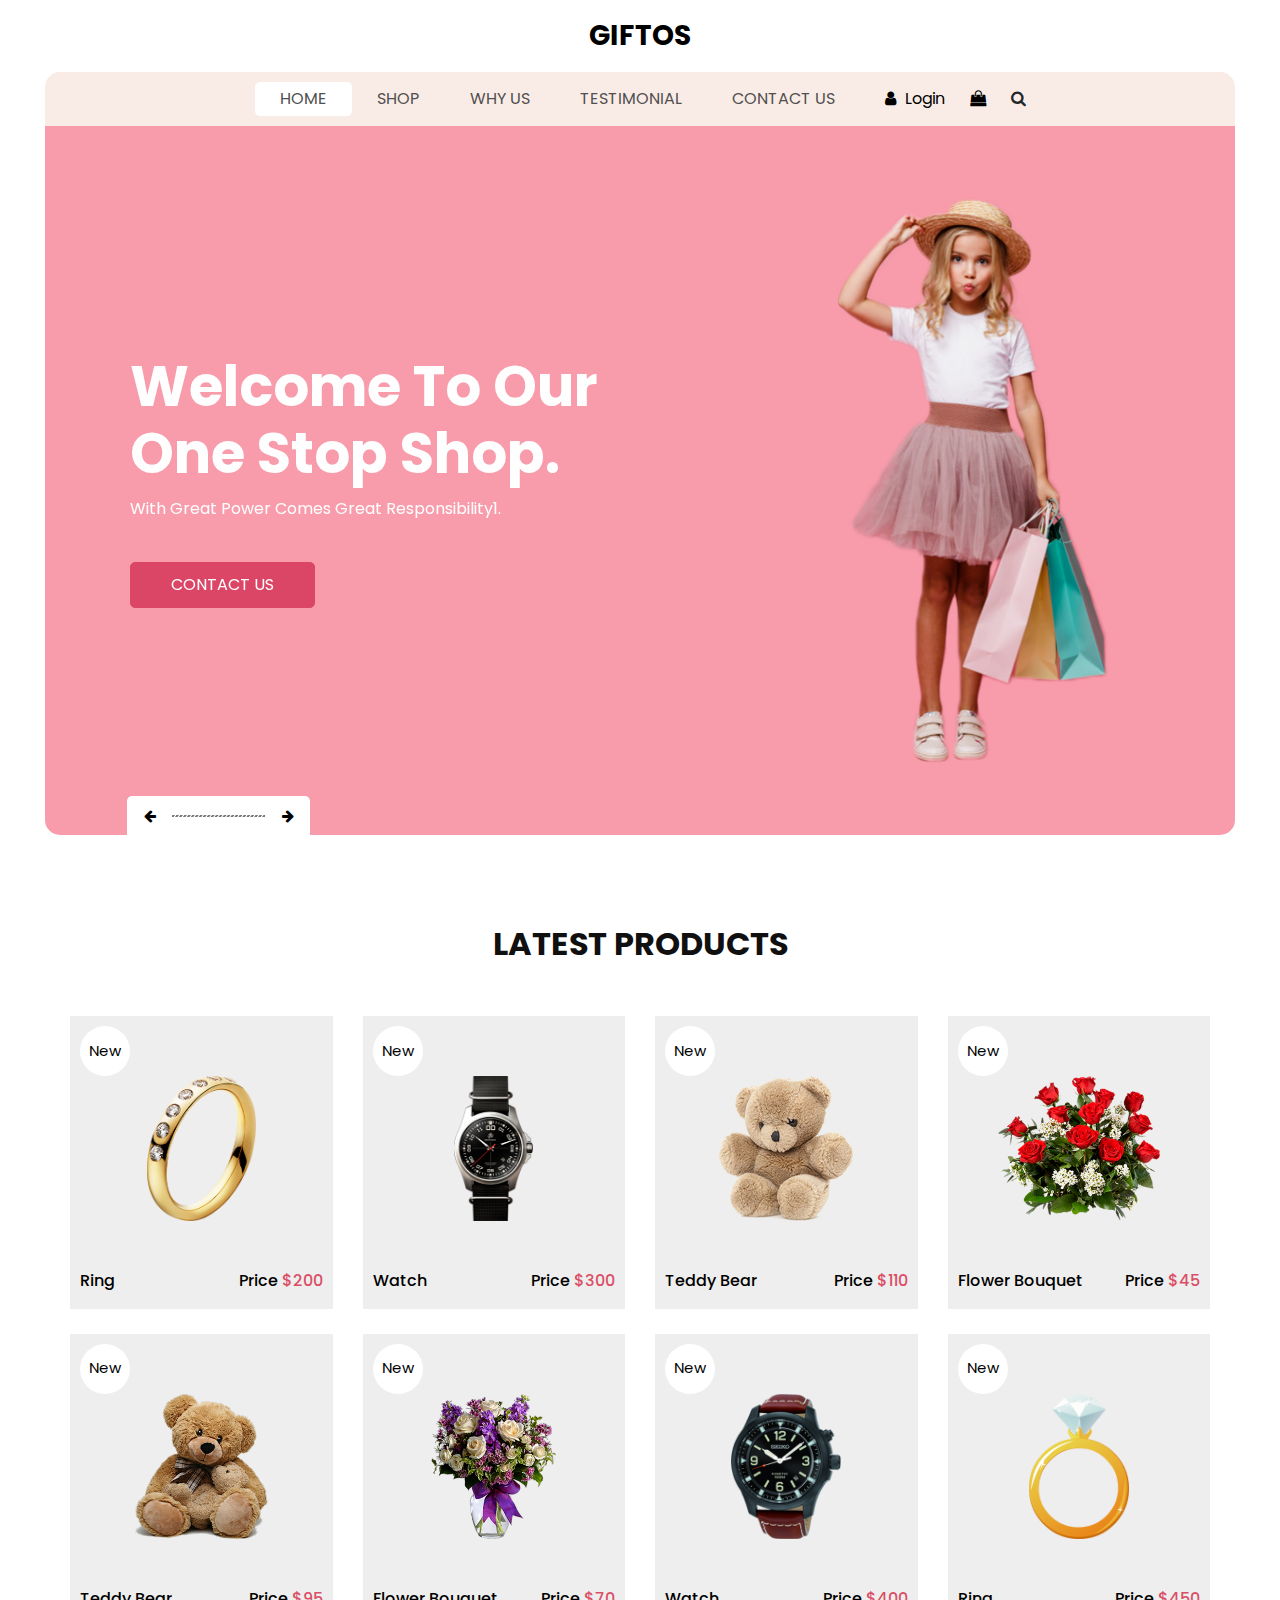
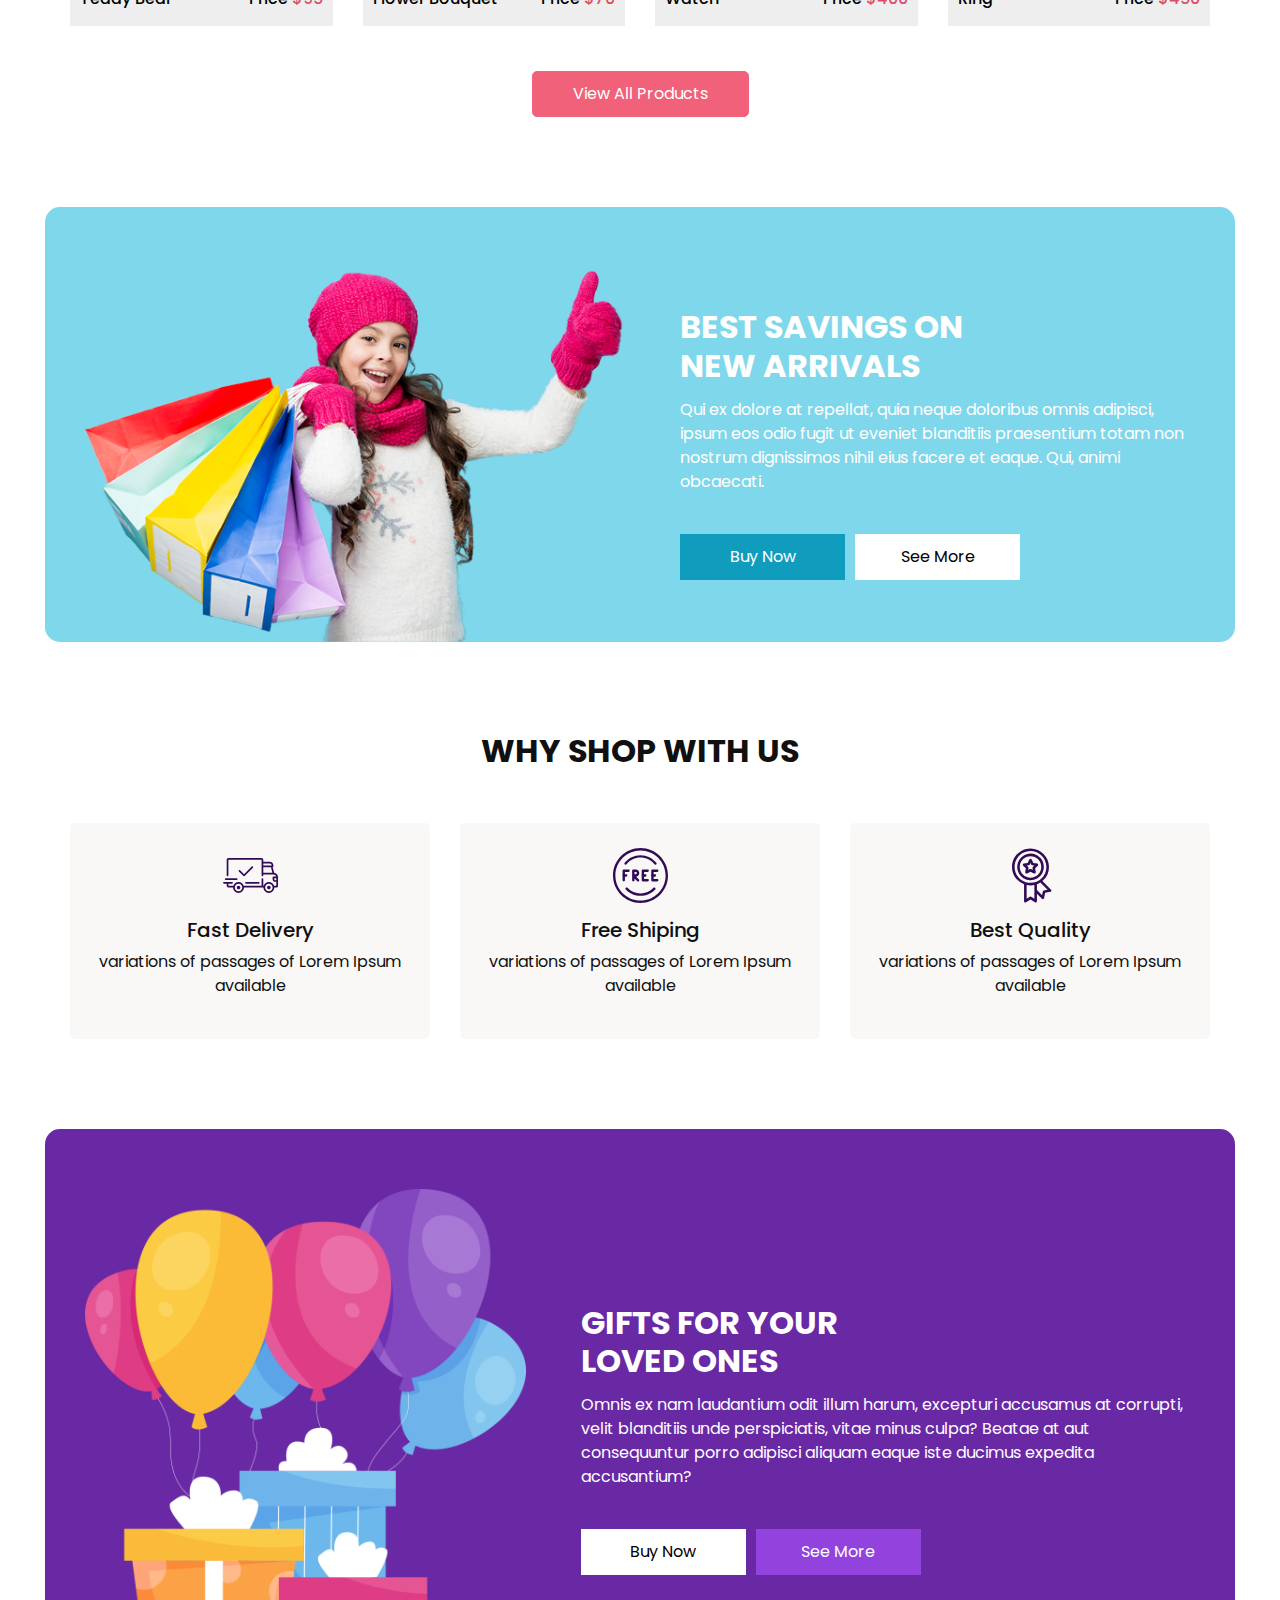
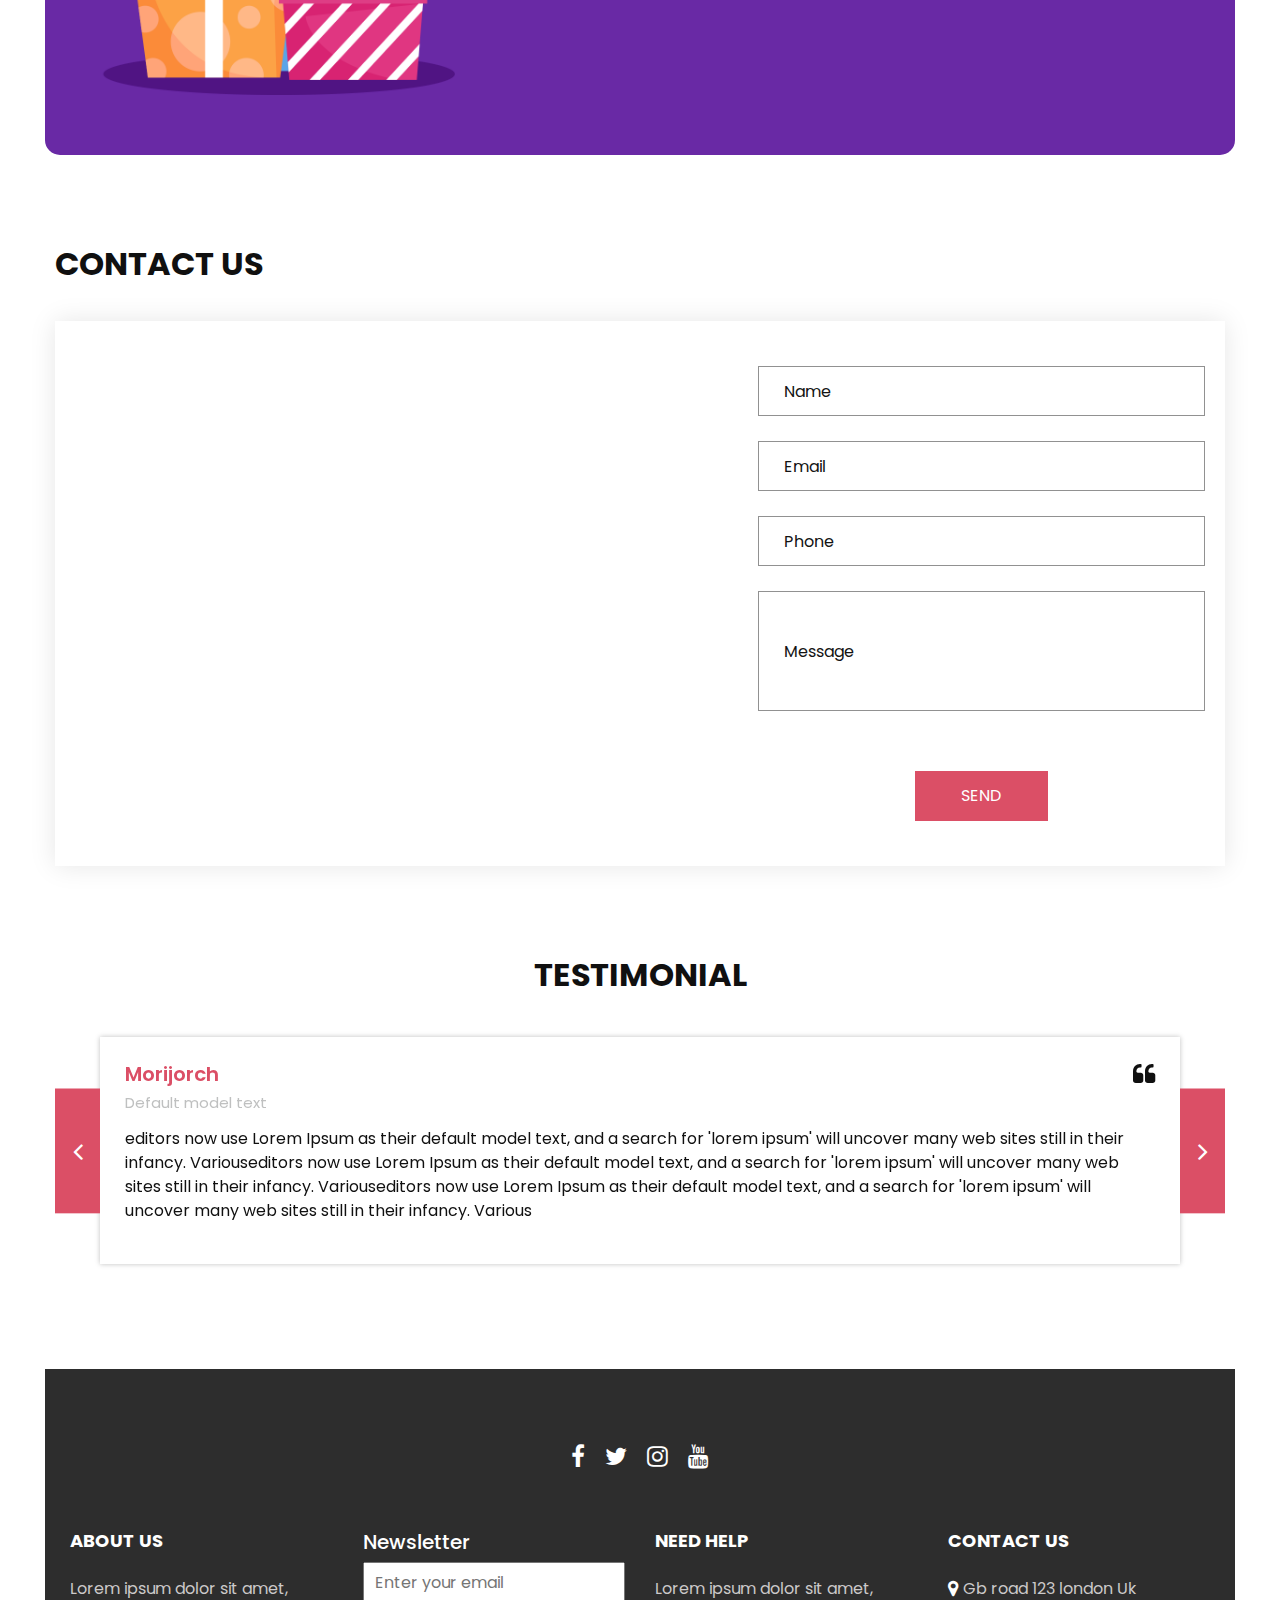
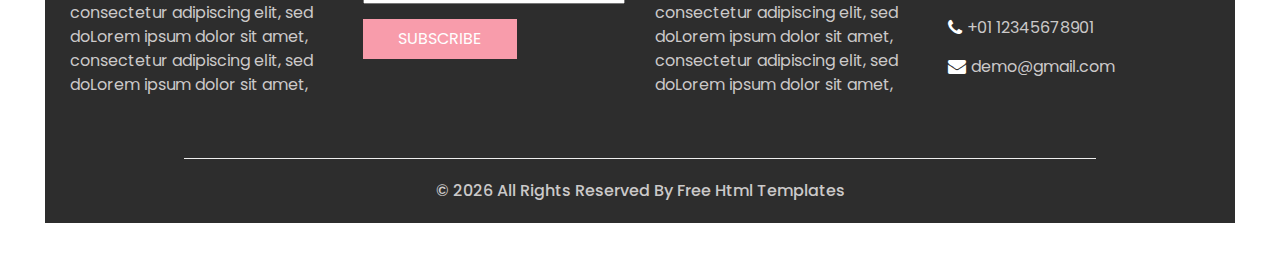
==== project/index.html @ 1536ed58 "test" ====
<!DOCTYPE html>
<html>

<head>
  <!-- Basic -->
  <meta charset="utf-8" />
  <meta http-equiv="X-UA-Compatible" content="IE=edge" />
  <!-- Mobile Metas -->
  <meta name="viewport" content="width=device-width, initial-scale=1, shrink-to-fit=no" />
  <!-- Site Metas -->
  <meta name="keywords" content="" />
  <meta name="description" content="" />
  <meta name="author" content="" />
  <link rel="shortcut icon" href="images/favicon.png" type="image/x-icon">

  <title>
    Giftos
  </title>

  <!-- slider stylesheet -->
  <link rel="stylesheet" type="text/css" href="https://cdnjs.cloudflare.com/ajax/libs/OwlCarousel2/2.3.4/assets/owl.carousel.min.css" />

  <!-- bootstrap core css -->
  <link rel="stylesheet" type="text/css" href="css/bootstrap.css" />

  <!-- Custom styles for this template -->
  <link href="css/style.css" rel="stylesheet" />
  <!-- responsive style -->
  <link href="css/responsive.css" rel="stylesheet" />
</head>

<body>
  <div class="hero_area">
    <!-- header section strats -->
    <header class="header_section">
      <nav class="navbar navbar-expand-lg custom_nav-container ">
        <a class="navbar-brand" href="index.html">
          <span>
            Giftos
          </span>
        </a>
        <button class="navbar-toggler" type="button" data-toggle="collapse" data-target="#navbarSupportedContent" aria-controls="navbarSupportedContent" aria-expanded="false" aria-label="Toggle navigation">
          <span class=""></span>
        </button>

        <div class="collapse navbar-collapse" id="navbarSupportedContent">
          <ul class="navbar-nav  ">
            <li class="nav-item active">
              <a class="nav-link" href="index.html">Home <span class="sr-only">(current)</span></a>
            </li>
            <li class="nav-item">
              <a class="nav-link" href="shop.html">
                Shop
              </a>
            </li>
            <li class="nav-item">
              <a class="nav-link" href="why.html">
                Why Us
              </a>
            </li>
            <li class="nav-item">
              <a class="nav-link" href="testimonial.html">
                Testimonial
              </a>
            </li>
            <li class="nav-item">
              <a class="nav-link" href="contact.html">Contact Us</a>
            </li>
          </ul>
          <div class="user_option">
            <a href="">
              <i class="fa fa-user" aria-hidden="true"></i>
              <span>
                Login
              </span>
            </a>
            <a href="">
              <i class="fa fa-shopping-bag" aria-hidden="true"></i>
            </a>
            <form class="form-inline ">
              <button class="btn nav_search-btn" type="submit">
                <i class="fa fa-search" aria-hidden="true"></i>
              </button>
            </form>
          </div>
        </div>
      </nav>
    </header>
    <!-- end header section -->
    <!-- slider section -->

    <section class="slider_section">
      <div class="slider_container">
        <div id="carouselExampleIndicators" class="carousel slide" data-ride="carousel">
          <div class="carousel-inner">
            <div class="carousel-item active">
              <div class="container-fluid">
                <div class="row">
                  <div class="col-md-7">
                    <div class="detail-box">
                      <h1>
                        Welcome To Our <br>
                        One Stop Shop.
                      </h1>
                      <p>
                        With Great Power Comes Great Responsibility1.
                      </p>
                      <a href="">
                        Contact Us
                      </a>
                    </div>
                  </div>
                  <div class="col-md-5 ">
                    <div class="img-box">
                      <img src="images/slider-img.png" alt="" />
                    </div>
                  </div>
                </div>
              </div>
            </div>
            <div class="carousel-item ">
              <div class="container-fluid">
                <div class="row">
                  <div class="col-md-7">
                    <div class="detail-box">
                      <h1>
                        Welcome To Our <br>
                        One Stop Shop.
                      </h1>
                      <p>
                        With Great Power Comes Great Responsibility.
                      </p>
                      <a href="">
                        Contact Us
                      </a>
                    </div>
                  </div>
                  <div class="col-md-5 ">
                    <div class="img-box">
                      <img src="images/slider-img.png" alt="" />
                    </div>
                  </div>
                </div>
              </div>
            </div>
            <div class="carousel-item ">
              <div class="container-fluid">
                <div class="row">
                  <div class="col-md-7">
                    <div class="detail-box">
                      <h1>
                        Welcome To Our <br>
                        One Stop Shop.
                      </h1>
                      <p>
                        With Great Power Comes Great Responsibility.
                      </p>
                      <a href="">
                        Contact Us
                      </a>
                    </div>
                  </div>
                  <div class="col-md-5 ">
                    <div class="img-box">
                      <img src="images/slider-img.png" alt="" />
                    </div>
                  </div>
                </div>
              </div>
            </div>
          </div>
          <div class="carousel_btn-box">
            <a class="carousel-control-prev" href="#carouselExampleIndicators" role="button" data-slide="prev">
              <i class="fa fa-arrow-left" aria-hidden="true"></i>
              <span class="sr-only">Previous</span>
            </a>
            <img src="images/line.png" alt="" />
            <a class="carousel-control-next" href="#carouselExampleIndicators" role="button" data-slide="next">
              <i class="fa fa-arrow-right" aria-hidden="true"></i>
              <span class="sr-only">Next</span>
            </a>
          </div>
        </div>
      </div>
    </section>

    <!-- end slider section -->
  </div>
  <!-- end hero area -->

  <!-- shop section -->

  <section class="shop_section layout_padding">
    <div class="container">
      <div class="heading_container heading_center">
        <h2>
          Latest Products
        </h2>
      </div>
      <div class="row">
        <div class="col-sm-6 col-md-4 col-lg-3">
          <div class="box">
            <a href="">
              <div class="img-box">
                <img src="images/p1.png" alt="">
              </div>
              <div class="detail-box">
                <h6>
                  Ring
                </h6>
                <h6>
                  Price
                  <span>
                    $200
                  </span>
                </h6>
              </div>
              <div class="new">
                <span>
                  New
                </span>
              </div>
            </a>
          </div>
        </div>
        <div class="col-sm-6 col-md-4 col-lg-3">
          <div class="box">
            <a href="">
              <div class="img-box">
                <img src="images/p2.png" alt="">
              </div>
              <div class="detail-box">
                <h6>
                  Watch
                </h6>
                <h6>
                  Price
                  <span>
                    $300
                  </span>
                </h6>
              </div>
              <div class="new">
                <span>
                  New
                </span>
              </div>
            </a>
          </div>
        </div>
        <div class="col-sm-6 col-md-4 col-lg-3">
          <div class="box">
            <a href="">
              <div class="img-box">
                <img src="images/p3.png" alt="">
              </div>
              <div class="detail-box">
                <h6>
                  Teddy Bear
                </h6>
                <h6>
                  Price
                  <span>
                    $110
                  </span>
                </h6>
              </div>
              <div class="new">
                <span>
                  New
                </span>
              </div>
            </a>
          </div>
        </div>
        <div class="col-sm-6 col-md-4 col-lg-3">
          <div class="box">
            <a href="">
              <div class="img-box">
                <img src="images/p4.png" alt="">
              </div>
              <div class="detail-box">
                <h6>
                  Flower Bouquet
                </h6>
                <h6>
                  Price
                  <span>
                    $45
                  </span>
                </h6>
              </div>
              <div class="new">
                <span>
                  New
                </span>
              </div>
            </a>
          </div>
        </div>
        <div class="col-sm-6 col-md-4 col-lg-3">
          <div class="box">
            <a href="">
              <div class="img-box">
                <img src="images/p5.png" alt="">
              </div>
              <div class="detail-box">
                <h6>
                  Teddy Bear
                </h6>
                <h6>
                  Price
                  <span>
                    $95
                  </span>
                </h6>
              </div>
              <div class="new">
                <span>
                  New
                </span>
              </div>
            </a>
          </div>
        </div>
        <div class="col-sm-6 col-md-4 col-lg-3">
          <div class="box">
            <a href="">
              <div class="img-box">
                <img src="images/p6.png" alt="">
              </div>
              <div class="detail-box">
                <h6>
                  Flower Bouquet
                </h6>
                <h6>
                  Price
                  <span>
                    $70
                  </span>
                </h6>
              </div>
              <div class="new">
                <span>
                  New
                </span>
              </div>
            </a>
          </div>
        </div>
        <div class="col-sm-6 col-md-4 col-lg-3">
          <div class="box">
            <a href="">
              <div class="img-box">
                <img src="images/p7.png" alt="">
              </div>
              <div class="detail-box">
                <h6>
                  Watch
                </h6>
                <h6>
                  Price
                  <span>
                    $400
                  </span>
                </h6>
              </div>
              <div class="new">
                <span>
                  New
                </span>
              </div>
            </a>
          </div>
        </div>
        <div class="col-sm-6 col-md-4 col-lg-3">
          <div class="box">
            <a href="">
              <div class="img-box">
                <img src="images/p8.png" alt="">
              </div>
              <div class="detail-box">
                <h6>
                  Ring
                </h6>
                <h6>
                  Price
                  <span>
                    $450
                  </span>
                </h6>
              </div>
              <div class="new">
                <span>
                  New
                </span>
              </div>
            </a>
          </div>
        </div>
      </div>
      <div class="btn-box">
        <a href="">
          View All Products
        </a>
      </div>
    </div>
  </section>

  <!-- end shop section -->

  <!-- saving section -->

  <section class="saving_section ">
    <div class="box">
      <div class="container-fluid">
        <div class="row">
          <div class="col-lg-6">
            <div class="img-box">
              <img src="images/saving-img.png" alt="">
            </div>
          </div>
          <div class="col-lg-6">
            <div class="detail-box">
              <div class="heading_container">
                <h2>
                  Best Savings on <br>
                  new arrivals
                </h2>
              </div>
              <p>
                Qui ex dolore at repellat, quia neque doloribus omnis adipisci, ipsum eos odio fugit ut eveniet blanditiis praesentium totam non nostrum dignissimos nihil eius facere et eaque. Qui, animi obcaecati.
              </p>
              <div class="btn-box">
                <a href="#" class="btn1">
                  Buy Now
                </a>
                <a href="#" class="btn2">
                  See More
                </a>
              </div>
            </div>
          </div>
        </div>
      </div>
    </div>
  </section>

  <!-- end saving section -->

  <!-- why section -->

  <section class="why_section layout_padding">
    <div class="container">
      <div class="heading_container heading_center">
        <h2>
          Why Shop With Us
        </h2>
      </div>
      <div class="row">
        <div class="col-md-4">
          <div class="box ">
            <div class="img-box">
              <svg version="1.1" id="Layer_1" xmlns="http://www.w3.org/2000/svg" xmlns:xlink="http://www.w3.org/1999/xlink" x="0px" y="0px" viewBox="0 0 512 512" style="enable-background:new 0 0 512 512;" xml:space="preserve">
                <g>
                  <g>
                    <path d="M476.158,231.363l-13.259-53.035c3.625-0.77,6.345-3.986,6.345-7.839v-8.551c0-18.566-15.105-33.67-33.67-33.67h-60.392
                 V110.63c0-9.136-7.432-16.568-16.568-16.568H50.772c-9.136,0-16.568,7.432-16.568,16.568V256c0,4.427,3.589,8.017,8.017,8.017
                 c4.427,0,8.017-3.589,8.017-8.017V110.63c0-0.295,0.239-0.534,0.534-0.534h307.841c0.295,0,0.534,0.239,0.534,0.534v145.372
                 c0,4.427,3.589,8.017,8.017,8.017c4.427,0,8.017-3.589,8.017-8.017v-9.088h94.569c0.008,0,0.014,0.002,0.021,0.002
                 c0.008,0,0.015-0.001,0.022-0.001c11.637,0.008,21.518,7.646,24.912,18.171h-24.928c-4.427,0-8.017,3.589-8.017,8.017v17.102
                 c0,13.851,11.268,25.119,25.119,25.119h9.086v35.273h-20.962c-6.886-19.883-25.787-34.205-47.982-34.205
                 s-41.097,14.322-47.982,34.205h-3.86v-60.393c0-4.427-3.589-8.017-8.017-8.017c-4.427,0-8.017,3.589-8.017,8.017v60.391H192.817
                 c-6.886-19.883-25.787-34.205-47.982-34.205s-41.097,14.322-47.982,34.205H50.772c-0.295,0-0.534-0.239-0.534-0.534v-17.637
                 h34.739c4.427,0,8.017-3.589,8.017-8.017s-3.589-8.017-8.017-8.017H8.017c-4.427,0-8.017,3.589-8.017,8.017
                 s3.589,8.017,8.017,8.017h26.188v17.637c0,9.136,7.432,16.568,16.568,16.568h43.304c-0.002,0.178-0.014,0.355-0.014,0.534
                 c0,27.996,22.777,50.772,50.772,50.772s50.772-22.776,50.772-50.772c0-0.18-0.012-0.356-0.014-0.534h180.67
                 c-0.002,0.178-0.014,0.355-0.014,0.534c0,27.996,22.777,50.772,50.772,50.772c27.995,0,50.772-22.776,50.772-50.772
                 c0-0.18-0.012-0.356-0.014-0.534h26.203c4.427,0,8.017-3.589,8.017-8.017v-85.511C512,251.989,496.423,234.448,476.158,231.363z
                  M375.182,144.301h60.392c9.725,0,17.637,7.912,17.637,17.637v0.534h-78.029V144.301z M375.182,230.881v-52.376h71.235
                 l13.094,52.376H375.182z M144.835,401.904c-19.155,0-34.739-15.583-34.739-34.739s15.584-34.739,34.739-34.739
                 c19.155,0,34.739,15.583,34.739,34.739S163.99,401.904,144.835,401.904z M427.023,401.904c-19.155,0-34.739-15.583-34.739-34.739
                 s15.584-34.739,34.739-34.739c19.155,0,34.739,15.583,34.739,34.739S446.178,401.904,427.023,401.904z M495.967,299.29h-9.086
                 c-5.01,0-9.086-4.076-9.086-9.086v-9.086h18.171V299.29z" />
                  </g>
                </g>
                <g>
                  <g>
                    <path d="M144.835,350.597c-9.136,0-16.568,7.432-16.568,16.568c0,9.136,7.432,16.568,16.568,16.568
                 c9.136,0,16.568-7.432,16.568-16.568C161.403,358.029,153.971,350.597,144.835,350.597z" />
                  </g>
                </g>
                <g>
                  <g>
                    <path d="M427.023,350.597c-9.136,0-16.568,7.432-16.568,16.568c0,9.136,7.432,16.568,16.568,16.568
                 c9.136,0,16.568-7.432,16.568-16.568C443.591,358.029,436.159,350.597,427.023,350.597z" />
                  </g>
                </g>
                <g>
                  <g>
                    <path d="M332.96,316.393H213.244c-4.427,0-8.017,3.589-8.017,8.017s3.589,8.017,8.017,8.017H332.96
                 c4.427,0,8.017-3.589,8.017-8.017S337.388,316.393,332.96,316.393z" />
                  </g>
                </g>
                <g>
                  <g>
                    <path d="M127.733,282.188H25.119c-4.427,0-8.017,3.589-8.017,8.017s3.589,8.017,8.017,8.017h102.614
                 c4.427,0,8.017-3.589,8.017-8.017S132.16,282.188,127.733,282.188z" />
                  </g>
                </g>
                <g>
                  <g>
                    <path d="M278.771,173.37c-3.13-3.13-8.207-3.13-11.337,0.001l-71.292,71.291l-37.087-37.087c-3.131-3.131-8.207-3.131-11.337,0
                 c-3.131,3.131-3.131,8.206,0,11.337l42.756,42.756c1.565,1.566,3.617,2.348,5.668,2.348s4.104-0.782,5.668-2.348l76.96-76.96
                 C281.901,181.576,281.901,176.501,278.771,173.37z" />
                  </g>
                </g>
                <g>
                </g>
                <g>
                </g>
                <g>
                </g>
                <g>
                </g>
                <g>
                </g>
                <g>
                </g>
                <g>
                </g>
                <g>
                </g>
                <g>
                </g>
                <g>
                </g>
                <g>
                </g>
                <g>
                </g>
                <g>
                </g>
                <g>
                </g>
                <g>
                </g>
              </svg>
            </div>
            <div class="detail-box">
              <h5>
                Fast Delivery
              </h5>
              <p>
                variations of passages of Lorem Ipsum available
              </p>
            </div>
          </div>
        </div>
        <div class="col-md-4">
          <div class="box ">
            <div class="img-box">
              <svg version="1.1" id="Capa_1" xmlns="http://www.w3.org/2000/svg" xmlns:xlink="http://www.w3.org/1999/xlink" x="0px" y="0px" viewBox="0 0 490.667 490.667" style="enable-background:new 0 0 490.667 490.667;" xml:space="preserve">
                <g>
                  <g>
                    <path d="M138.667,192H96c-5.888,0-10.667,4.779-10.667,10.667V288c0,5.888,4.779,10.667,10.667,10.667s10.667-4.779,10.667-10.667
                 v-74.667h32c5.888,0,10.667-4.779,10.667-10.667S144.555,192,138.667,192z" />
                  </g>
                </g>
                <g>
                  <g>
                    <path d="M117.333,234.667H96c-5.888,0-10.667,4.779-10.667,10.667S90.112,256,96,256h21.333c5.888,0,10.667-4.779,10.667-10.667
                 S123.221,234.667,117.333,234.667z" />
                  </g>
                </g>
                <g>
                  <g>
                    <path d="M245.333,0C110.059,0,0,110.059,0,245.333s110.059,245.333,245.333,245.333s245.333-110.059,245.333-245.333
                 S380.608,0,245.333,0z M245.333,469.333c-123.52,0-224-100.48-224-224s100.48-224,224-224s224,100.48,224,224
                 S368.853,469.333,245.333,469.333z" />
                  </g>
                </g>
                <g>
                  <g>
                    <path d="M386.752,131.989C352.085,88.789,300.544,64,245.333,64s-106.752,24.789-141.419,67.989
                 c-3.691,4.587-2.965,11.307,1.643,14.997c4.587,3.691,11.307,2.965,14.976-1.643c30.613-38.144,76.096-60.011,124.8-60.011
                 s94.187,21.867,124.779,60.011c2.112,2.624,5.205,3.989,8.32,3.989c2.368,0,4.715-0.768,6.677-2.347
                 C389.717,143.296,390.443,136.576,386.752,131.989z" />
                  </g>
                </g>
                <g>
                  <g>
                    <path d="M376.405,354.923c-4.224-4.032-11.008-3.861-15.061,0.405c-30.613,32.235-71.808,50.005-116.011,50.005
                 s-85.397-17.771-115.989-50.005c-4.032-4.309-10.816-4.437-15.061-0.405c-4.309,4.053-4.459,10.816-0.405,15.083
                 c34.667,36.544,81.344,56.661,131.456,56.661s96.789-20.117,131.477-56.661C380.864,365.739,380.693,358.976,376.405,354.923z" />
                  </g>
                </g>
                <g>
                  <g>
                    <path d="M206.805,255.723c15.701-2.027,27.861-15.488,27.861-31.723c0-17.643-14.357-32-32-32h-21.333
                 c-5.888,0-10.667,4.779-10.667,10.667v42.581c0,0.043,0,0.107,0,0.149V288c0,5.888,4.779,10.667,10.667,10.667
                 S192,293.888,192,288v-16.917l24.448,24.469c2.091,2.069,4.821,3.115,7.552,3.115c2.731,0,5.461-1.045,7.531-3.136
                 c4.16-4.16,4.16-10.923,0-15.083L206.805,255.723z M192,234.667v-21.333h10.667c5.867,0,10.667,4.779,10.667,10.667
                 s-4.8,10.667-10.667,10.667H192z" />
                  </g>
                </g>
                <g>
                  <g>
                    <path d="M309.333,277.333h-32v-64h32c5.888,0,10.667-4.779,10.667-10.667S315.221,192,309.333,192h-42.667
                 c-5.888,0-10.667,4.779-10.667,10.667V288c0,5.888,4.779,10.667,10.667,10.667h42.667c5.888,0,10.667-4.779,10.667-10.667
                 S315.221,277.333,309.333,277.333z" />
                  </g>
                </g>
                <g>
                  <g>
                    <path d="M288,234.667h-21.333c-5.888,0-10.667,4.779-10.667,10.667S260.779,256,266.667,256H288
                 c5.888,0,10.667-4.779,10.667-10.667S293.888,234.667,288,234.667z" />
                  </g>
                </g>
                <g>
                  <g>
                    <path d="M394.667,277.333h-32v-64h32c5.888,0,10.667-4.779,10.667-10.667S400.555,192,394.667,192H352
                 c-5.888,0-10.667,4.779-10.667,10.667V288c0,5.888,4.779,10.667,10.667,10.667h42.667c5.888,0,10.667-4.779,10.667-10.667
                 S400.555,277.333,394.667,277.333z" />
                  </g>
                </g>
                <g>
                  <g>
                    <path d="M373.333,234.667H352c-5.888,0-10.667,4.779-10.667,10.667S346.112,256,352,256h21.333
                 c5.888,0,10.667-4.779,10.667-10.667S379.221,234.667,373.333,234.667z" />
                  </g>
                </g>
                <g>
                </g>
                <g>
                </g>
                <g>
                </g>
                <g>
                </g>
                <g>
                </g>
                <g>
                </g>
                <g>
                </g>
                <g>
                </g>
                <g>
                </g>
                <g>
                </g>
                <g>
                </g>
                <g>
                </g>
                <g>
                </g>
                <g>
                </g>
                <g>
                </g>
              </svg>
            </div>
            <div class="detail-box">
              <h5>
                Free Shiping
              </h5>
              <p>
                variations of passages of Lorem Ipsum available
              </p>
            </div>
          </div>
        </div>
        <div class="col-md-4">
          <div class="box ">
            <div class="img-box">
              <svg id="_30_Premium" height="512" viewBox="0 0 512 512" width="512" xmlns="http://www.w3.org/2000/svg" data-name="30_Premium">
                <g id="filled">
                  <path d="m252.92 300h3.08a124.245 124.245 0 1 0 -4.49-.09c.075.009.15.023.226.03.394.039.789.06 1.184.06zm-96.92-124a100 100 0 1 1 100 100 100.113 100.113 0 0 1 -100-100z" />
                  <path d="m447.445 387.635-80.4-80.4a171.682 171.682 0 0 0 60.955-131.235c0-94.841-77.159-172-172-172s-172 77.159-172 172c0 73.747 46.657 136.794 112 161.2v158.8c-.3 9.289 11.094 15.384 18.656 9.984l41.344-27.562 41.344 27.562c7.574 5.4 18.949-.7 18.656-9.984v-70.109l46.6 46.594c6.395 6.789 18.712 3.025 20.253-6.132l9.74-48.724 48.725-9.742c9.163-1.531 12.904-13.893 6.127-20.252zm-339.445-211.635c0-81.607 66.393-148 148-148s148 66.393 148 148-66.393 148-148 148-148-66.393-148-148zm154.656 278.016a12 12 0 0 0 -13.312 0l-29.344 19.562v-129.378a172.338 172.338 0 0 0 72 0v129.38zm117.381-58.353a12 12 0 0 0 -9.415 9.415l-6.913 34.58-47.709-47.709v-54.749a171.469 171.469 0 0 0 31.467-15.6l67.151 67.152z" />
                  <path d="m287.62 236.985c8.349 4.694 19.251-3.212 17.367-12.618l-5.841-35.145 25.384-25c7.049-6.5 2.89-19.3-6.634-20.415l-35.23-5.306-15.933-31.867c-4.009-8.713-17.457-8.711-21.466 0l-15.933 31.866-35.23 5.306c-9.526 1.119-13.681 13.911-6.634 20.415l25.384 25-5.841 35.145c-1.879 9.406 9 17.31 17.367 12.618l31.62-16.414zm-53-32.359 2.928-17.615a12 12 0 0 0 -3.417-10.516l-12.721-12.531 17.658-2.66a12 12 0 0 0 8.947-6.5l7.985-15.971 7.985 15.972a12 12 0 0 0 8.947 6.5l17.658 2.66-12.723 12.535a12 12 0 0 0 -3.417 10.516l2.928 17.615-15.849-8.231a12 12 0 0 0 -11.058 0z" />
                </g>
              </svg>
            </div>
            <div class="detail-box">
              <h5>
                Best Quality
              </h5>
              <p>
                variations of passages of Lorem Ipsum available
              </p>
            </div>
          </div>
        </div>
      </div>
    </div>
  </section>

  <!-- end why section -->


  <!-- gift section -->

  <section class="gift_section layout_padding-bottom">
    <div class="box ">
      <div class="container-fluid">
        <div class="row">
          <div class="col-md-5">
            <div class="img_container">
              <div class="img-box">
                <img src="images/gifts.png" alt="">
              </div>
            </div>
          </div>
          <div class="col-md-7">
            <div class="detail-box">
              <div class="heading_container">
                <h2>
                  Gifts for your <br>
                  loved ones
                </h2>
              </div>
              <p>
                Omnis ex nam laudantium odit illum harum, excepturi accusamus at corrupti, velit blanditiis unde perspiciatis, vitae minus culpa? Beatae at aut consequuntur porro adipisci aliquam eaque iste ducimus expedita accusantium?
              </p>
              <div class="btn-box">
                <a href="#" class="btn1">
                  Buy Now
                </a>
                <a href="#" class="btn2">
                  See More
                </a>
              </div>
            </div>
          </div>
        </div>
      </div>
    </div>
  </section>


  <!-- end gift section -->


  <!-- contact section -->

  <section class="contact_section ">
    <div class="container px-0">
      <div class="heading_container ">
        <h2 class="">
          Contact Us
        </h2>
      </div>
    </div>
    <div class="container container-bg">
      <div class="row">
        <div class="col-lg-7 col-md-6 px-0">
          <div class="map_container">
            <div class="map-responsive">
              <iframe src="https://www.google.com/maps/embed/v1/place?key=AIzaSyA0s1a7phLN0iaD6-UE7m4qP-z21pH0eSc&q=Eiffel+Tower+Paris+France" width="600" height="300" frameborder="0" style="border:0; width: 100%; height:100%" allowfullscreen></iframe>
            </div>
          </div>
        </div>
        <div class="col-md-6 col-lg-5 px-0">
          <form action="#">
            <div>
              <input type="text" placeholder="Name" />
            </div>
            <div>
              <input type="email" placeholder="Email" />
            </div>
            <div>
              <input type="text" placeholder="Phone" />
            </div>
            <div>
              <input type="text" class="message-box" placeholder="Message" />
            </div>
            <div class="d-flex ">
              <button>
                SEND
              </button>
            </div>
          </form>
        </div>
      </div>
    </div>
  </section>

  <!-- end contact section -->

  <!-- client section -->
  <section class="client_section layout_padding">
    <div class="container">
      <div class="heading_container heading_center">
        <h2>
          Testimonial
        </h2>
      </div>
    </div>
    <div class="container px-0">
      <div id="customCarousel2" class="carousel  carousel-fade" data-ride="carousel">
        <div class="carousel-inner">
          <div class="carousel-item active">
            <div class="box">
              <div class="client_info">
                <div class="client_name">
                  <h5>
                    Morijorch
                  </h5>
                  <h6>
                    Default model text
                  </h6>
                </div>
                <i class="fa fa-quote-left" aria-hidden="true"></i>
              </div>
              <p>
                editors now use Lorem Ipsum as their default model text, and a search for 'lorem ipsum' will uncover many web sites still in their infancy. Variouseditors now use Lorem Ipsum as their default model text, and a search for 'lorem ipsum' will uncover many web sites still in their infancy. Variouseditors now use Lorem Ipsum as their default model text, and a search for 'lorem ipsum' will uncover many web sites still in their infancy. Various
              </p>
            </div>
          </div>
          <div class="carousel-item">
            <div class="box">
              <div class="client_info">
                <div class="client_name">
                  <h5>
                    Rochak
                  </h5>
                  <h6>
                    Default model text
                  </h6>
                </div>
                <i class="fa fa-quote-left" aria-hidden="true"></i>
              </div>
              <p>
                Variouseditors now use Lorem Ipsum as their default model text, and a search for 'lorem ipsum' will uncover many web sites still in their infancy. Variouseditors now use Lorem Ipsum as their default model text, and a search for 'lorem ipsum' will uncover many web sites still in their infancy. editors now use Lorem Ipsum as their default model text, and a search for 'lorem ipsum' will uncover many web sites still in their infancy.
              </p>
            </div>
          </div>
          <div class="carousel-item">
            <div class="box">
              <div class="client_info">
                <div class="client_name">
                  <h5>
                    Brad Johns
                  </h5>
                  <h6>
                    Default model text
                  </h6>
                </div>
                <i class="fa fa-quote-left" aria-hidden="true"></i>
              </div>
              <p>
                Variouseditors now use Lorem Ipsum as their default model text, and a search for 'lorem ipsum' will uncover many web sites still in their infancy, editors now use Lorem Ipsum as their default model text, and a search for 'lorem ipsum' will uncover many web sites still in their infancy. Variouseditors now use Lorem Ipsum as their default model text, and a search for 'lorem ipsum' will uncover many web sites still in their infancy. Various
              </p>
            </div>
          </div>
        </div>
        <div class="carousel_btn-box">
          <a class="carousel-control-prev" href="#customCarousel2" role="button" data-slide="prev">
            <i class="fa fa-angle-left" aria-hidden="true"></i>
            <span class="sr-only">Previous</span>
          </a>
          <a class="carousel-control-next" href="#customCarousel2" role="button" data-slide="next">
            <i class="fa fa-angle-right" aria-hidden="true"></i>
            <span class="sr-only">Next</span>
          </a>
        </div>
      </div>
    </div>
  </section>
  <!-- end client section -->

  <!-- info section -->

  <section class="info_section  layout_padding2-top">
    <div class="social_container">
      <div class="social_box">
        <a href="">
          <i class="fa fa-facebook" aria-hidden="true"></i>
        </a>
        <a href="">
          <i class="fa fa-twitter" aria-hidden="true"></i>
        </a>
        <a href="">
          <i class="fa fa-instagram" aria-hidden="true"></i>
        </a>
        <a href="">
          <i class="fa fa-youtube" aria-hidden="true"></i>
        </a>
      </div>
    </div>
    <div class="info_container ">
      <div class="container">
        <div class="row">
          <div class="col-md-6 col-lg-3">
            <h6>
              ABOUT US
            </h6>
            <p>
              Lorem ipsum dolor sit amet, consectetur adipiscing elit, sed doLorem ipsum dolor sit amet, consectetur adipiscing elit, sed doLorem ipsum dolor sit amet,
            </p>
          </div>
          <div class="col-md-6 col-lg-3">
            <div class="info_form ">
              <h5>
                Newsletter
              </h5>
              <form action="#">
                <input type="email" placeholder="Enter your email">
                <button>
                  Subscribe
                </button>
              </form>
            </div>
          </div>
          <div class="col-md-6 col-lg-3">
            <h6>
              NEED HELP
            </h6>
            <p>
              Lorem ipsum dolor sit amet, consectetur adipiscing elit, sed doLorem ipsum dolor sit amet, consectetur adipiscing elit, sed doLorem ipsum dolor sit amet,
            </p>
          </div>
          <div class="col-md-6 col-lg-3">
            <h6>
              CONTACT US
            </h6>
            <div class="info_link-box">
              <a href="">
                <i class="fa fa-map-marker" aria-hidden="true"></i>
                <span> Gb road 123 london Uk </span>
              </a>
              <a href="">
                <i class="fa fa-phone" aria-hidden="true"></i>
                <span>+01 12345678901</span>
              </a>
              <a href="">
                <i class="fa fa-envelope" aria-hidden="true"></i>
                <span> demo@gmail.com</span>
              </a>
            </div>
          </div>
        </div>
      </div>
    </div>
    <!-- footer section -->
    <footer class=" footer_section">
      <div class="container">
        <p>
          &copy; <span id="displayYear"></span> All Rights Reserved By
          <a href="https://html.design/">Free Html Templates</a>
        </p>
      </div>
    </footer>
    <!-- footer section -->

  </section>

  <!-- end info section -->


  <script src="js/jquery-3.4.1.min.js"></script>
  <script src="js/bootstrap.js"></script>
  <script src="https://cdnjs.cloudflare.com/ajax/libs/OwlCarousel2/2.3.4/owl.carousel.min.js">
  </script>
  <script src="js/custom.js"></script>

</body>

</html>
---- project/css/style.css ----
@import url("https://fonts.googleapis.com/css2?family=Poppins:wght@300;400;500;600;700&display=swap");
@import url("font-awesome.min.css");
body {
  font-family: "poppins", sans-serif;
  color: #101010;
  background-color: #ffffff;
}

.layout_padding {
  padding-top: 90px;
  padding-bottom: 90px;
}

.layout_padding2 {
  padding-top: 45px;
  padding-bottom: 45px;
}

.layout_padding2-top {
  padding-top: 45px;
}

.layout_padding2-bottom {
  padding-bottom: 45px;
}

.layout_padding-top {
  padding-top: 90px;
}

.layout_padding-bottom {
  padding-bottom: 90px;
}

.heading_container {
  display: -webkit-box;
  display: -ms-flexbox;
  display: flex;
  -webkit-box-orient: vertical;
  -webkit-box-direction: normal;
      -ms-flex-direction: column;
          flex-direction: column;
}

.heading_container h2 {
  text-transform: uppercase;
  font-weight: bold;
}

.heading_container h2 span {
  color: #f89cab;
}

.heading_container.heading_center {
  -webkit-box-align: center;
      -ms-flex-align: center;
          align-items: center;
  text-align: center;
}

/*header section*/
.hero_area {
  padding: 0 45px;
}

.hero_area.sub_pages {
  height: auto;
}

#navbarSupportedContent {
  width: 100%;
  background-color: #f9ece6;
  -webkit-box-pack: center;
      -ms-flex-pack: center;
          justify-content: center;
  padding: 10px 0;
  border-radius: 15px 15px 0 0;
}

#navbarSupportedContent.innerpage_navbar {
  background-color: white;
  border-radius: 10px;
  -webkit-box-shadow: 0 0 3px 0 rgba(0, 0, 0, 0.25);
          box-shadow: 0 0 3px 0 rgba(0, 0, 0, 0.25);
}

#navbarSupportedContent.innerpage_navbar .nav-item.active .nav-link {
  background-color: #f4f5f6;
}

#navbarSupportedContent .navbar-nav .nav-link {
  padding: 5px 25px;
  color: #514f4f;
  text-align: center;
  text-transform: uppercase;
  border-radius: 5px;
}

#navbarSupportedContent .nav-item.active .nav-link {
  background-color: #ffffff;
}

a,
a:hover,
a:focus {
  text-decoration: none;
}

a:hover,
a:focus {
  color: initial;
}

.btn,
.btn:focus {
  outline: none !important;
  -webkit-box-shadow: none;
          box-shadow: none;
}

.navbar-brand {
  margin: 15px 0;
  padding: 0;
}

.navbar-brand span {
  font-size: 28px;
  font-weight: bold;
  color: #000000;
  text-transform: uppercase;
  margin: 0;
  padding: 0;
}

.custom_nav-container .nav_search-btn {
  padding: 0;
  border: none;
}

.custom_nav-container {
  z-index: 99999;
  padding: 0;
  -webkit-box-orient: vertical;
  -webkit-box-direction: normal;
      -ms-flex-direction: column;
          flex-direction: column;
  -webkit-box-align: center;
      -ms-flex-align: center;
          align-items: center;
}

.custom_nav-container .navbar-toggler {
  outline: none;
}

.custom_nav-container .navbar-toggler {
  outline: none;
}

.custom_nav-container .navbar-toggler {
  padding: 0;
  width: 37px;
  height: 42px;
  -webkit-transition: all .3s;
  transition: all .3s;
}

.custom_nav-container .navbar-toggler span {
  display: block;
  width: 35px;
  height: 4px;
  background-color: #000000;
  margin: 7px 0;
  -webkit-transition: all 0.3s;
  transition: all 0.3s;
  position: relative;
  border-radius: 5px;
  -webkit-transition: all .3s;
  transition: all .3s;
}

.custom_nav-container .navbar-toggler span::before, .custom_nav-container .navbar-toggler span::after {
  content: "";
  position: absolute;
  left: 0;
  height: 100%;
  width: 100%;
  background-color: #000000;
  top: -10px;
  border-radius: 5px;
  -webkit-transition: all .3s;
  transition: all .3s;
}

.custom_nav-container .navbar-toggler span::after {
  top: 10px;
}

.custom_nav-container .navbar-toggler[aria-expanded="true"] {
  -webkit-transform: rotate(360deg);
          transform: rotate(360deg);
}

.custom_nav-container .navbar-toggler[aria-expanded="true"] span {
  -webkit-transform: rotate(45deg);
          transform: rotate(45deg);
}

.custom_nav-container .navbar-toggler[aria-expanded="true"] span::before, .custom_nav-container .navbar-toggler[aria-expanded="true"] span::after {
  -webkit-transform: rotate(90deg);
          transform: rotate(90deg);
  top: 0;
}

.user_option {
  display: -webkit-box;
  display: -ms-flexbox;
  display: flex;
  -webkit-box-align: center;
      -ms-flex-align: center;
          align-items: center;
  margin-left: 25px;
}

.user_option a {
  margin-right: 25px;
  color: #000000;
}

.user_option a span {
  margin-left: 5px;
}

/*end header section*/
.slider_section .slider_container {
  color: #fefefe;
  background-color: #000000;
  background-color: #f89cab;
  padding: 25px;
  border-radius: 0 0 15px 15px;
}

.slider_section .row {
  -webkit-box-align: center;
      -ms-flex-align: center;
          align-items: center;
}

.slider_section .img-box {
  display: -webkit-box;
  display: -ms-flexbox;
  display: flex;
  -webkit-box-pack: center;
      -ms-flex-pack: center;
          justify-content: center;
  padding: 45px;
}

.slider_section .img-box img {
  width: 275px;
}

.slider_section .detail-box {
  padding-left: 45px;
  margin: 45px 0;
}

.slider_section .detail-box h1 {
  font-weight: bold;
  font-size: 3.5rem;
  margin-bottom: 10px;
}

.slider_section .detail-box a {
  display: inline-block;
  padding: 10px 40px;
  background-color: #db4566;
  color: #ffffff;
  border: 1px solid #db4566;
  border-radius: 5px;
  -webkit-transition: all .3s;
  transition: all .3s;
  margin-top: 25px;
  text-transform: uppercase;
}

.slider_section .detail-box a:hover {
  background-color: transparent;
  color: #db4566;
}

.slider_section .carousel_btn-box {
  display: -webkit-box;
  display: -ms-flexbox;
  display: flex;
  background-color: #ffffff;
  -webkit-box-align: center;
      -ms-flex-align: center;
          align-items: center;
  position: absolute;
  bottom: -25px;
  left: 5%;
  padding: 7px 10px;
  border-radius: 5px 5px 0 0;
}

.slider_section .carousel_btn-box img {
  margin: 0 10px;
}

.slider_section .carousel_btn-box .carousel-control-prev,
.slider_section .carousel_btn-box .carousel-control-next {
  position: unset;
  height: 25px;
  width: 25px;
  background-repeat: no-repeat;
  opacity: 1;
  background-position: center;
  color: #000000;
  font-size: 14px;
}

.shop_section .heading_container {
  margin-bottom: 20px;
}

.shop_section .box {
  background-color: #eeeeee;
  position: relative;
  padding: 10px;
  margin-top: 25px;
}

.shop_section .box a {
  color: #000000;
}

.shop_section .box .img-box {
  display: -webkit-box;
  display: -ms-flexbox;
  display: flex;
  -webkit-box-pack: center;
      -ms-flex-pack: center;
          justify-content: center;
  -webkit-box-align: center;
      -ms-flex-align: center;
          align-items: center;
  padding: 15px 30px;
  height: 245px;
}

.shop_section .box .img-box img {
  max-width: 100%;
  max-height: 145px;
}

.shop_section .box .detail-box {
  display: -webkit-box;
  display: -ms-flexbox;
  display: flex;
  -webkit-box-pack: justify;
      -ms-flex-pack: justify;
          justify-content: space-between;
}

.shop_section .box .detail-box h6 span {
  color: #db4f66;
}

.shop_section .box .new {
  width: 50px;
  height: 50px;
  position: absolute;
  top: 10px;
  left: 10px;
  background-color: #ffffff;
  display: -webkit-box;
  display: -ms-flexbox;
  display: flex;
  -webkit-box-pack: center;
      -ms-flex-pack: center;
          justify-content: center;
  -webkit-box-align: center;
      -ms-flex-align: center;
          align-items: center;
  border-radius: 100%;
  font-size: 15px;
}

.shop_section .btn-box {
  display: -webkit-box;
  display: -ms-flexbox;
  display: flex;
  -webkit-box-pack: center;
      -ms-flex-pack: center;
          justify-content: center;
  margin-top: 45px;
}

.shop_section .btn-box a {
  display: inline-block;
  padding: 10px 40px;
  background-color: #f16179;
  color: #ffffff;
  border: 1px solid #f16179;
  border-radius: 5px;
  -webkit-transition: all .3s;
  transition: all .3s;
}

.shop_section .btn-box a:hover {
  background-color: transparent;
  color: #f16179;
}

.saving_section {
  padding-left: 45px;
  padding-right: 45px;
}

.saving_section .box {
  padding-top: 45px;
  background-color: #7fd7eb;
  color: #ffffff;
  border-radius: 15px;
}

.saving_section .row {
  -webkit-box-align: center;
      -ms-flex-align: center;
          align-items: center;
}

.saving_section .img-box {
  padding: 15px 0 0 25px;
}

.saving_section .img-box img {
  width: 100%;
}

.saving_section .detail-box {
  padding: 0 25px;
}

.saving_section .detail-box p {
  margin-top: 5px;
}

.saving_section .detail-box .btn-box {
  display: -webkit-box;
  display: -ms-flexbox;
  display: flex;
  -ms-flex-wrap: wrap;
      flex-wrap: wrap;
  margin: 35px -5px 0;
}

.saving_section .detail-box .btn-box a {
  width: 165px;
  text-align: center;
  margin: 5px;
}

.saving_section .detail-box .btn-box .btn1 {
  display: inline-block;
  padding: 10px 0;
  background-color: #109dbd;
  color: #ffffff;
  border: 1px solid #109dbd;
  border-radius: 0;
  -webkit-transition: all .3s;
  transition: all .3s;
}

.saving_section .detail-box .btn-box .btn1:hover {
  background-color: transparent;
  color: #109dbd;
}

.saving_section .detail-box .btn-box .btn2 {
  display: inline-block;
  padding: 10px 0;
  background-color: #ffffff;
  color: #000000;
  border: 1px solid #ffffff;
  border-radius: 0;
  -webkit-transition: all .3s;
  transition: all .3s;
}

.saving_section .detail-box .btn-box .btn2:hover {
  background-color: transparent;
  color: #ffffff;
}

.why_section .box {
  text-align: center;
  margin-top: 45px;
  background-color: #f9f8f7;
  padding: 25px;
  border-radius: 5px;
}

.why_section .box .img-box {
  margin-bottom: 15px;
}

.why_section .box .img-box svg {
  width: 55px;
  height: auto;
  fill: #320b57;
}

.gift_section {
  padding-left: 45px;
  padding-right: 45px;
}

.gift_section .box {
  background-color: #6929a5;
  border-radius: 15px;
  color: #ffffff;
}

.gift_section .row {
  -webkit-box-align: center;
      -ms-flex-align: center;
          align-items: center;
}

.gift_section .img-box {
  padding: 60px 0 60px 25px;
}

.gift_section .img-box img {
  width: 100%;
}

.gift_section .detail-box {
  padding: 0 25px;
}

.gift_section .detail-box p {
  margin-top: 5px;
}

.gift_section .detail-box .btn-box {
  display: -webkit-box;
  display: -ms-flexbox;
  display: flex;
  -ms-flex-wrap: wrap;
      flex-wrap: wrap;
  margin: 35px -5px 0;
}

.gift_section .detail-box .btn-box a {
  width: 165px;
  text-align: center;
  margin: 5px;
}

.gift_section .detail-box .btn-box .btn1 {
  display: inline-block;
  padding: 10px 0;
  background-color: #ffffff;
  color: #000000;
  border: 1px solid #ffffff;
  border-radius: 0;
  -webkit-transition: all .3s;
  transition: all .3s;
}

.gift_section .detail-box .btn-box .btn1:hover {
  background-color: transparent;
  color: #ffffff;
}

.gift_section .detail-box .btn-box .btn2 {
  display: inline-block;
  padding: 10px 0;
  background-color: #9242dd;
  color: #ffffff;
  border: 1px solid #9242dd;
  border-radius: 0;
  -webkit-transition: all .3s;
  transition: all .3s;
}

.gift_section .detail-box .btn-box .btn2:hover {
  background-color: transparent;
  color: #9242dd;
}

.contact_section {
  position: relative;
}

.contact_section .container-bg {
  -webkit-box-shadow: 0 0 25px 0 rgba(0, 0, 0, 0.1);
          box-shadow: 0 0 25px 0 rgba(0, 0, 0, 0.1);
}

.contact_section .heading_container {
  margin-bottom: 30px;
}

.contact_section .row {
  -webkit-box-align: stretch;
      -ms-flex-align: stretch;
          align-items: stretch;
}

.contact_section form {
  padding-right: 35px;
  padding: 45px 20px;
}

.contact_section input {
  width: 100%;
  border: 1px solid #919191;
  height: 50px;
  margin-bottom: 25px;
  padding-left: 25px;
  background-color: transparent;
  outline: none;
  color: #101010;
}

.contact_section input::-webkit-input-placeholder {
  color: #131313;
}

.contact_section input:-ms-input-placeholder {
  color: #131313;
}

.contact_section input::-ms-input-placeholder {
  color: #131313;
}

.contact_section input::placeholder {
  color: #131313;
}

.contact_section input.message-box {
  height: 120px;
}

.contact_section button {
  display: inline-block;
  padding: 12px 45px;
  background-color: #db4f66;
  color: #ffffff;
  border: 1px solid #db4f66;
  border-radius: 0;
  -webkit-transition: all .3s;
  transition: all .3s;
  display: block;
  color: #fff;
  margin: 35px auto 0 auto;
}

.contact_section button:hover {
  background-color: transparent;
  color: #db4f66;
}

.contact_section .map_container {
  height: 100%;
  min-height: 375px;
}

.contact_section .map_container .map-responsive {
  height: 100%;
}

.client_section .heading_container {
  margin-bottom: 20px;
}

.client_section .box {
  margin: 15px 45px;
  -webkit-box-shadow: 0 0 5px 0 rgba(0, 0, 0, 0.25);
          box-shadow: 0 0 5px 0 rgba(0, 0, 0, 0.25);
  padding: 25px;
}

.client_section .box .client_info {
  display: -webkit-box;
  display: -ms-flexbox;
  display: flex;
  -webkit-box-pack: justify;
      -ms-flex-pack: justify;
          justify-content: space-between;
}

.client_section .box .client_info .client_name h5 {
  font-weight: 600;
  color: #db4f66;
}

.client_section .box .client_info .client_name h6 {
  margin-bottom: 0;
  color: #bfc0c0;
  font-weight: normal;
  font-size: 15px;
}

.client_section .box .client_info i {
  font-size: 24px;
}

.client_section .box p {
  margin-top: 15px;
}

.client_section .carousel-control-prev,
.client_section .carousel-control-next {
  width: 45px;
  height: 125px;
  background-color: #db4f66;
  opacity: 1;
  font-size: 28px;
  font-weight: bold;
  top: 50%;
  -webkit-transform: translateY(-50%);
          transform: translateY(-50%);
}

.client_section .carousel-control-prev {
  left: 0;
}

.client_section .carousel-control-next {
  right: 0;
}

/* info section */
.info_section {
  position: relative;
  background-color: #2d2d2d;
  color: #ffffff;
  margin: 0 45px 45px;
}

.info_section .social_container {
  -webkit-box-pack: center;
      -ms-flex-pack: center;
          justify-content: center;
  margin-top: 25px;
  margin-bottom: 30px;
}

.info_section .social_container .social_box {
  display: -webkit-box;
  display: -ms-flexbox;
  display: flex;
  -webkit-box-align: center;
      -ms-flex-align: center;
          align-items: center;
  -webkit-box-pack: center;
      -ms-flex-pack: center;
          justify-content: center;
}

.info_section .social_container .social_box a {
  margin: 0 10px;
  color: #ffffff;
  font-size: 24px;
}

.info_section .info_form form input {
  outline: none;
  width: 100%;
  padding: 7px 10px;
}

.info_section .info_form form button {
  padding: 8px 35px;
  outline: none;
  border: none;
  color: #ffffff;
  background: #f89cab;
  margin-top: 15px;
  text-transform: uppercase;
}

.info_section .row > div {
  margin-top: 25px;
}

.info_section a {
  text-transform: none;
}

.info_section h6 {
  font-weight: bold;
  text-transform: uppercase;
  font-size: 18px;
  margin-bottom: 25px;
}

.info_section p {
  color: #cbc9c9;
}

.info_section .info_link-box a {
  display: -webkit-box;
  display: -ms-flexbox;
  display: flex;
  -webkit-box-align: center;
      -ms-flex-align: center;
          align-items: center;
  margin: 15px 0;
}

.info_section .info_link-box a:hover {
  color: #ffffff;
}

.info_section .info_link-box a i {
  color: #ffffff;
  margin-right: 5px;
  font-size: 18px;
}

.info_section .info_link-box a span {
  color: #cbc9c9;
}

.info_section .info_link-box a:hover span {
  color: #ffffff;
}

/* end info section */
/* footer section*/
.footer_section {
  margin-top: 45px;
  font-weight: 500;
}

.footer_section p {
  padding: 20px 0;
  margin: 0 auto;
  text-align: center;
  border-top: 1.5px solid #eeeeee;
  width: 80%;
}

.footer_section a {
  color: #cbc9c9;
}

/* end footer section*/
/*# sourceMappingURL=style.css.map */
---- project/css/responsive.css ----
@media (max-width: 1120px) {
    .saving_section .detail-box {
        padding: 0;
    }
}

@media (max-width: 992px) {
    .user_option {
        justify-content: center;
        margin-left: 0;
        margin-top: 10px;

    }

    .custom_nav-container {
        flex-direction: row;
    }

    .custom_nav-container .navbar-nav {
        align-items: center;
    }

    #navbarSupportedContent .navbar-nav .nav-link {
        margin: 5px 0;
    }

    .slider_section .detail-box {
        padding-left: 0;
    }

    .slider_section .detail-box h1 {
        font-size: 3rem;
    }

    .slider_section .img-box {
        padding: 0;
    }

    .saving_section .row {
        flex-direction: column-reverse;
    }

    .saving_section .detail-box {

        margin-bottom: 30px;
    }

    .client_section .box {
        margin: 15px 25px;
    }

    .client_section .carousel_btn-box {
        display: flex;
        justify-content: center;
        margin-top: 45px;
    }

    .client_section .carousel-control-prev,
    .client_section .carousel-control-next {
        position: unset;
        margin: 0 2.5px;
        width: 45px;
        height: 45px;
    }
}

@media (max-width: 768px) {
    .hero_area {
        padding: 0 25px;
    }

    .slider_section .img-box {
        margin-bottom: 45px;
    }

    .saving_section,
    .gift_section {
        padding-left: 25px;
        padding-right: 25px;
    }

    .gift_section .box {
        padding: 45px 0;
    }

    .gift_section .img-box {
        padding: 0 15px;
        margin-bottom: 45px;
    }

    .info_section .row>div {
        text-align: center;
        display: flex;
        flex-direction: column;
        align-items: center;

    }

    .info_section {
        margin: 0 25px 25px;
    }


}

@media (max-width: 576px) {
    .contact_section {
        padding-left: 25px;
        padding-right: 25px;
    }
}

@media (max-width: 480px) {

    .saving_section .detail-box,
    .gift_section .detail-box {
        padding: 0 5px;
    }
}

@media (max-width: 420px) {}

@media (max-width: 376px) {}

@media (min-width: 1200px) {
    .container {
        max-width: 1170px;
    }
}
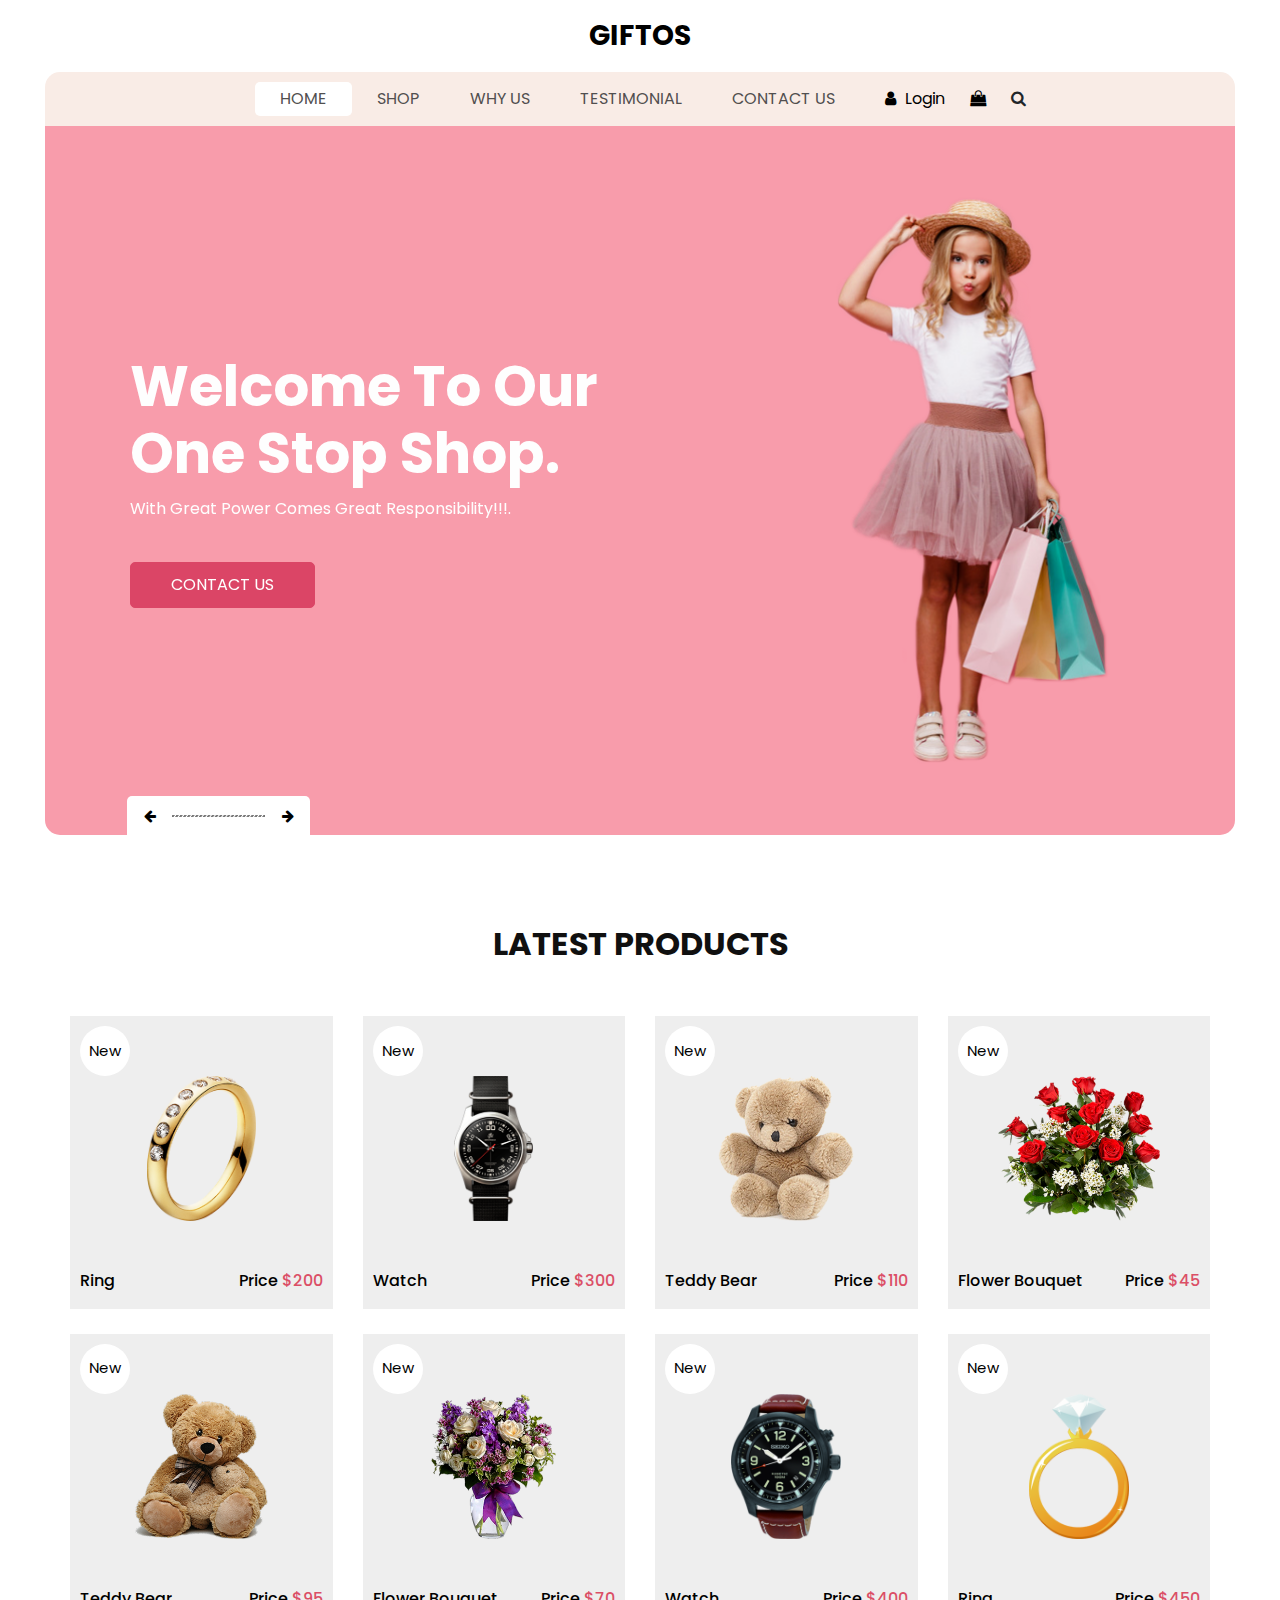
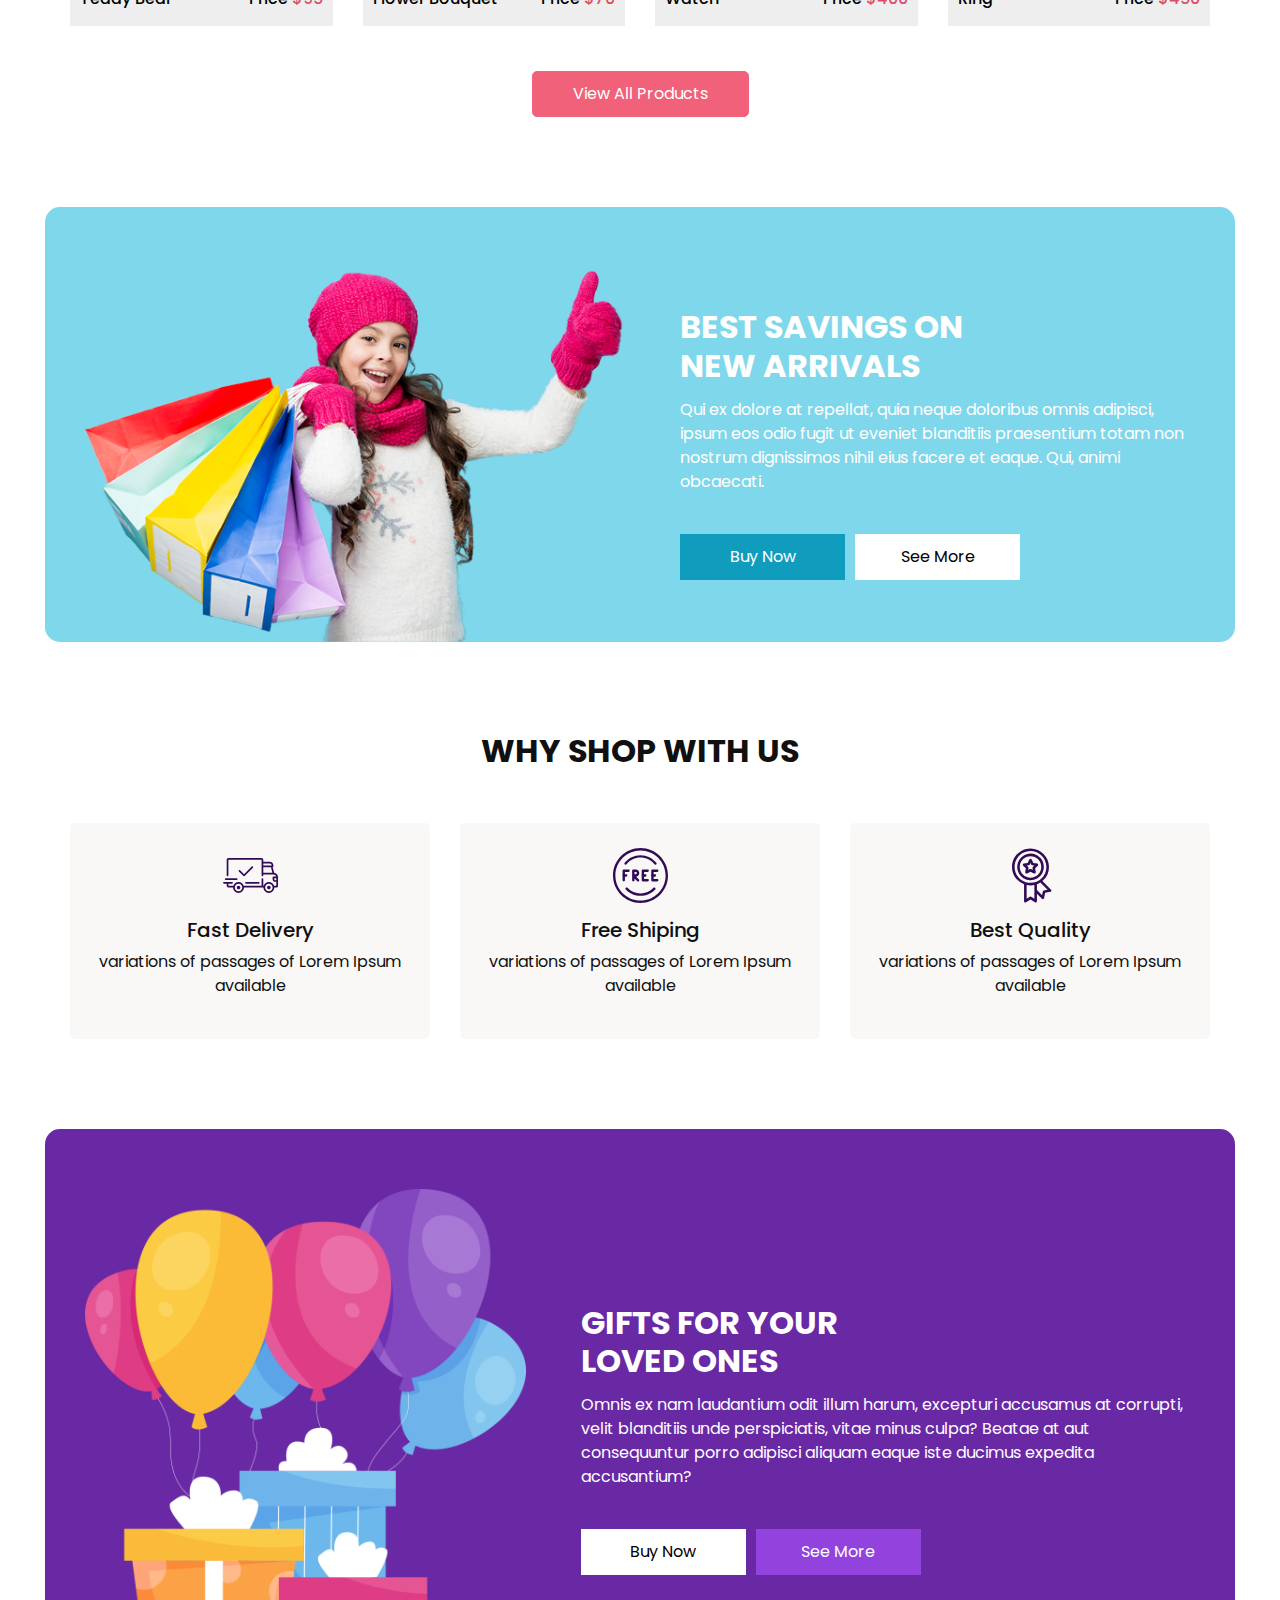
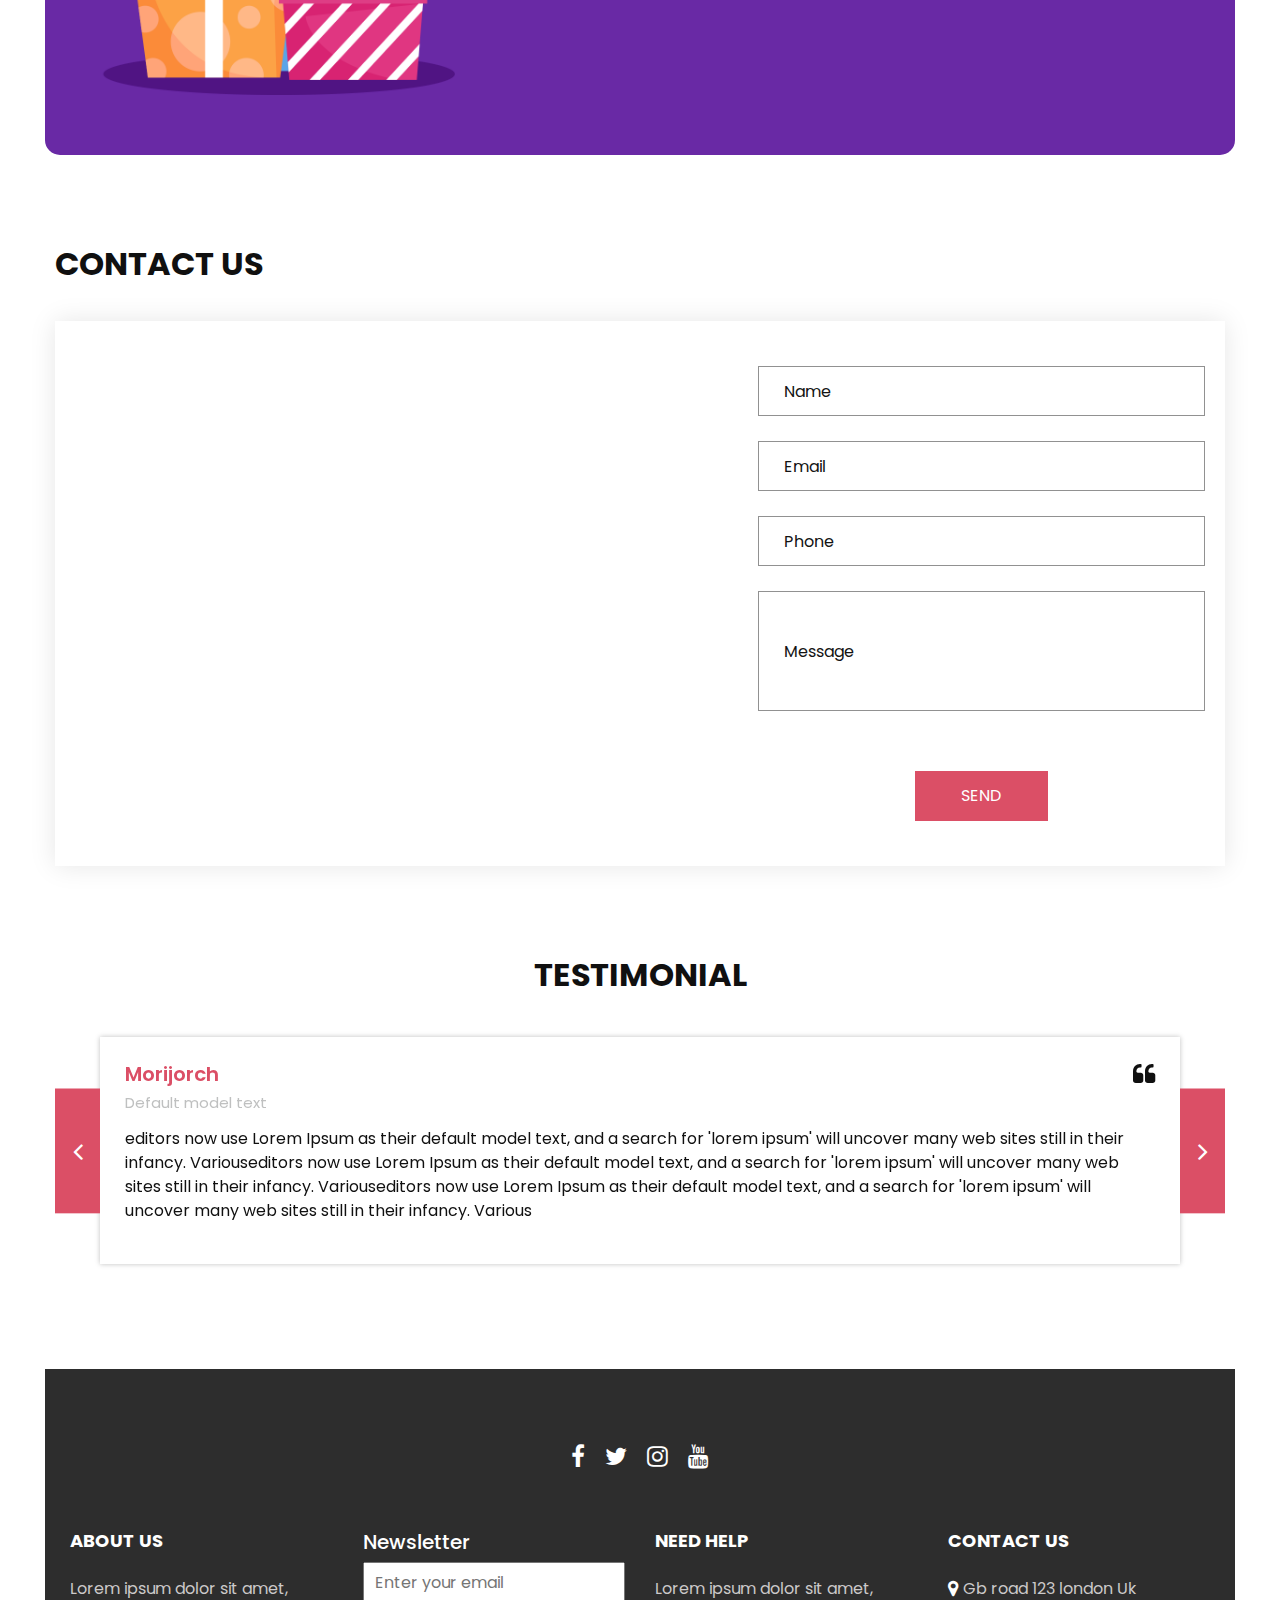
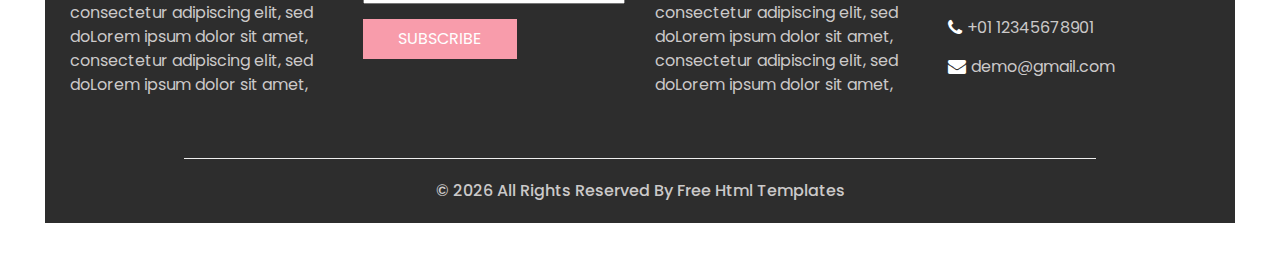
==== commit 14e03942: "test" ====
--- a/project/index.html
+++ b/project/index.html
@@ -103,7 +103,7 @@
                         One Stop Shop.
                       </h1>
                       <p>
-                        With Great Power Comes Great Responsibility1.
+                        With Great Power Comes Great Responsibility!!!.
                       </p>
                       <a href="">
                         Contact Us
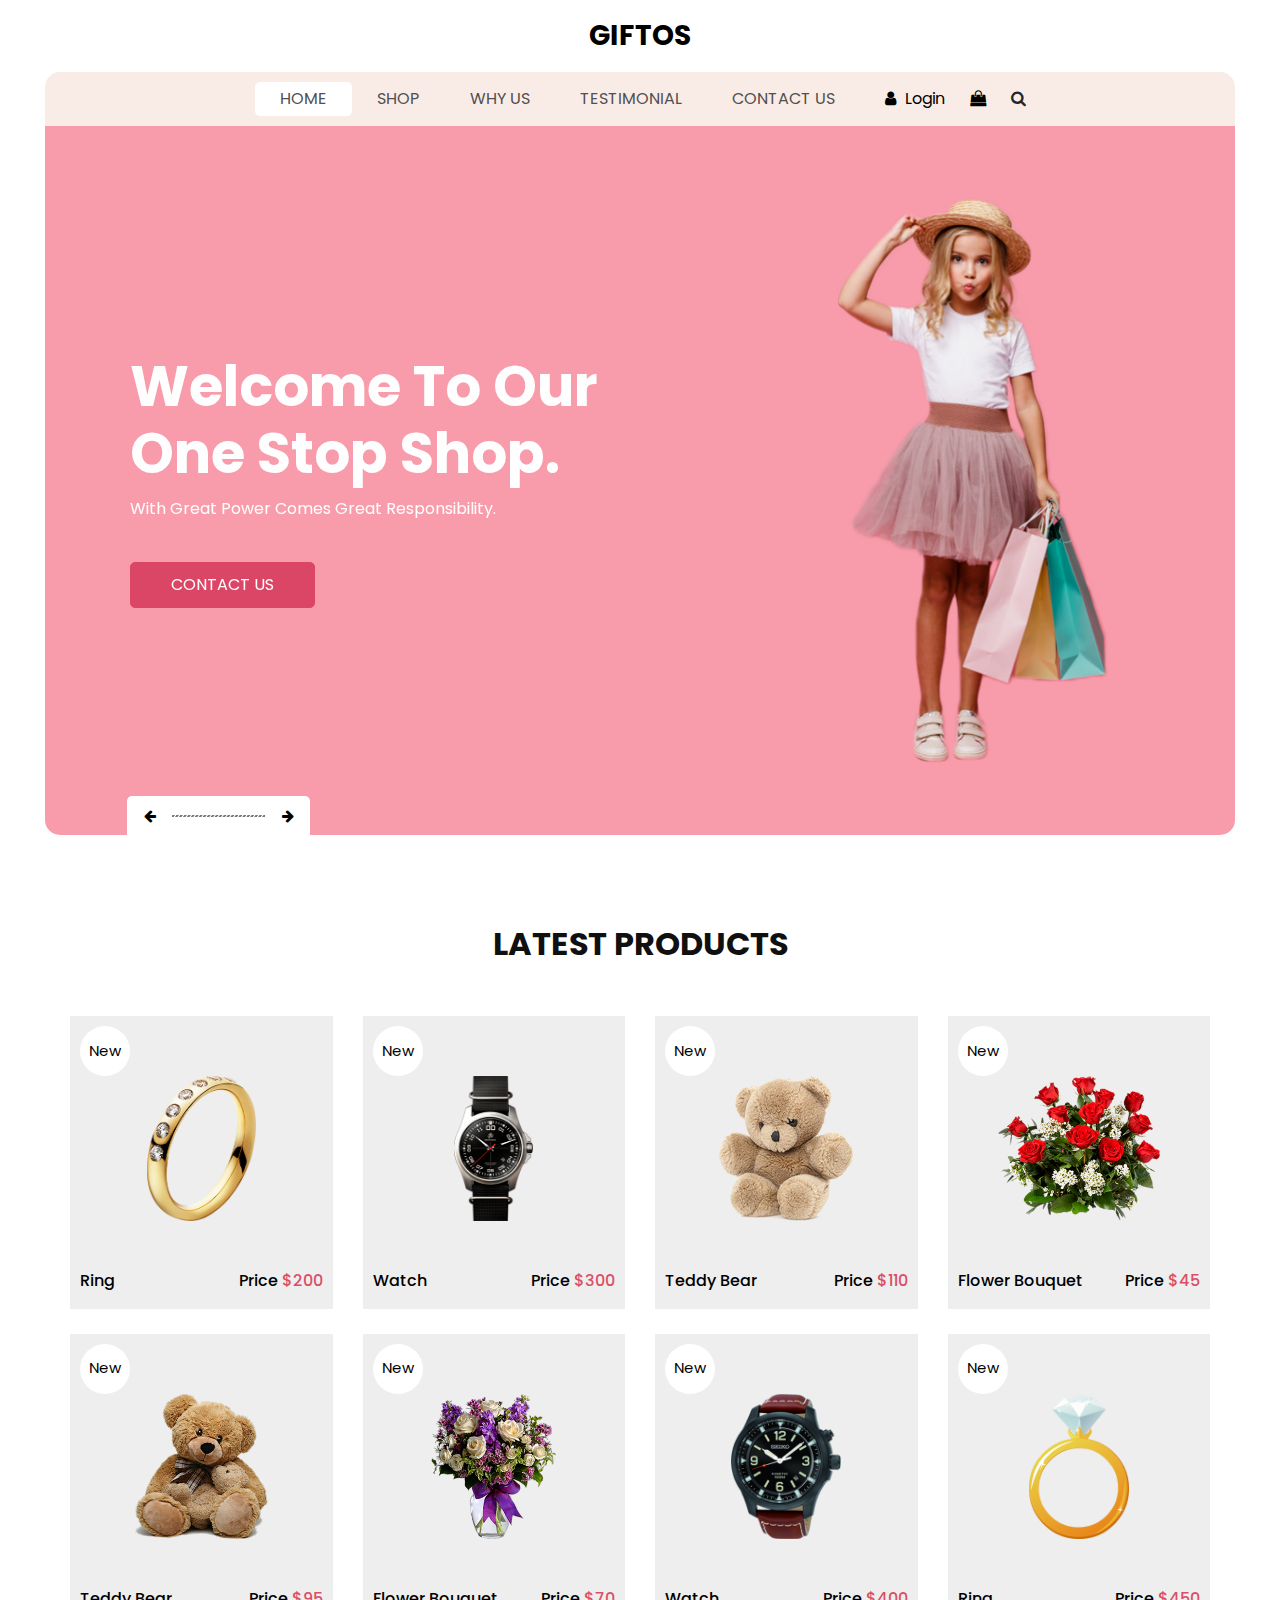
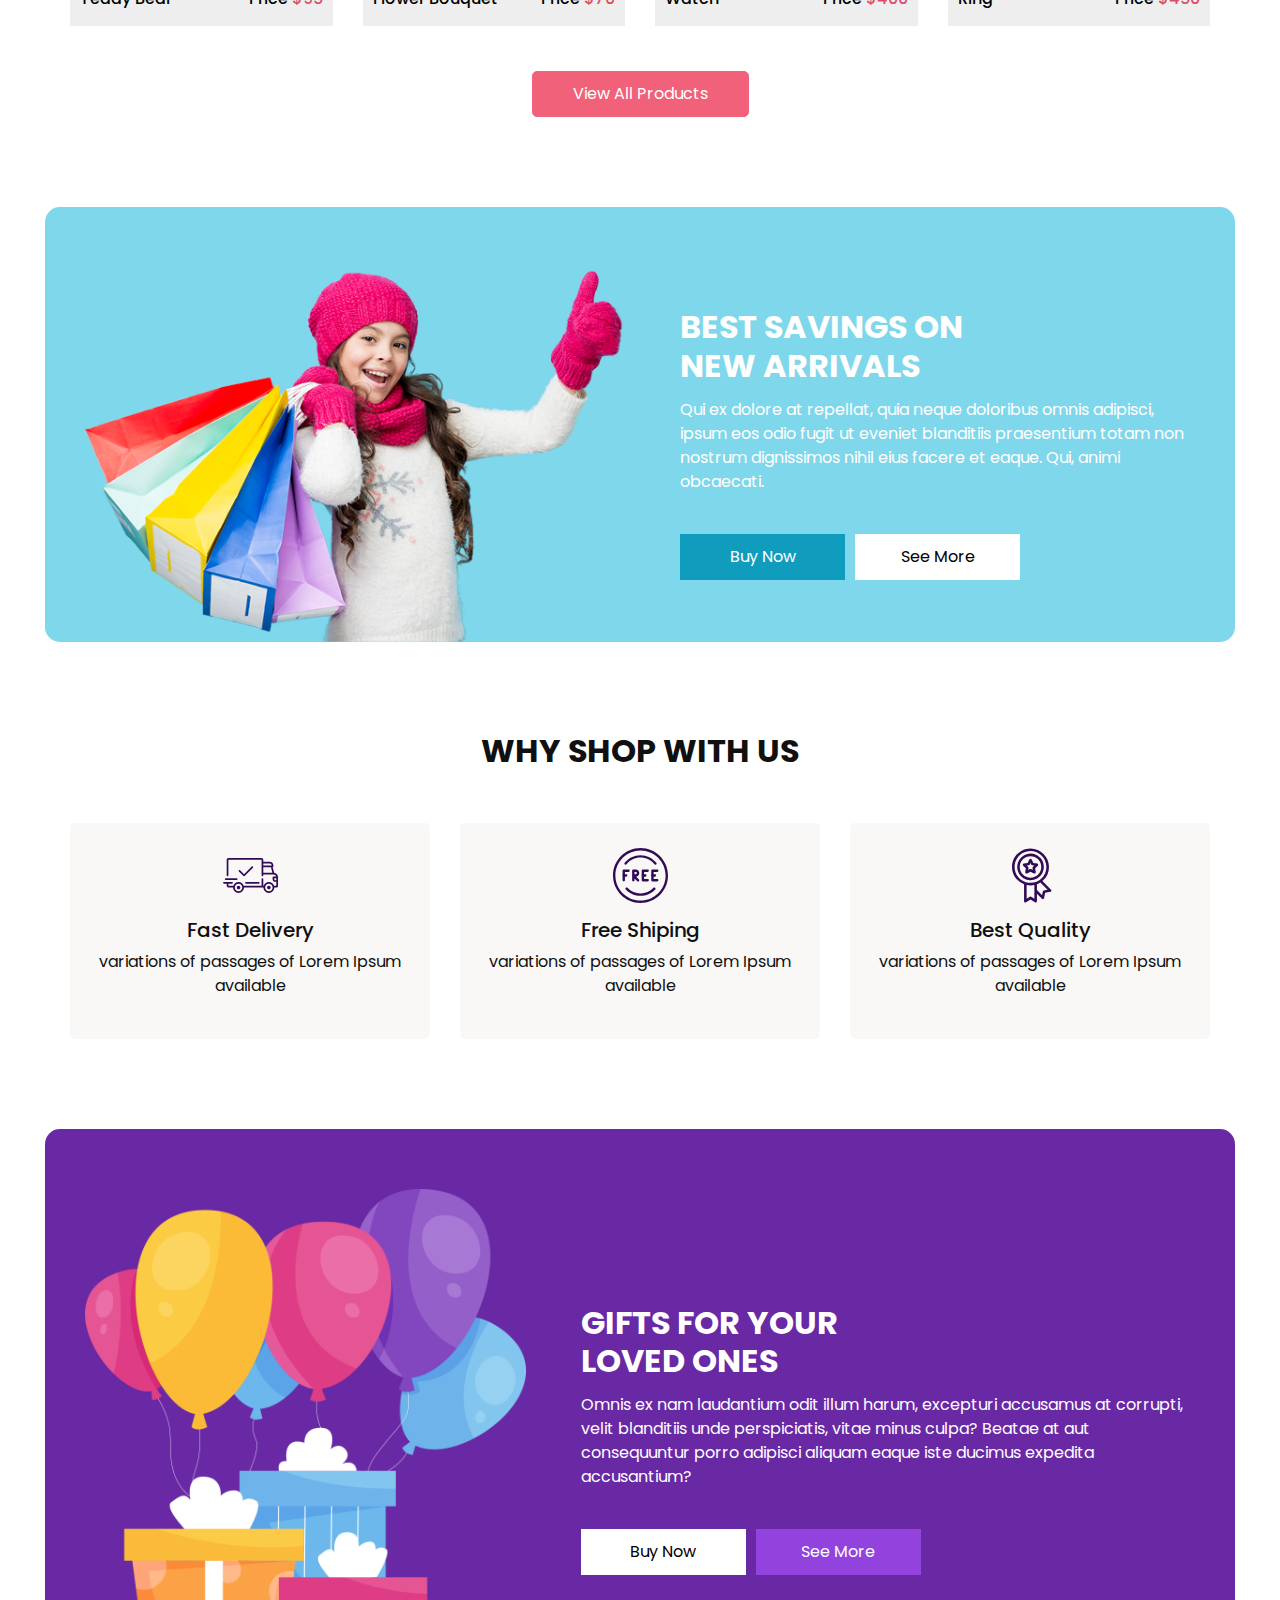
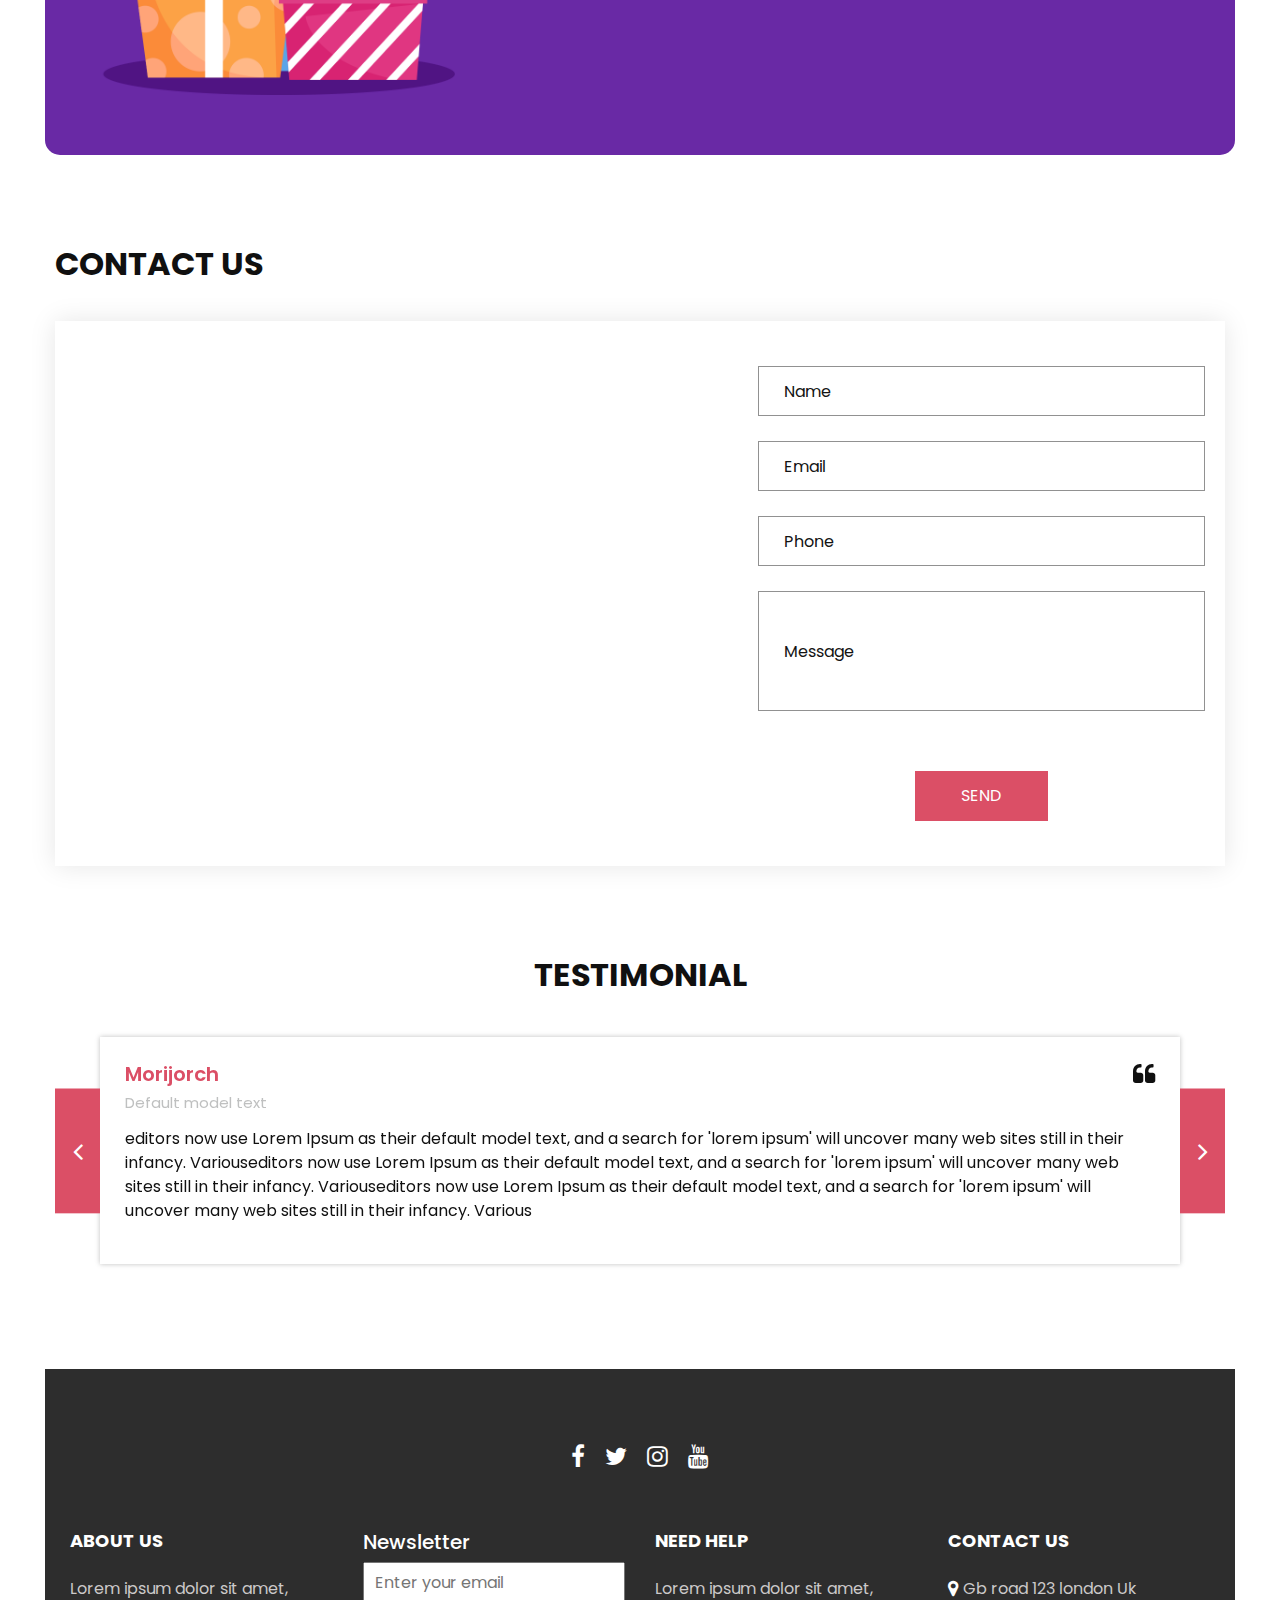
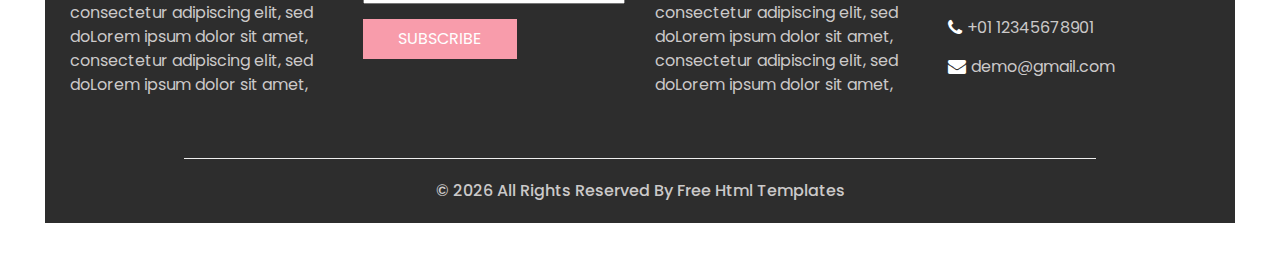
==== commit b9eac217: "test" ====
--- a/project/index.html
+++ b/project/index.html
@@ -103,7 +103,7 @@
                         One Stop Shop.
                       </h1>
                       <p>
-                        With Great Power Comes Great Responsibility!!!.
+                        With Great Power Comes Great Responsibility.
                       </p>
                       <a href="">
                         Contact Us
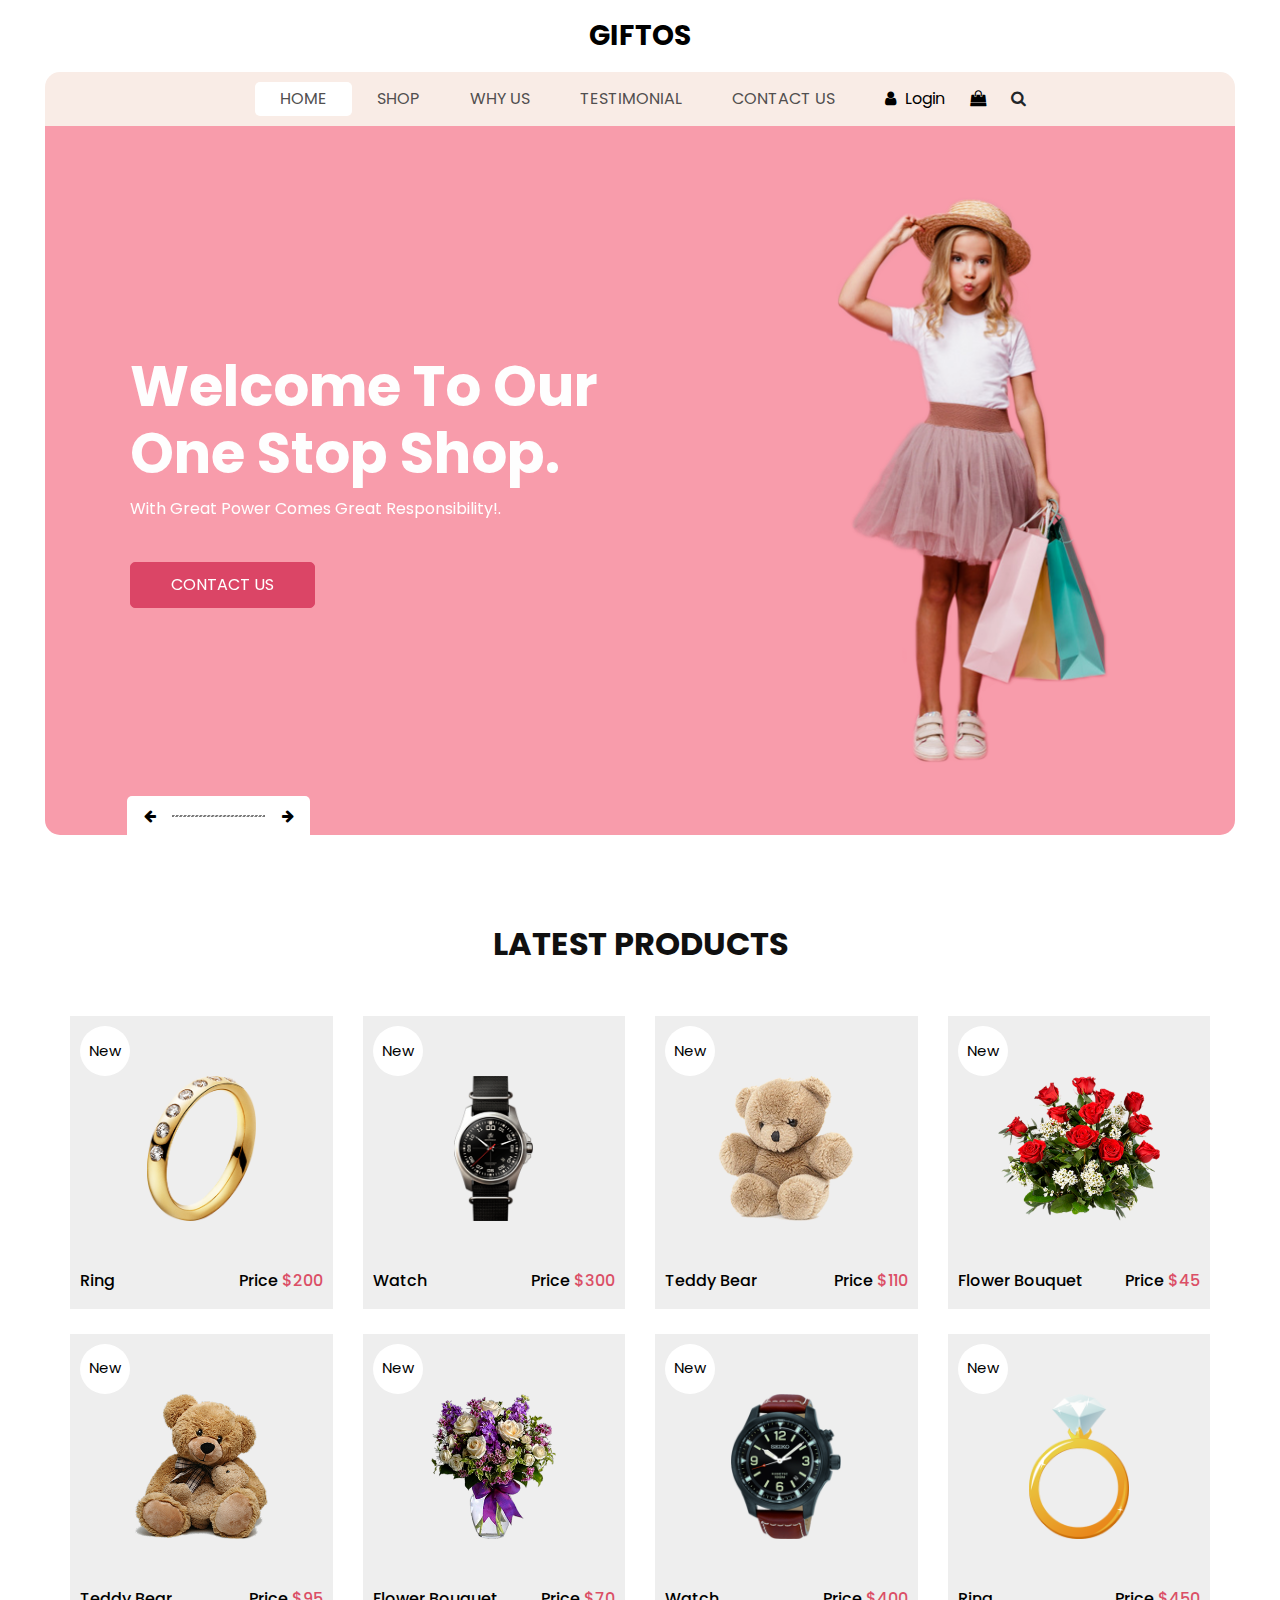
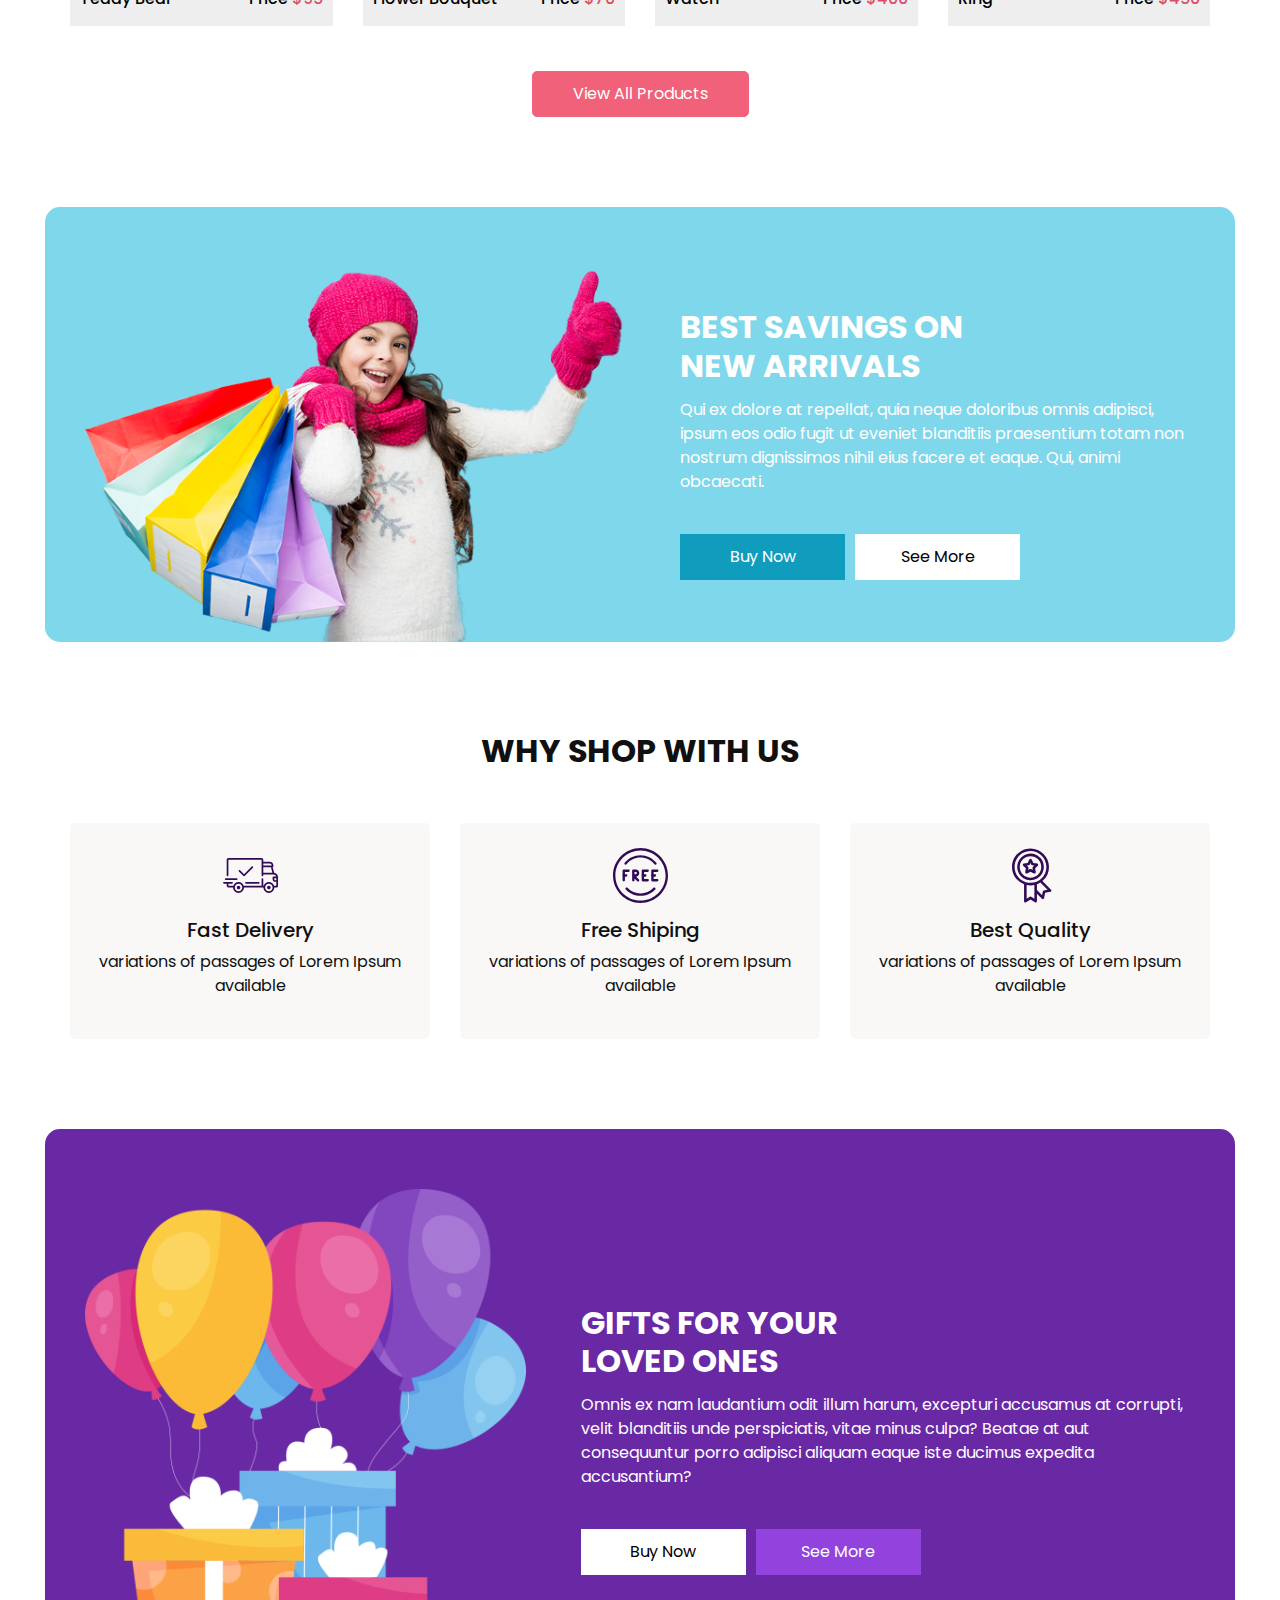
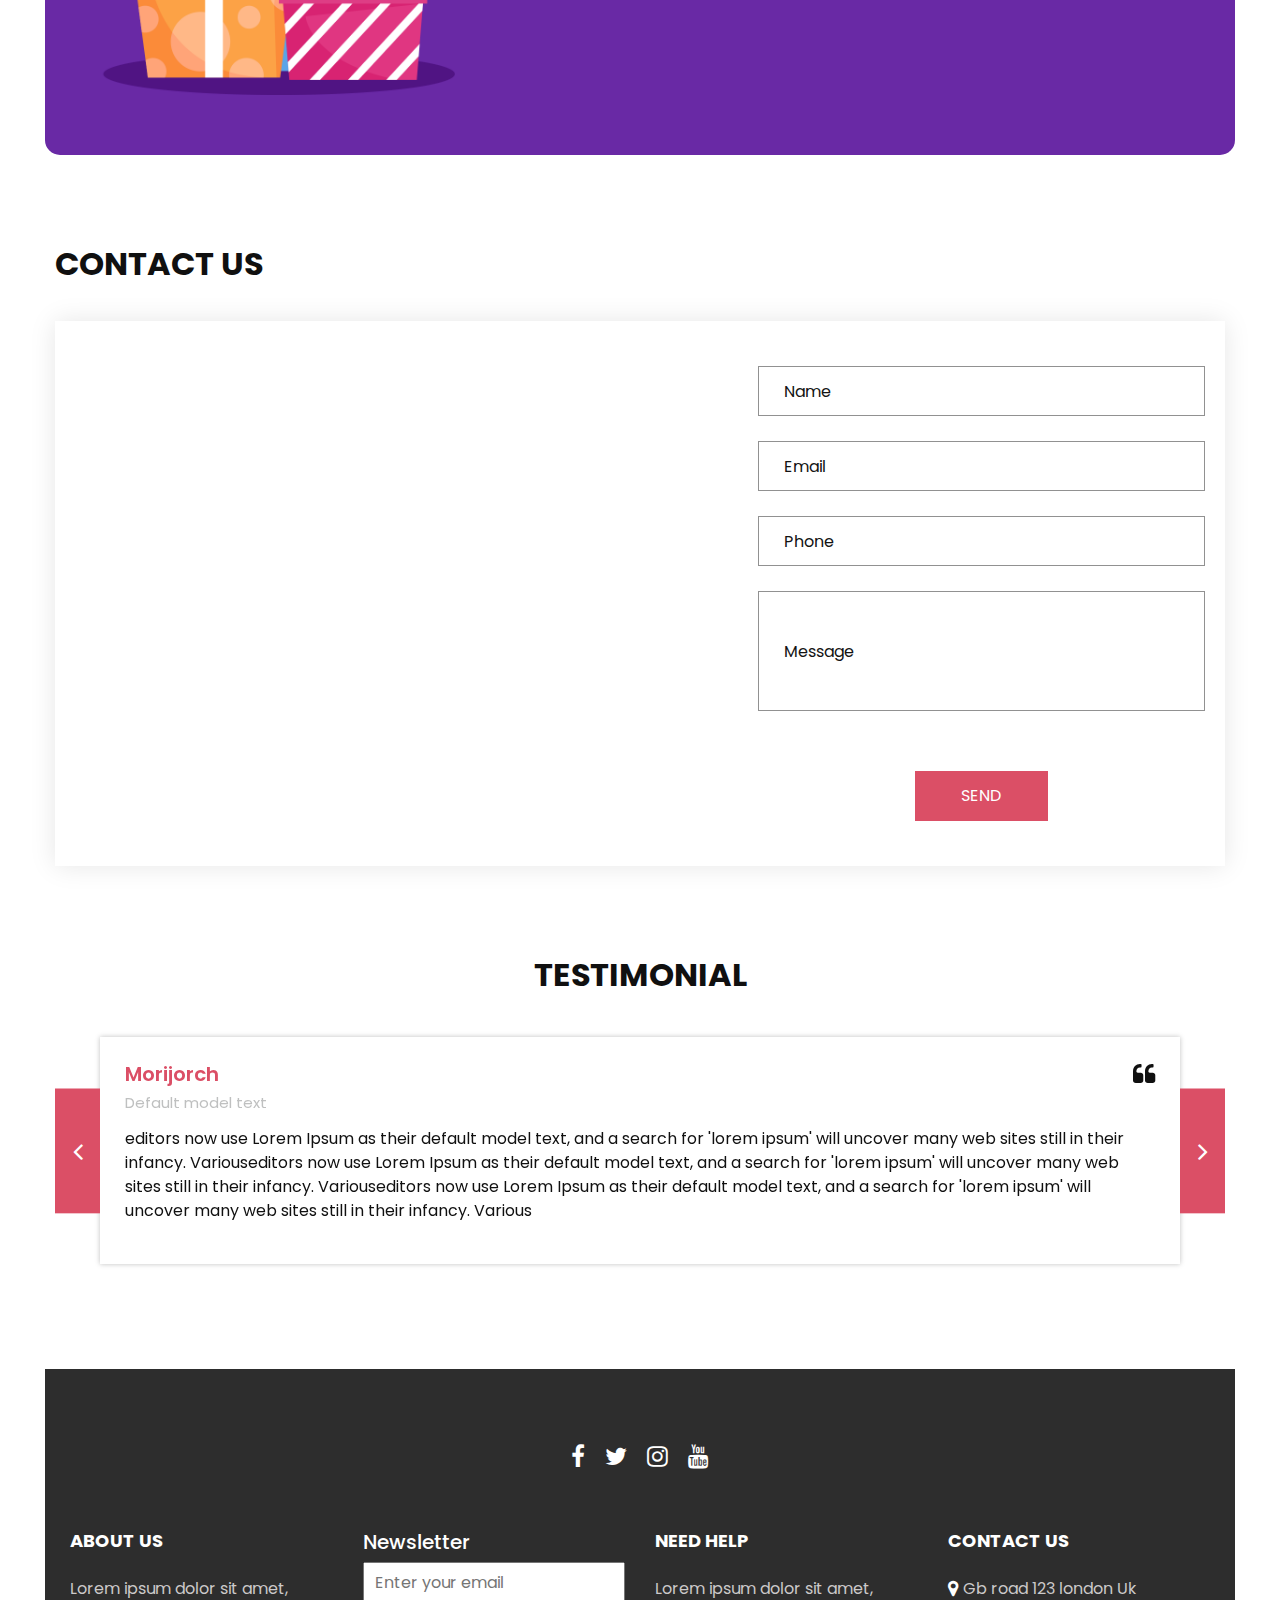
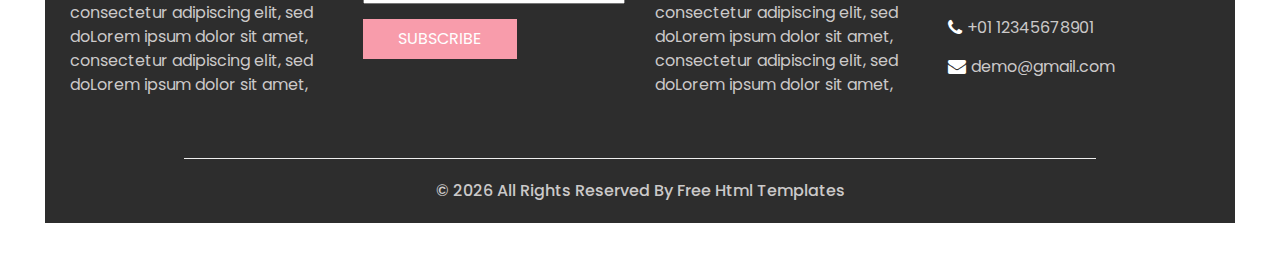
==== commit 0d0da0f1: "test" ====
--- a/project/index.html
+++ b/project/index.html
@@ -103,7 +103,7 @@
                         One Stop Shop.
                       </h1>
                       <p>
-                        With Great Power Comes Great Responsibility.
+                        With Great Power Comes Great Responsibility!.
                       </p>
                       <a href="">
                         Contact Us
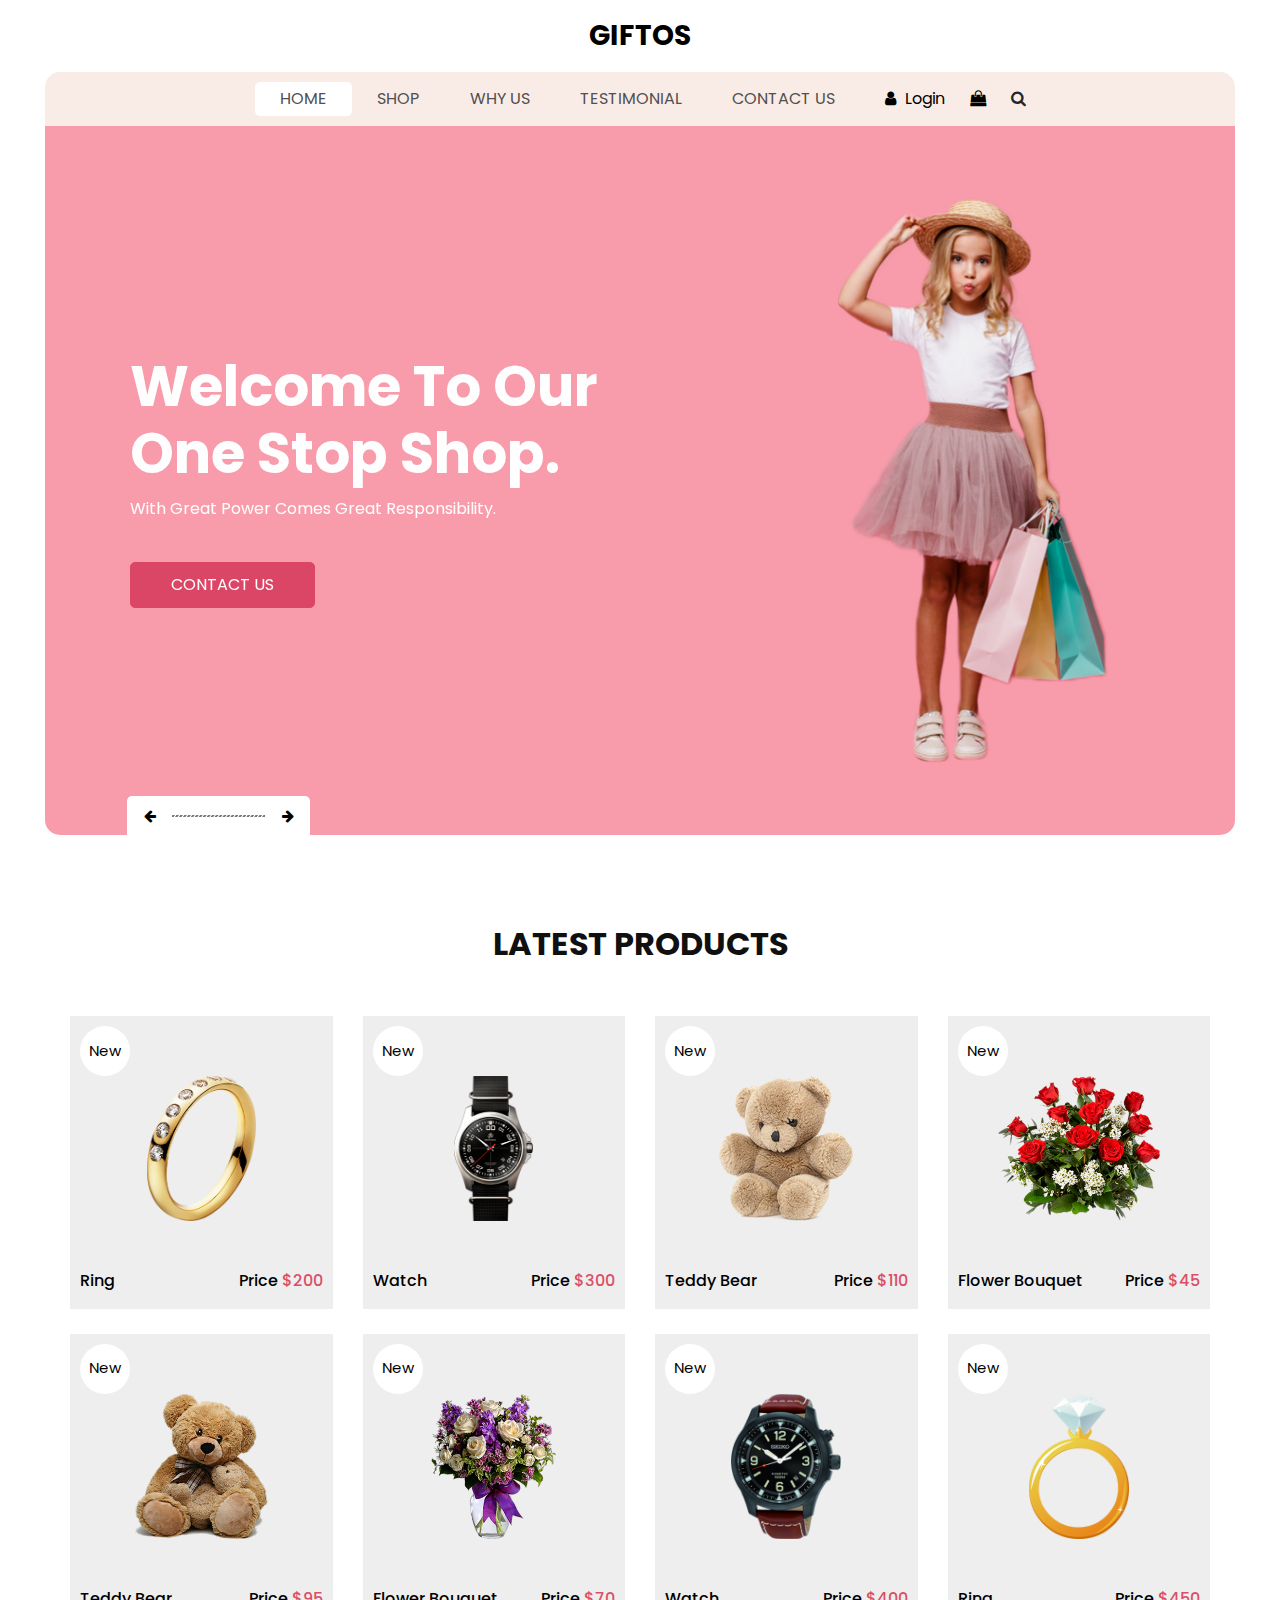
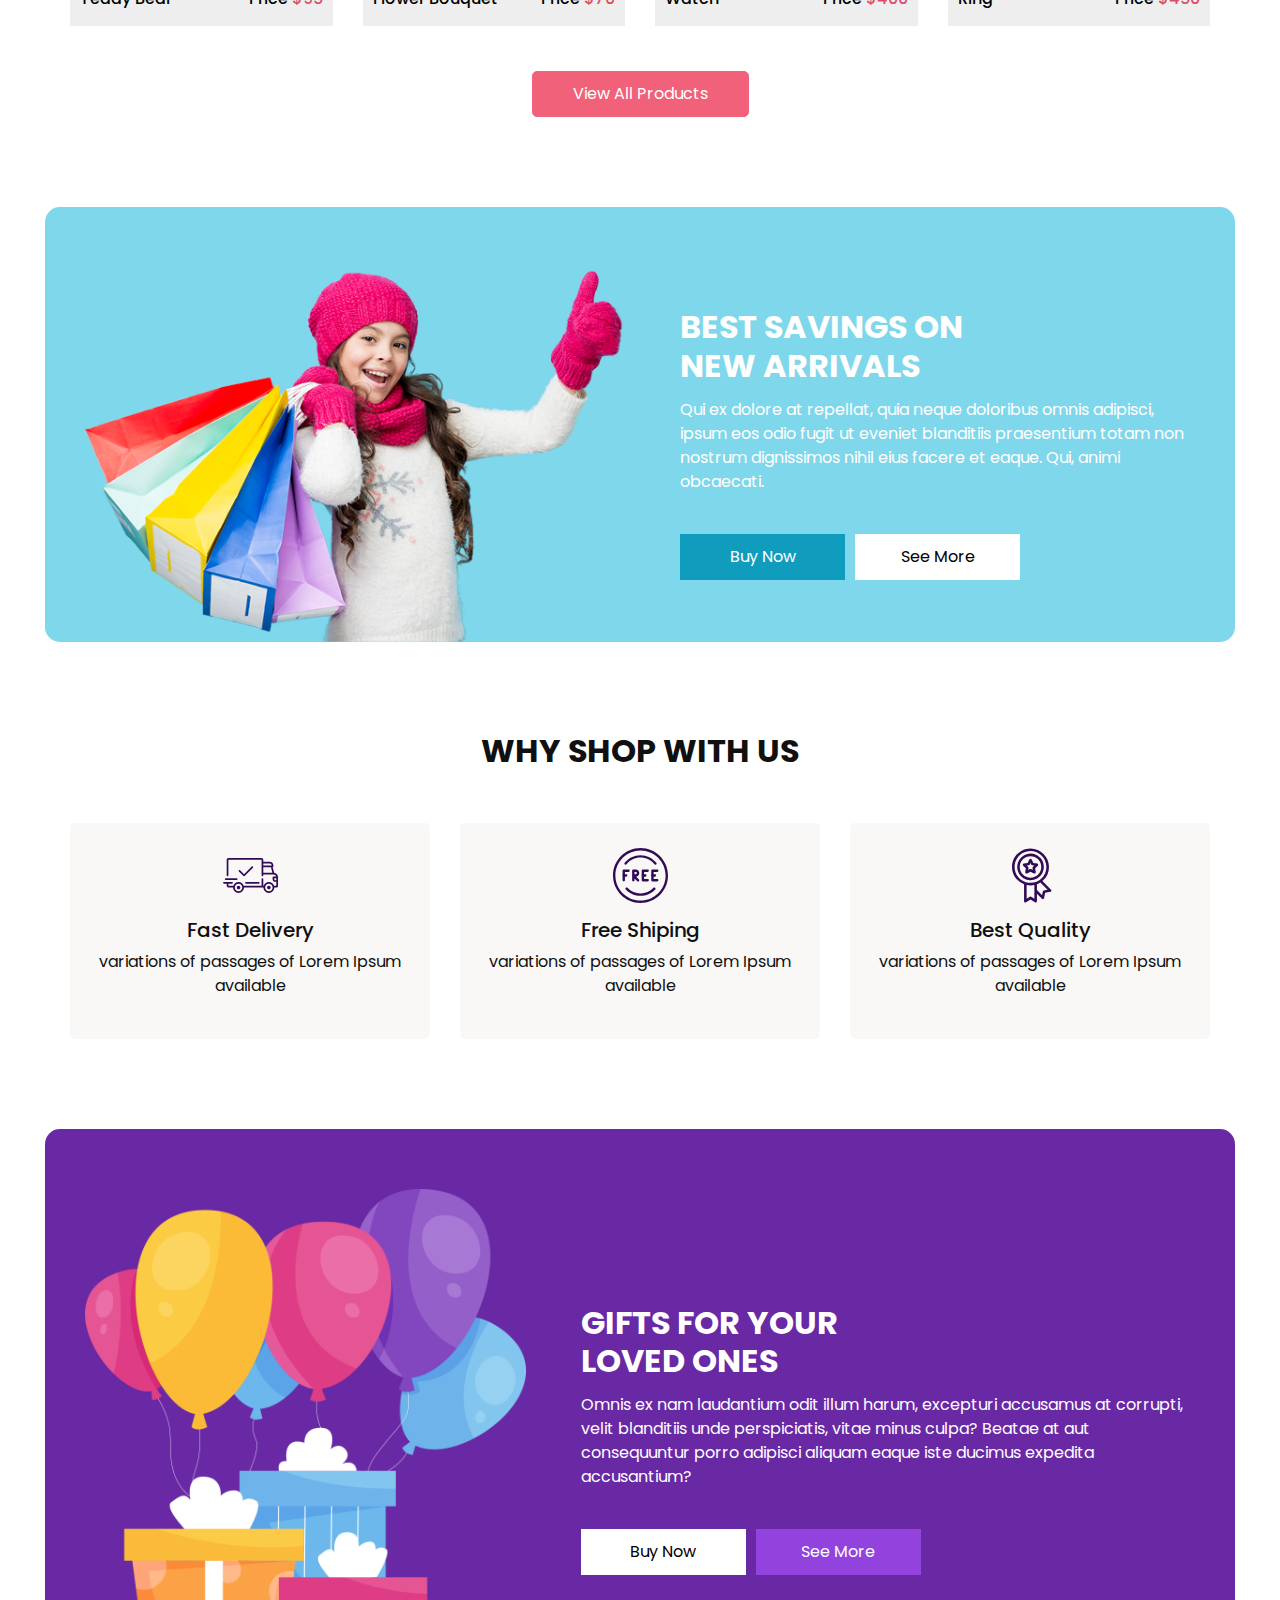
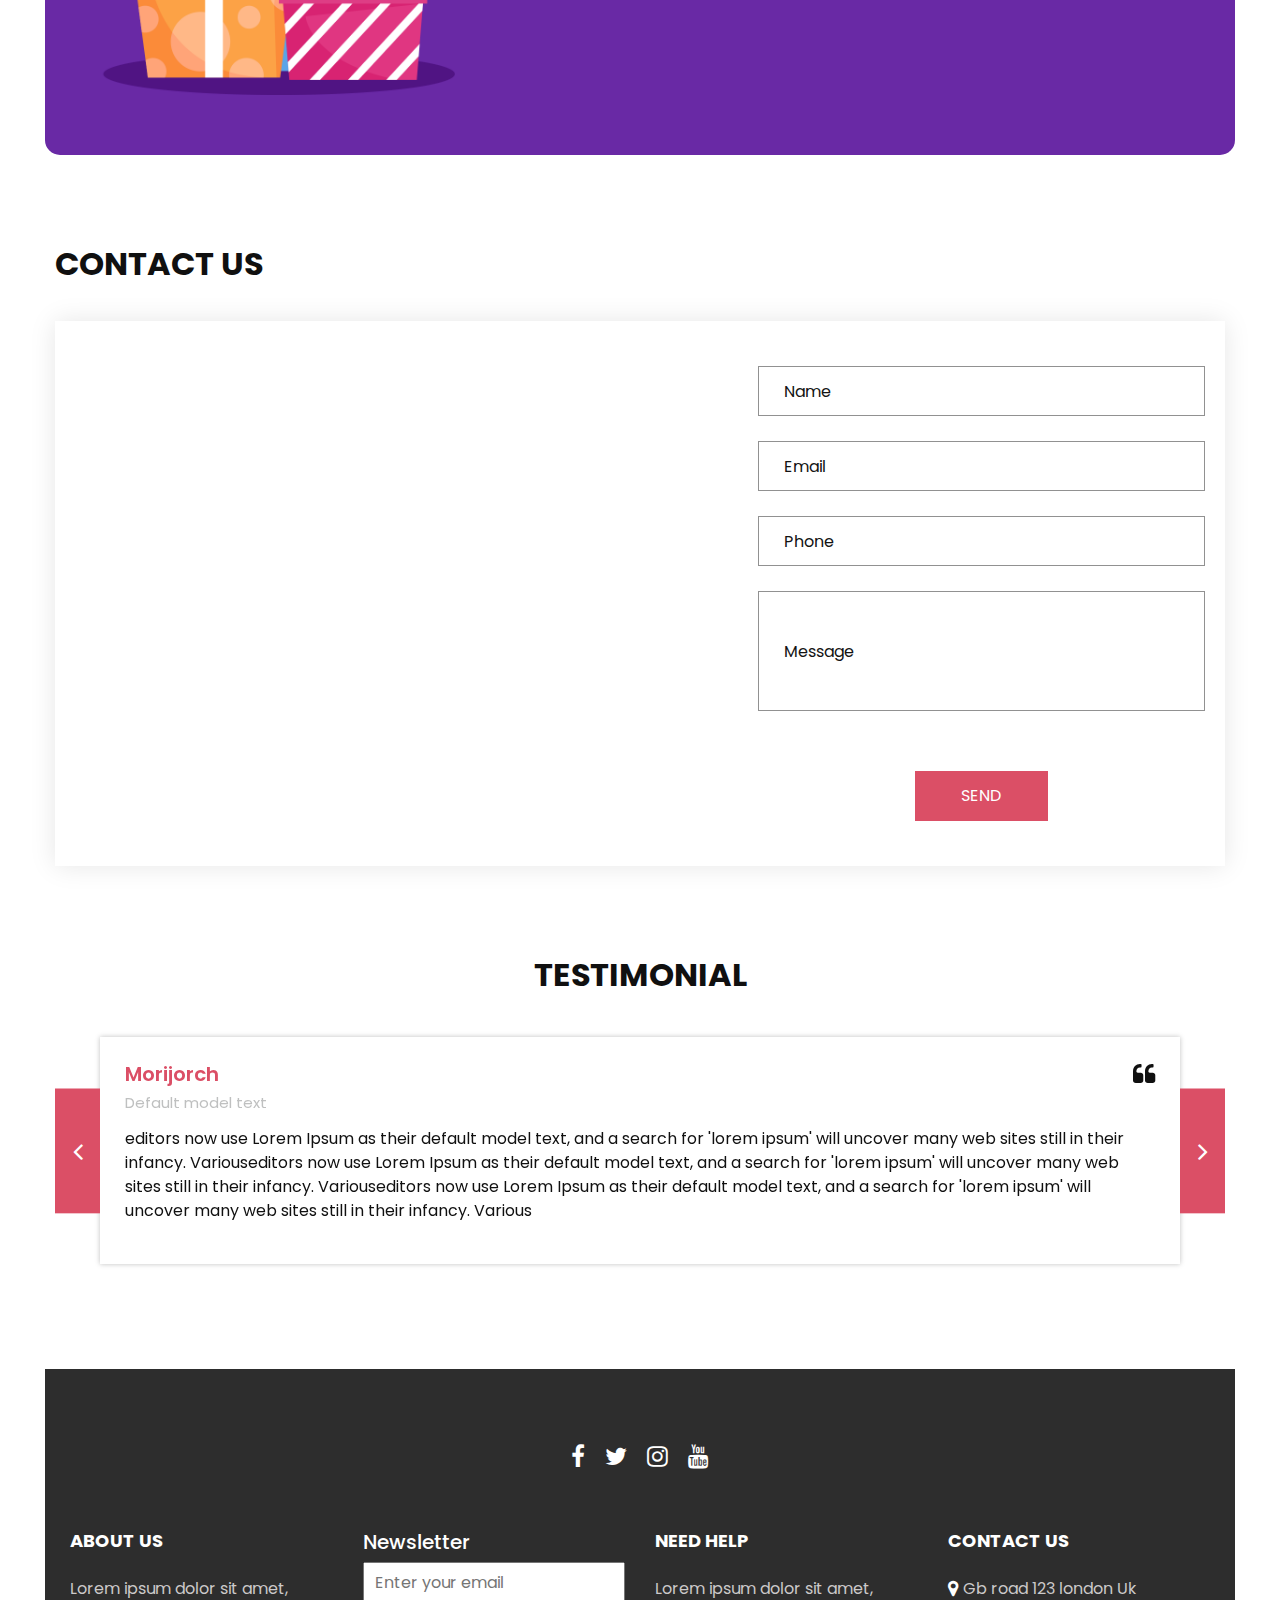
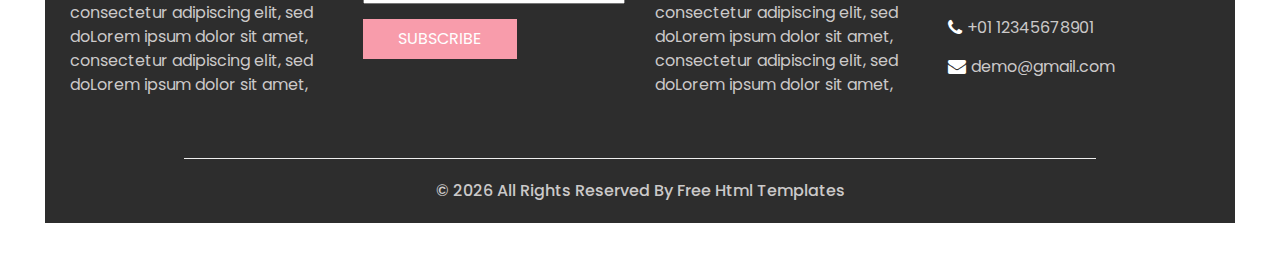
==== commit 890486ab: "Merge branch 'main' into dev" ====
--- a/project/index.html
+++ b/project/index.html
@@ -1,971 +1,973 @@
-<!DOCTYPE html>
-<html>
-
-<head>
-  <!-- Basic -->
-  <meta charset="utf-8" />
-  <meta http-equiv="X-UA-Compatible" content="IE=edge" />
-  <!-- Mobile Metas -->
-  <meta name="viewport" content="width=device-width, initial-scale=1, shrink-to-fit=no" />
-  <!-- Site Metas -->
-  <meta name="keywords" content="" />
-  <meta name="description" content="" />
-  <meta name="author" content="" />
-  <link rel="shortcut icon" href="images/favicon.png" type="image/x-icon">
-
-  <title>
-    Giftos
-  </title>
-
-  <!-- slider stylesheet -->
-  <link rel="stylesheet" type="text/css" href="https://cdnjs.cloudflare.com/ajax/libs/OwlCarousel2/2.3.4/assets/owl.carousel.min.css" />
-
-  <!-- bootstrap core css -->
-  <link rel="stylesheet" type="text/css" href="css/bootstrap.css" />
-
-  <!-- Custom styles for this template -->
-  <link href="css/style.css" rel="stylesheet" />
-  <!-- responsive style -->
-  <link href="css/responsive.css" rel="stylesheet" />
-</head>
-
-<body>
-  <div class="hero_area">
-    <!-- header section strats -->
-    <header class="header_section">
-      <nav class="navbar navbar-expand-lg custom_nav-container ">
-        <a class="navbar-brand" href="index.html">
-          <span>
-            Giftos
-          </span>
-        </a>
-        <button class="navbar-toggler" type="button" data-toggle="collapse" data-target="#navbarSupportedContent" aria-controls="navbarSupportedContent" aria-expanded="false" aria-label="Toggle navigation">
-          <span class=""></span>
-        </button>
-
-        <div class="collapse navbar-collapse" id="navbarSupportedContent">
-          <ul class="navbar-nav  ">
-            <li class="nav-item active">
-              <a class="nav-link" href="index.html">Home <span class="sr-only">(current)</span></a>
-            </li>
-            <li class="nav-item">
-              <a class="nav-link" href="shop.html">
-                Shop
-              </a>
-            </li>
-            <li class="nav-item">
-              <a class="nav-link" href="why.html">
-                Why Us
-              </a>
-            </li>
-            <li class="nav-item">
-              <a class="nav-link" href="testimonial.html">
-                Testimonial
-              </a>
-            </li>
-            <li class="nav-item">
-              <a class="nav-link" href="contact.html">Contact Us</a>
-            </li>
-          </ul>
-          <div class="user_option">
-            <a href="">
-              <i class="fa fa-user" aria-hidden="true"></i>
-              <span>
-                Login
-              </span>
-            </a>
-            <a href="">
-              <i class="fa fa-shopping-bag" aria-hidden="true"></i>
-            </a>
-            <form class="form-inline ">
-              <button class="btn nav_search-btn" type="submit">
-                <i class="fa fa-search" aria-hidden="true"></i>
-              </button>
-            </form>
-          </div>
-        </div>
-      </nav>
-    </header>
-    <!-- end header section -->
-    <!-- slider section -->
-
-    <section class="slider_section">
-      <div class="slider_container">
-        <div id="carouselExampleIndicators" class="carousel slide" data-ride="carousel">
-          <div class="carousel-inner">
-            <div class="carousel-item active">
-              <div class="container-fluid">
-                <div class="row">
-                  <div class="col-md-7">
-                    <div class="detail-box">
-                      <h1>
-                        Welcome To Our <br>
-                        One Stop Shop.
-                      </h1>
-                      <p>
-                        With Great Power Comes Great Responsibility!.
-                      </p>
-                      <a href="">
-                        Contact Us
-                      </a>
-                    </div>
-                  </div>
-                  <div class="col-md-5 ">
-                    <div class="img-box">
-                      <img src="images/slider-img.png" alt="" />
-                    </div>
-                  </div>
-                </div>
-              </div>
-            </div>
-            <div class="carousel-item ">
-              <div class="container-fluid">
-                <div class="row">
-                  <div class="col-md-7">
-                    <div class="detail-box">
-                      <h1>
-                        Welcome To Our <br>
-                        One Stop Shop.
-                      </h1>
-                      <p>
-                        With Great Power Comes Great Responsibility.
-                      </p>
-                      <a href="">
-                        Contact Us
-                      </a>
-                    </div>
-                  </div>
-                  <div class="col-md-5 ">
-                    <div class="img-box">
-                      <img src="images/slider-img.png" alt="" />
-                    </div>
-                  </div>
-                </div>
-              </div>
-            </div>
-            <div class="carousel-item ">
-              <div class="container-fluid">
-                <div class="row">
-                  <div class="col-md-7">
-                    <div class="detail-box">
-                      <h1>
-                        Welcome To Our <br>
-                        One Stop Shop.
-                      </h1>
-                      <p>
-                        With Great Power Comes Great Responsibility.
-                      </p>
-                      <a href="">
-                        Contact Us
-                      </a>
-                    </div>
-                  </div>
-                  <div class="col-md-5 ">
-                    <div class="img-box">
-                      <img src="images/slider-img.png" alt="" />
-                    </div>
-                  </div>
-                </div>
-              </div>
-            </div>
-          </div>
-          <div class="carousel_btn-box">
-            <a class="carousel-control-prev" href="#carouselExampleIndicators" role="button" data-slide="prev">
-              <i class="fa fa-arrow-left" aria-hidden="true"></i>
-              <span class="sr-only">Previous</span>
-            </a>
-            <img src="images/line.png" alt="" />
-            <a class="carousel-control-next" href="#carouselExampleIndicators" role="button" data-slide="next">
-              <i class="fa fa-arrow-right" aria-hidden="true"></i>
-              <span class="sr-only">Next</span>
-            </a>
-          </div>
-        </div>
-      </div>
-    </section>
-
-    <!-- end slider section -->
-  </div>
-  <!-- end hero area -->
-
-  <!-- shop section -->
-
-  <section class="shop_section layout_padding">
-    <div class="container">
-      <div class="heading_container heading_center">
-        <h2>
-          Latest Products
-        </h2>
-      </div>
-      <div class="row">
-        <div class="col-sm-6 col-md-4 col-lg-3">
-          <div class="box">
-            <a href="">
-              <div class="img-box">
-                <img src="images/p1.png" alt="">
-              </div>
-              <div class="detail-box">
-                <h6>
-                  Ring
-                </h6>
-                <h6>
-                  Price
-                  <span>
-                    $200
-                  </span>
-                </h6>
-              </div>
-              <div class="new">
-                <span>
-                  New
-                </span>
-              </div>
-            </a>
-          </div>
-        </div>
-        <div class="col-sm-6 col-md-4 col-lg-3">
-          <div class="box">
-            <a href="">
-              <div class="img-box">
-                <img src="images/p2.png" alt="">
-              </div>
-              <div class="detail-box">
-                <h6>
-                  Watch
-                </h6>
-                <h6>
-                  Price
-                  <span>
-                    $300
-                  </span>
-                </h6>
-              </div>
-              <div class="new">
-                <span>
-                  New
-                </span>
-              </div>
-            </a>
-          </div>
-        </div>
-        <div class="col-sm-6 col-md-4 col-lg-3">
-          <div class="box">
-            <a href="">
-              <div class="img-box">
-                <img src="images/p3.png" alt="">
-              </div>
-              <div class="detail-box">
-                <h6>
-                  Teddy Bear
-                </h6>
-                <h6>
-                  Price
-                  <span>
-                    $110
-                  </span>
-                </h6>
-              </div>
-              <div class="new">
-                <span>
-                  New
-                </span>
-              </div>
-            </a>
-          </div>
-        </div>
-        <div class="col-sm-6 col-md-4 col-lg-3">
-          <div class="box">
-            <a href="">
-              <div class="img-box">
-                <img src="images/p4.png" alt="">
-              </div>
-              <div class="detail-box">
-                <h6>
-                  Flower Bouquet
-                </h6>
-                <h6>
-                  Price
-                  <span>
-                    $45
-                  </span>
-                </h6>
-              </div>
-              <div class="new">
-                <span>
-                  New
-                </span>
-              </div>
-            </a>
-          </div>
-        </div>
-        <div class="col-sm-6 col-md-4 col-lg-3">
-          <div class="box">
-            <a href="">
-              <div class="img-box">
-                <img src="images/p5.png" alt="">
-              </div>
-              <div class="detail-box">
-                <h6>
-                  Teddy Bear
-                </h6>
-                <h6>
-                  Price
-                  <span>
-                    $95
-                  </span>
-                </h6>
-              </div>
-              <div class="new">
-                <span>
-                  New
-                </span>
-              </div>
-            </a>
-          </div>
-        </div>
-        <div class="col-sm-6 col-md-4 col-lg-3">
-          <div class="box">
-            <a href="">
-              <div class="img-box">
-                <img src="images/p6.png" alt="">
-              </div>
-              <div class="detail-box">
-                <h6>
-                  Flower Bouquet
-                </h6>
-                <h6>
-                  Price
-                  <span>
-                    $70
-                  </span>
-                </h6>
-              </div>
-              <div class="new">
-                <span>
-                  New
-                </span>
-              </div>
-            </a>
-          </div>
-        </div>
-        <div class="col-sm-6 col-md-4 col-lg-3">
-          <div class="box">
-            <a href="">
-              <div class="img-box">
-                <img src="images/p7.png" alt="">
-              </div>
-              <div class="detail-box">
-                <h6>
-                  Watch
-                </h6>
-                <h6>
-                  Price
-                  <span>
-                    $400
-                  </span>
-                </h6>
-              </div>
-              <div class="new">
-                <span>
-                  New
-                </span>
-              </div>
-            </a>
-          </div>
-        </div>
-        <div class="col-sm-6 col-md-4 col-lg-3">
-          <div class="box">
-            <a href="">
-              <div class="img-box">
-                <img src="images/p8.png" alt="">
-              </div>
-              <div class="detail-box">
-                <h6>
-                  Ring
-                </h6>
-                <h6>
-                  Price
-                  <span>
-                    $450
-                  </span>
-                </h6>
-              </div>
-              <div class="new">
-                <span>
-                  New
-                </span>
-              </div>
-            </a>
-          </div>
-        </div>
-      </div>
-      <div class="btn-box">
-        <a href="">
-          View All Products
-        </a>
-      </div>
-    </div>
-  </section>
-
-  <!-- end shop section -->
-
-  <!-- saving section -->
-
-  <section class="saving_section ">
-    <div class="box">
-      <div class="container-fluid">
-        <div class="row">
-          <div class="col-lg-6">
-            <div class="img-box">
-              <img src="images/saving-img.png" alt="">
-            </div>
-          </div>
-          <div class="col-lg-6">
-            <div class="detail-box">
-              <div class="heading_container">
-                <h2>
-                  Best Savings on <br>
-                  new arrivals
-                </h2>
-              </div>
-              <p>
-                Qui ex dolore at repellat, quia neque doloribus omnis adipisci, ipsum eos odio fugit ut eveniet blanditiis praesentium totam non nostrum dignissimos nihil eius facere et eaque. Qui, animi obcaecati.
-              </p>
-              <div class="btn-box">
-                <a href="#" class="btn1">
-                  Buy Now
-                </a>
-                <a href="#" class="btn2">
-                  See More
-                </a>
-              </div>
-            </div>
-          </div>
-        </div>
-      </div>
-    </div>
-  </section>
-
-  <!-- end saving section -->
-
-  <!-- why section -->
-
-  <section class="why_section layout_padding">
-    <div class="container">
-      <div class="heading_container heading_center">
-        <h2>
-          Why Shop With Us
-        </h2>
-      </div>
-      <div class="row">
-        <div class="col-md-4">
-          <div class="box ">
-            <div class="img-box">
-              <svg version="1.1" id="Layer_1" xmlns="http://www.w3.org/2000/svg" xmlns:xlink="http://www.w3.org/1999/xlink" x="0px" y="0px" viewBox="0 0 512 512" style="enable-background:new 0 0 512 512;" xml:space="preserve">
-                <g>
-                  <g>
-                    <path d="M476.158,231.363l-13.259-53.035c3.625-0.77,6.345-3.986,6.345-7.839v-8.551c0-18.566-15.105-33.67-33.67-33.67h-60.392
-                 V110.63c0-9.136-7.432-16.568-16.568-16.568H50.772c-9.136,0-16.568,7.432-16.568,16.568V256c0,4.427,3.589,8.017,8.017,8.017
-                 c4.427,0,8.017-3.589,8.017-8.017V110.63c0-0.295,0.239-0.534,0.534-0.534h307.841c0.295,0,0.534,0.239,0.534,0.534v145.372
-                 c0,4.427,3.589,8.017,8.017,8.017c4.427,0,8.017-3.589,8.017-8.017v-9.088h94.569c0.008,0,0.014,0.002,0.021,0.002
-                 c0.008,0,0.015-0.001,0.022-0.001c11.637,0.008,21.518,7.646,24.912,18.171h-24.928c-4.427,0-8.017,3.589-8.017,8.017v17.102
-                 c0,13.851,11.268,25.119,25.119,25.119h9.086v35.273h-20.962c-6.886-19.883-25.787-34.205-47.982-34.205
-                 s-41.097,14.322-47.982,34.205h-3.86v-60.393c0-4.427-3.589-8.017-8.017-8.017c-4.427,0-8.017,3.589-8.017,8.017v60.391H192.817
-                 c-6.886-19.883-25.787-34.205-47.982-34.205s-41.097,14.322-47.982,34.205H50.772c-0.295,0-0.534-0.239-0.534-0.534v-17.637
-                 h34.739c4.427,0,8.017-3.589,8.017-8.017s-3.589-8.017-8.017-8.017H8.017c-4.427,0-8.017,3.589-8.017,8.017
-                 s3.589,8.017,8.017,8.017h26.188v17.637c0,9.136,7.432,16.568,16.568,16.568h43.304c-0.002,0.178-0.014,0.355-0.014,0.534
-                 c0,27.996,22.777,50.772,50.772,50.772s50.772-22.776,50.772-50.772c0-0.18-0.012-0.356-0.014-0.534h180.67
-                 c-0.002,0.178-0.014,0.355-0.014,0.534c0,27.996,22.777,50.772,50.772,50.772c27.995,0,50.772-22.776,50.772-50.772
-                 c0-0.18-0.012-0.356-0.014-0.534h26.203c4.427,0,8.017-3.589,8.017-8.017v-85.511C512,251.989,496.423,234.448,476.158,231.363z
-                  M375.182,144.301h60.392c9.725,0,17.637,7.912,17.637,17.637v0.534h-78.029V144.301z M375.182,230.881v-52.376h71.235
-                 l13.094,52.376H375.182z M144.835,401.904c-19.155,0-34.739-15.583-34.739-34.739s15.584-34.739,34.739-34.739
-                 c19.155,0,34.739,15.583,34.739,34.739S163.99,401.904,144.835,401.904z M427.023,401.904c-19.155,0-34.739-15.583-34.739-34.739
-                 s15.584-34.739,34.739-34.739c19.155,0,34.739,15.583,34.739,34.739S446.178,401.904,427.023,401.904z M495.967,299.29h-9.086
-                 c-5.01,0-9.086-4.076-9.086-9.086v-9.086h18.171V299.29z" />
-                  </g>
-                </g>
-                <g>
-                  <g>
-                    <path d="M144.835,350.597c-9.136,0-16.568,7.432-16.568,16.568c0,9.136,7.432,16.568,16.568,16.568
-                 c9.136,0,16.568-7.432,16.568-16.568C161.403,358.029,153.971,350.597,144.835,350.597z" />
-                  </g>
-                </g>
-                <g>
-                  <g>
-                    <path d="M427.023,350.597c-9.136,0-16.568,7.432-16.568,16.568c0,9.136,7.432,16.568,16.568,16.568
-                 c9.136,0,16.568-7.432,16.568-16.568C443.591,358.029,436.159,350.597,427.023,350.597z" />
-                  </g>
-                </g>
-                <g>
-                  <g>
-                    <path d="M332.96,316.393H213.244c-4.427,0-8.017,3.589-8.017,8.017s3.589,8.017,8.017,8.017H332.96
-                 c4.427,0,8.017-3.589,8.017-8.017S337.388,316.393,332.96,316.393z" />
-                  </g>
-                </g>
-                <g>
-                  <g>
-                    <path d="M127.733,282.188H25.119c-4.427,0-8.017,3.589-8.017,8.017s3.589,8.017,8.017,8.017h102.614
-                 c4.427,0,8.017-3.589,8.017-8.017S132.16,282.188,127.733,282.188z" />
-                  </g>
-                </g>
-                <g>
-                  <g>
-                    <path d="M278.771,173.37c-3.13-3.13-8.207-3.13-11.337,0.001l-71.292,71.291l-37.087-37.087c-3.131-3.131-8.207-3.131-11.337,0
-                 c-3.131,3.131-3.131,8.206,0,11.337l42.756,42.756c1.565,1.566,3.617,2.348,5.668,2.348s4.104-0.782,5.668-2.348l76.96-76.96
-                 C281.901,181.576,281.901,176.501,278.771,173.37z" />
-                  </g>
-                </g>
-                <g>
-                </g>
-                <g>
-                </g>
-                <g>
-                </g>
-                <g>
-                </g>
-                <g>
-                </g>
-                <g>
-                </g>
-                <g>
-                </g>
-                <g>
-                </g>
-                <g>
-                </g>
-                <g>
-                </g>
-                <g>
-                </g>
-                <g>
-                </g>
-                <g>
-                </g>
-                <g>
-                </g>
-                <g>
-                </g>
-              </svg>
-            </div>
-            <div class="detail-box">
-              <h5>
-                Fast Delivery
-              </h5>
-              <p>
-                variations of passages of Lorem Ipsum available
-              </p>
-            </div>
-          </div>
-        </div>
-        <div class="col-md-4">
-          <div class="box ">
-            <div class="img-box">
-              <svg version="1.1" id="Capa_1" xmlns="http://www.w3.org/2000/svg" xmlns:xlink="http://www.w3.org/1999/xlink" x="0px" y="0px" viewBox="0 0 490.667 490.667" style="enable-background:new 0 0 490.667 490.667;" xml:space="preserve">
-                <g>
-                  <g>
-                    <path d="M138.667,192H96c-5.888,0-10.667,4.779-10.667,10.667V288c0,5.888,4.779,10.667,10.667,10.667s10.667-4.779,10.667-10.667
-                 v-74.667h32c5.888,0,10.667-4.779,10.667-10.667S144.555,192,138.667,192z" />
-                  </g>
-                </g>
-                <g>
-                  <g>
-                    <path d="M117.333,234.667H96c-5.888,0-10.667,4.779-10.667,10.667S90.112,256,96,256h21.333c5.888,0,10.667-4.779,10.667-10.667
-                 S123.221,234.667,117.333,234.667z" />
-                  </g>
-                </g>
-                <g>
-                  <g>
-                    <path d="M245.333,0C110.059,0,0,110.059,0,245.333s110.059,245.333,245.333,245.333s245.333-110.059,245.333-245.333
-                 S380.608,0,245.333,0z M245.333,469.333c-123.52,0-224-100.48-224-224s100.48-224,224-224s224,100.48,224,224
-                 S368.853,469.333,245.333,469.333z" />
-                  </g>
-                </g>
-                <g>
-                  <g>
-                    <path d="M386.752,131.989C352.085,88.789,300.544,64,245.333,64s-106.752,24.789-141.419,67.989
-                 c-3.691,4.587-2.965,11.307,1.643,14.997c4.587,3.691,11.307,2.965,14.976-1.643c30.613-38.144,76.096-60.011,124.8-60.011
-                 s94.187,21.867,124.779,60.011c2.112,2.624,5.205,3.989,8.32,3.989c2.368,0,4.715-0.768,6.677-2.347
-                 C389.717,143.296,390.443,136.576,386.752,131.989z" />
-                  </g>
-                </g>
-                <g>
-                  <g>
-                    <path d="M376.405,354.923c-4.224-4.032-11.008-3.861-15.061,0.405c-30.613,32.235-71.808,50.005-116.011,50.005
-                 s-85.397-17.771-115.989-50.005c-4.032-4.309-10.816-4.437-15.061-0.405c-4.309,4.053-4.459,10.816-0.405,15.083
-                 c34.667,36.544,81.344,56.661,131.456,56.661s96.789-20.117,131.477-56.661C380.864,365.739,380.693,358.976,376.405,354.923z" />
-                  </g>
-                </g>
-                <g>
-                  <g>
-                    <path d="M206.805,255.723c15.701-2.027,27.861-15.488,27.861-31.723c0-17.643-14.357-32-32-32h-21.333
-                 c-5.888,0-10.667,4.779-10.667,10.667v42.581c0,0.043,0,0.107,0,0.149V288c0,5.888,4.779,10.667,10.667,10.667
-                 S192,293.888,192,288v-16.917l24.448,24.469c2.091,2.069,4.821,3.115,7.552,3.115c2.731,0,5.461-1.045,7.531-3.136
-                 c4.16-4.16,4.16-10.923,0-15.083L206.805,255.723z M192,234.667v-21.333h10.667c5.867,0,10.667,4.779,10.667,10.667
-                 s-4.8,10.667-10.667,10.667H192z" />
-                  </g>
-                </g>
-                <g>
-                  <g>
-                    <path d="M309.333,277.333h-32v-64h32c5.888,0,10.667-4.779,10.667-10.667S315.221,192,309.333,192h-42.667
-                 c-5.888,0-10.667,4.779-10.667,10.667V288c0,5.888,4.779,10.667,10.667,10.667h42.667c5.888,0,10.667-4.779,10.667-10.667
-                 S315.221,277.333,309.333,277.333z" />
-                  </g>
-                </g>
-                <g>
-                  <g>
-                    <path d="M288,234.667h-21.333c-5.888,0-10.667,4.779-10.667,10.667S260.779,256,266.667,256H288
-                 c5.888,0,10.667-4.779,10.667-10.667S293.888,234.667,288,234.667z" />
-                  </g>
-                </g>
-                <g>
-                  <g>
-                    <path d="M394.667,277.333h-32v-64h32c5.888,0,10.667-4.779,10.667-10.667S400.555,192,394.667,192H352
-                 c-5.888,0-10.667,4.779-10.667,10.667V288c0,5.888,4.779,10.667,10.667,10.667h42.667c5.888,0,10.667-4.779,10.667-10.667
-                 S400.555,277.333,394.667,277.333z" />
-                  </g>
-                </g>
-                <g>
-                  <g>
-                    <path d="M373.333,234.667H352c-5.888,0-10.667,4.779-10.667,10.667S346.112,256,352,256h21.333
-                 c5.888,0,10.667-4.779,10.667-10.667S379.221,234.667,373.333,234.667z" />
-                  </g>
-                </g>
-                <g>
-                </g>
-                <g>
-                </g>
-                <g>
-                </g>
-                <g>
-                </g>
-                <g>
-                </g>
-                <g>
-                </g>
-                <g>
-                </g>
-                <g>
-                </g>
-                <g>
-                </g>
-                <g>
-                </g>
-                <g>
-                </g>
-                <g>
-                </g>
-                <g>
-                </g>
-                <g>
-                </g>
-                <g>
-                </g>
-              </svg>
-            </div>
-            <div class="detail-box">
-              <h5>
-                Free Shiping
-              </h5>
-              <p>
-                variations of passages of Lorem Ipsum available
-              </p>
-            </div>
-          </div>
-        </div>
-        <div class="col-md-4">
-          <div class="box ">
-            <div class="img-box">
-              <svg id="_30_Premium" height="512" viewBox="0 0 512 512" width="512" xmlns="http://www.w3.org/2000/svg" data-name="30_Premium">
-                <g id="filled">
-                  <path d="m252.92 300h3.08a124.245 124.245 0 1 0 -4.49-.09c.075.009.15.023.226.03.394.039.789.06 1.184.06zm-96.92-124a100 100 0 1 1 100 100 100.113 100.113 0 0 1 -100-100z" />
-                  <path d="m447.445 387.635-80.4-80.4a171.682 171.682 0 0 0 60.955-131.235c0-94.841-77.159-172-172-172s-172 77.159-172 172c0 73.747 46.657 136.794 112 161.2v158.8c-.3 9.289 11.094 15.384 18.656 9.984l41.344-27.562 41.344 27.562c7.574 5.4 18.949-.7 18.656-9.984v-70.109l46.6 46.594c6.395 6.789 18.712 3.025 20.253-6.132l9.74-48.724 48.725-9.742c9.163-1.531 12.904-13.893 6.127-20.252zm-339.445-211.635c0-81.607 66.393-148 148-148s148 66.393 148 148-66.393 148-148 148-148-66.393-148-148zm154.656 278.016a12 12 0 0 0 -13.312 0l-29.344 19.562v-129.378a172.338 172.338 0 0 0 72 0v129.38zm117.381-58.353a12 12 0 0 0 -9.415 9.415l-6.913 34.58-47.709-47.709v-54.749a171.469 171.469 0 0 0 31.467-15.6l67.151 67.152z" />
-                  <path d="m287.62 236.985c8.349 4.694 19.251-3.212 17.367-12.618l-5.841-35.145 25.384-25c7.049-6.5 2.89-19.3-6.634-20.415l-35.23-5.306-15.933-31.867c-4.009-8.713-17.457-8.711-21.466 0l-15.933 31.866-35.23 5.306c-9.526 1.119-13.681 13.911-6.634 20.415l25.384 25-5.841 35.145c-1.879 9.406 9 17.31 17.367 12.618l31.62-16.414zm-53-32.359 2.928-17.615a12 12 0 0 0 -3.417-10.516l-12.721-12.531 17.658-2.66a12 12 0 0 0 8.947-6.5l7.985-15.971 7.985 15.972a12 12 0 0 0 8.947 6.5l17.658 2.66-12.723 12.535a12 12 0 0 0 -3.417 10.516l2.928 17.615-15.849-8.231a12 12 0 0 0 -11.058 0z" />
-                </g>
-              </svg>
-            </div>
-            <div class="detail-box">
-              <h5>
-                Best Quality
-              </h5>
-              <p>
-                variations of passages of Lorem Ipsum available
-              </p>
-            </div>
-          </div>
-        </div>
-      </div>
-    </div>
-  </section>
-
-  <!-- end why section -->
-
-
-  <!-- gift section -->
-
-  <section class="gift_section layout_padding-bottom">
-    <div class="box ">
-      <div class="container-fluid">
-        <div class="row">
-          <div class="col-md-5">
-            <div class="img_container">
-              <div class="img-box">
-                <img src="images/gifts.png" alt="">
-              </div>
-            </div>
-          </div>
-          <div class="col-md-7">
-            <div class="detail-box">
-              <div class="heading_container">
-                <h2>
-                  Gifts for your <br>
-                  loved ones
-                </h2>
-              </div>
-              <p>
-                Omnis ex nam laudantium odit illum harum, excepturi accusamus at corrupti, velit blanditiis unde perspiciatis, vitae minus culpa? Beatae at aut consequuntur porro adipisci aliquam eaque iste ducimus expedita accusantium?
-              </p>
-              <div class="btn-box">
-                <a href="#" class="btn1">
-                  Buy Now
-                </a>
-                <a href="#" class="btn2">
-                  See More
-                </a>
-              </div>
-            </div>
-          </div>
-        </div>
-      </div>
-    </div>
-  </section>
-
-
-  <!-- end gift section -->
-
-
-  <!-- contact section -->
-
-  <section class="contact_section ">
-    <div class="container px-0">
-      <div class="heading_container ">
-        <h2 class="">
-          Contact Us
-        </h2>
-      </div>
-    </div>
-    <div class="container container-bg">
-      <div class="row">
-        <div class="col-lg-7 col-md-6 px-0">
-          <div class="map_container">
-            <div class="map-responsive">
-              <iframe src="https://www.google.com/maps/embed/v1/place?key=AIzaSyA0s1a7phLN0iaD6-UE7m4qP-z21pH0eSc&q=Eiffel+Tower+Paris+France" width="600" height="300" frameborder="0" style="border:0; width: 100%; height:100%" allowfullscreen></iframe>
-            </div>
-          </div>
-        </div>
-        <div class="col-md-6 col-lg-5 px-0">
-          <form action="#">
-            <div>
-              <input type="text" placeholder="Name" />
-            </div>
-            <div>
-              <input type="email" placeholder="Email" />
-            </div>
-            <div>
-              <input type="text" placeholder="Phone" />
-            </div>
-            <div>
-              <input type="text" class="message-box" placeholder="Message" />
-            </div>
-            <div class="d-flex ">
-              <button>
-                SEND
-              </button>
-            </div>
-          </form>
-        </div>
-      </div>
-    </div>
-  </section>
-
-  <!-- end contact section -->
-
-  <!-- client section -->
-  <section class="client_section layout_padding">
-    <div class="container">
-      <div class="heading_container heading_center">
-        <h2>
-          Testimonial
-        </h2>
-      </div>
-    </div>
-    <div class="container px-0">
-      <div id="customCarousel2" class="carousel  carousel-fade" data-ride="carousel">
-        <div class="carousel-inner">
-          <div class="carousel-item active">
-            <div class="box">
-              <div class="client_info">
-                <div class="client_name">
-                  <h5>
-                    Morijorch
-                  </h5>
-                  <h6>
-                    Default model text
-                  </h6>
-                </div>
-                <i class="fa fa-quote-left" aria-hidden="true"></i>
-              </div>
-              <p>
-                editors now use Lorem Ipsum as their default model text, and a search for 'lorem ipsum' will uncover many web sites still in their infancy. Variouseditors now use Lorem Ipsum as their default model text, and a search for 'lorem ipsum' will uncover many web sites still in their infancy. Variouseditors now use Lorem Ipsum as their default model text, and a search for 'lorem ipsum' will uncover many web sites still in their infancy. Various
-              </p>
-            </div>
-          </div>
-          <div class="carousel-item">
-            <div class="box">
-              <div class="client_info">
-                <div class="client_name">
-                  <h5>
-                    Rochak
-                  </h5>
-                  <h6>
-                    Default model text
-                  </h6>
-                </div>
-                <i class="fa fa-quote-left" aria-hidden="true"></i>
-              </div>
-              <p>
-                Variouseditors now use Lorem Ipsum as their default model text, and a search for 'lorem ipsum' will uncover many web sites still in their infancy. Variouseditors now use Lorem Ipsum as their default model text, and a search for 'lorem ipsum' will uncover many web sites still in their infancy. editors now use Lorem Ipsum as their default model text, and a search for 'lorem ipsum' will uncover many web sites still in their infancy.
-              </p>
-            </div>
-          </div>
-          <div class="carousel-item">
-            <div class="box">
-              <div class="client_info">
-                <div class="client_name">
-                  <h5>
-                    Brad Johns
-                  </h5>
-                  <h6>
-                    Default model text
-                  </h6>
-                </div>
-                <i class="fa fa-quote-left" aria-hidden="true"></i>
-              </div>
-              <p>
-                Variouseditors now use Lorem Ipsum as their default model text, and a search for 'lorem ipsum' will uncover many web sites still in their infancy, editors now use Lorem Ipsum as their default model text, and a search for 'lorem ipsum' will uncover many web sites still in their infancy. Variouseditors now use Lorem Ipsum as their default model text, and a search for 'lorem ipsum' will uncover many web sites still in their infancy. Various
-              </p>
-            </div>
-          </div>
-        </div>
-        <div class="carousel_btn-box">
-          <a class="carousel-control-prev" href="#customCarousel2" role="button" data-slide="prev">
-            <i class="fa fa-angle-left" aria-hidden="true"></i>
-            <span class="sr-only">Previous</span>
-          </a>
-          <a class="carousel-control-next" href="#customCarousel2" role="button" data-slide="next">
-            <i class="fa fa-angle-right" aria-hidden="true"></i>
-            <span class="sr-only">Next</span>
-          </a>
-        </div>
-      </div>
-    </div>
-  </section>
-  <!-- end client section -->
-
-  <!-- info section -->
-
-  <section class="info_section  layout_padding2-top">
-    <div class="social_container">
-      <div class="social_box">
-        <a href="">
-          <i class="fa fa-facebook" aria-hidden="true"></i>
-        </a>
-        <a href="">
-          <i class="fa fa-twitter" aria-hidden="true"></i>
-        </a>
-        <a href="">
-          <i class="fa fa-instagram" aria-hidden="true"></i>
-        </a>
-        <a href="">
-          <i class="fa fa-youtube" aria-hidden="true"></i>
-        </a>
-      </div>
-    </div>
-    <div class="info_container ">
-      <div class="container">
-        <div class="row">
-          <div class="col-md-6 col-lg-3">
-            <h6>
-              ABOUT US
-            </h6>
-            <p>
-              Lorem ipsum dolor sit amet, consectetur adipiscing elit, sed doLorem ipsum dolor sit amet, consectetur adipiscing elit, sed doLorem ipsum dolor sit amet,
-            </p>
-          </div>
-          <div class="col-md-6 col-lg-3">
-            <div class="info_form ">
-              <h5>
-                Newsletter
-              </h5>
-              <form action="#">
-                <input type="email" placeholder="Enter your email">
-                <button>
-                  Subscribe
-                </button>
-              </form>
-            </div>
-          </div>
-          <div class="col-md-6 col-lg-3">
-            <h6>
-              NEED HELP
-            </h6>
-            <p>
-              Lorem ipsum dolor sit amet, consectetur adipiscing elit, sed doLorem ipsum dolor sit amet, consectetur adipiscing elit, sed doLorem ipsum dolor sit amet,
-            </p>
-          </div>
-          <div class="col-md-6 col-lg-3">
-            <h6>
-              CONTACT US
-            </h6>
-            <div class="info_link-box">
-              <a href="">
-                <i class="fa fa-map-marker" aria-hidden="true"></i>
-                <span> Gb road 123 london Uk </span>
-              </a>
-              <a href="">
-                <i class="fa fa-phone" aria-hidden="true"></i>
-                <span>+01 12345678901</span>
-              </a>
-              <a href="">
-                <i class="fa fa-envelope" aria-hidden="true"></i>
-                <span> demo@gmail.com</span>
-              </a>
-            </div>
-          </div>
-        </div>
-      </div>
-    </div>
-    <!-- footer section -->
-    <footer class=" footer_section">
-      <div class="container">
-        <p>
-          &copy; <span id="displayYear"></span> All Rights Reserved By
-          <a href="https://html.design/">Free Html Templates</a>
-        </p>
-      </div>
-    </footer>
-    <!-- footer section -->
-
-  </section>
-
-  <!-- end info section -->
-
-
-  <script src="js/jquery-3.4.1.min.js"></script>
-  <script src="js/bootstrap.js"></script>
-  <script src="https://cdnjs.cloudflare.com/ajax/libs/OwlCarousel2/2.3.4/owl.carousel.min.js">
-  </script>
-  <script src="js/custom.js"></script>
-
-</body>
-
+
+<!DOCTYPE html>
+<html>
+
+<head>
+  <!-- Basic -->
+  <meta charset="utf-8" />
+  <meta http-equiv="X-UA-Compatible" content="IE=edge" />
+  <!-- Mobile Metas -->
+  <meta name="viewport" content="width=device-width, initial-scale=1, shrink-to-fit=no" />
+  <!-- Site Metas -->
+  <meta name="keywords" content="" />
+  <meta name="description" content="" />
+  <meta name="author" content="" />
+  <link rel="shortcut icon" href="images/favicon.png" type="image/x-icon">
+
+  <title>
+    Giftos
+  </title>
+
+  <!-- slider stylesheet -->
+  <link rel="stylesheet" type="text/css" href="https://cdnjs.cloudflare.com/ajax/libs/OwlCarousel2/2.3.4/assets/owl.carousel.min.css" />
+
+  <!-- bootstrap core css -->
+  <link rel="stylesheet" type="text/css" href="css/bootstrap.css" />
+
+  <!-- Custom styles for this template -->
+  <link href="css/style.css" rel="stylesheet" />
+  <!-- responsive style -->
+  <link href="css/responsive.css" rel="stylesheet" />
+</head>
+
+<body>
+  <div class="hero_area">
+    <!-- header section strats -->
+    <header class="header_section">
+      <nav class="navbar navbar-expand-lg custom_nav-container ">
+        <a class="navbar-brand" href="index.html">
+          <span>
+            Giftos
+          </span>
+        </a>
+        <button class="navbar-toggler" type="button" data-toggle="collapse" data-target="#navbarSupportedContent" aria-controls="navbarSupportedContent" aria-expanded="false" aria-label="Toggle navigation">
+          <span class=""></span>
+        </button>
+
+        <div class="collapse navbar-collapse" id="navbarSupportedContent">
+          <ul class="navbar-nav  ">
+            <li class="nav-item active">
+              <a class="nav-link" href="index.html">Home <span class="sr-only">(current)</span></a>
+            </li>
+            <li class="nav-item">
+              <a class="nav-link" href="shop.html">
+                Shop
+              </a>
+            </li>
+            <li class="nav-item">
+              <a class="nav-link" href="why.html">
+                Why Us
+              </a>
+            </li>
+            <li class="nav-item">
+              <a class="nav-link" href="testimonial.html">
+                Testimonial
+              </a>
+            </li>
+            <li class="nav-item">
+              <a class="nav-link" href="contact.html">Contact Us</a>
+            </li>
+          </ul>
+          <div class="user_option">
+            <a href="">
+              <i class="fa fa-user" aria-hidden="true"></i>
+              <span>
+                Login
+              </span>
+            </a>
+            <a href="">
+              <i class="fa fa-shopping-bag" aria-hidden="true"></i>
+            </a>
+            <form class="form-inline ">
+              <button class="btn nav_search-btn" type="submit">
+                <i class="fa fa-search" aria-hidden="true"></i>
+              </button>
+            </form>
+          </div>
+        </div>
+      </nav>
+    </header>
+    <!-- end header section -->
+    <!-- slider section -->
+
+    <section class="slider_section">
+      <div class="slider_container">
+        <div id="carouselExampleIndicators" class="carousel slide" data-ride="carousel">
+          <div class="carousel-inner">
+            <div class="carousel-item active">
+              <div class="container-fluid">
+                <div class="row">
+                  <div class="col-md-7">
+                    <div class="detail-box">
+                      <h1>
+                        Welcome To Our <br>
+                        One Stop Shop.
+                      </h1>
+                      <p>
+                        With Great Power Comes Great Responsibility.
+                      </p>
+                      <a href="">
+                        Contact Us
+                      </a>
+                    </div>
+                  </div>
+                  <div class="col-md-5 ">
+                    <div class="img-box">
+                      <img src="images/slider-img.png" alt="" />
+                    </div>
+                  </div>
+                </div>
+              </div>
+            </div>
+            <div class="carousel-item ">
+              <div class="container-fluid">
+                <div class="row">
+                  <div class="col-md-7">
+                    <div class="detail-box">
+                      <h1>
+                        Welcome To Our <br>
+                        One Stop Shop.
+                      </h1>
+                      <p>
+                        With Great Power Comes Great Responsibility.
+                      </p>
+                      <a href="">
+                        Contact Us
+                      </a>
+                    </div>
+                  </div>
+                  <div class="col-md-5 ">
+                    <div class="img-box">
+                      <img src="images/slider-img.png" alt="" />
+                    </div>
+                  </div>
+                </div>
+              </div>
+            </div>
+            <div class="carousel-item ">
+              <div class="container-fluid">
+                <div class="row">
+                  <div class="col-md-7">
+                    <div class="detail-box">
+                      <h1>
+                        Welcome To Our <br>
+                        One Stop Shop.
+                      </h1>
+                      <p>
+                        With Great Power Comes Great Responsibility.
+                      </p>
+                      <a href="">
+                        Contact Us
+                      </a>
+                    </div>
+                  </div>
+                  <div class="col-md-5 ">
+                    <div class="img-box">
+                      <img src="images/slider-img.png" alt="" />
+                    </div>
+                  </div>
+                </div>
+              </div>
+            </div>
+          </div>
+          <div class="carousel_btn-box">
+            <a class="carousel-control-prev" href="#carouselExampleIndicators" role="button" data-slide="prev">
+              <i class="fa fa-arrow-left" aria-hidden="true"></i>
+              <span class="sr-only">Previous</span>
+            </a>
+            <img src="images/line.png" alt="" />
+            <a class="carousel-control-next" href="#carouselExampleIndicators" role="button" data-slide="next">
+              <i class="fa fa-arrow-right" aria-hidden="true"></i>
+              <span class="sr-only">Next</span>
+            </a>
+          </div>
+        </div>
+      </div>
+    </section>
+
+    <!-- end slider section -->
+  </div>
+  <!-- end hero area -->
+
+  <!-- shop section -->
+
+  <section class="shop_section layout_padding">
+    <div class="container">
+      <div class="heading_container heading_center">
+        <h2>
+          Latest Products
+        </h2>
+      </div>
+      <div class="row">
+        <div class="col-sm-6 col-md-4 col-lg-3">
+          <div class="box">
+            <a href="">
+              <div class="img-box">
+                <img src="images/p1.png" alt="">
+              </div>
+              <div class="detail-box">
+                <h6>
+                  Ring
+                </h6>
+                <h6>
+                  Price
+                  <span>
+                    $200
+                  </span>
+                </h6>
+              </div>
+              <div class="new">
+                <span>
+                  New
+                </span>
+              </div>
+            </a>
+          </div>
+        </div>
+        <div class="col-sm-6 col-md-4 col-lg-3">
+          <div class="box">
+            <a href="">
+              <div class="img-box">
+                <img src="images/p2.png" alt="">
+              </div>
+              <div class="detail-box">
+                <h6>
+                  Watch
+                </h6>
+                <h6>
+                  Price
+                  <span>
+                    $300
+                  </span>
+                </h6>
+              </div>
+              <div class="new">
+                <span>
+                  New
+                </span>
+              </div>
+            </a>
+          </div>
+        </div>
+        <div class="col-sm-6 col-md-4 col-lg-3">
+          <div class="box">
+            <a href="">
+              <div class="img-box">
+                <img src="images/p3.png" alt="">
+              </div>
+              <div class="detail-box">
+                <h6>
+                  Teddy Bear
+                </h6>
+                <h6>
+                  Price
+                  <span>
+                    $110
+                  </span>
+                </h6>
+              </div>
+              <div class="new">
+                <span>
+                  New
+                </span>
+              </div>
+            </a>
+          </div>
+        </div>
+        <div class="col-sm-6 col-md-4 col-lg-3">
+          <div class="box">
+            <a href="">
+              <div class="img-box">
+                <img src="images/p4.png" alt="">
+              </div>
+              <div class="detail-box">
+                <h6>
+                  Flower Bouquet
+                </h6>
+                <h6>
+                  Price
+                  <span>
+                    $45
+                  </span>
+                </h6>
+              </div>
+              <div class="new">
+                <span>
+                  New
+                </span>
+              </div>
+            </a>
+          </div>
+        </div>
+        <div class="col-sm-6 col-md-4 col-lg-3">
+          <div class="box">
+            <a href="">
+              <div class="img-box">
+                <img src="images/p5.png" alt="">
+              </div>
+              <div class="detail-box">
+                <h6>
+                  Teddy Bear
+                </h6>
+                <h6>
+                  Price
+                  <span>
+                    $95
+                  </span>
+                </h6>
+              </div>
+              <div class="new">
+                <span>
+                  New
+                </span>
+              </div>
+            </a>
+          </div>
+        </div>
+        <div class="col-sm-6 col-md-4 col-lg-3">
+          <div class="box">
+            <a href="">
+              <div class="img-box">
+                <img src="images/p6.png" alt="">
+              </div>
+              <div class="detail-box">
+                <h6>
+                  Flower Bouquet
+                </h6>
+                <h6>
+                  Price
+                  <span>
+                    $70
+                  </span>
+                </h6>
+              </div>
+              <div class="new">
+                <span>
+                  New
+                </span>
+              </div>
+            </a>
+          </div>
+        </div>
+        <div class="col-sm-6 col-md-4 col-lg-3">
+          <div class="box">
+            <a href="">
+              <div class="img-box">
+                <img src="images/p7.png" alt="">
+              </div>
+              <div class="detail-box">
+                <h6>
+                  Watch
+                </h6>
+                <h6>
+                  Price
+                  <span>
+                    $400
+                  </span>
+                </h6>
+              </div>
+              <div class="new">
+                <span>
+                  New
+                </span>
+              </div>
+            </a>
+          </div>
+        </div>
+        <div class="col-sm-6 col-md-4 col-lg-3">
+          <div class="box">
+            <a href="">
+              <div class="img-box">
+                <img src="images/p8.png" alt="">
+              </div>
+              <div class="detail-box">
+                <h6>
+                  Ring
+                </h6>
+                <h6>
+                  Price
+                  <span>
+                    $450
+                  </span>
+                </h6>
+              </div>
+              <div class="new">
+                <span>
+                  New
+                </span>
+              </div>
+            </a>
+          </div>
+        </div>
+      </div>
+      <div class="btn-box">
+        <a href="">
+          View All Products
+        </a>
+      </div>
+    </div>
+  </section>
+
+  <!-- end shop section -->
+
+  <!-- saving section -->
+
+  <section class="saving_section ">
+    <div class="box">
+      <div class="container-fluid">
+        <div class="row">
+          <div class="col-lg-6">
+            <div class="img-box">
+              <img src="images/saving-img.png" alt="">
+            </div>
+          </div>
+          <div class="col-lg-6">
+            <div class="detail-box">
+              <div class="heading_container">
+                <h2>
+                  Best Savings on <br>
+                  new arrivals
+                </h2>
+              </div>
+              <p>
+                Qui ex dolore at repellat, quia neque doloribus omnis adipisci, ipsum eos odio fugit ut eveniet blanditiis praesentium totam non nostrum dignissimos nihil eius facere et eaque. Qui, animi obcaecati.
+              </p>
+              <div class="btn-box">
+                <a href="#" class="btn1">
+                  Buy Now
+                </a>
+                <a href="#" class="btn2">
+                  See More
+                </a>
+              </div>
+            </div>
+          </div>
+        </div>
+      </div>
+    </div>
+  </section>
+
+  <!-- end saving section -->
+
+  <!-- why section -->
+
+  <section class="why_section layout_padding">
+    <div class="container">
+      <div class="heading_container heading_center">
+        <h2>
+          Why Shop With Us
+        </h2>
+      </div>
+      <div class="row">
+        <div class="col-md-4">
+          <div class="box ">
+            <div class="img-box">
+              <svg version="1.1" id="Layer_1" xmlns="http://www.w3.org/2000/svg" xmlns:xlink="http://www.w3.org/1999/xlink" x="0px" y="0px" viewBox="0 0 512 512" style="enable-background:new 0 0 512 512;" xml:space="preserve">
+                <g>
+                  <g>
+                    <path d="M476.158,231.363l-13.259-53.035c3.625-0.77,6.345-3.986,6.345-7.839v-8.551c0-18.566-15.105-33.67-33.67-33.67h-60.392
+                 V110.63c0-9.136-7.432-16.568-16.568-16.568H50.772c-9.136,0-16.568,7.432-16.568,16.568V256c0,4.427,3.589,8.017,8.017,8.017
+                 c4.427,0,8.017-3.589,8.017-8.017V110.63c0-0.295,0.239-0.534,0.534-0.534h307.841c0.295,0,0.534,0.239,0.534,0.534v145.372
+                 c0,4.427,3.589,8.017,8.017,8.017c4.427,0,8.017-3.589,8.017-8.017v-9.088h94.569c0.008,0,0.014,0.002,0.021,0.002
+                 c0.008,0,0.015-0.001,0.022-0.001c11.637,0.008,21.518,7.646,24.912,18.171h-24.928c-4.427,0-8.017,3.589-8.017,8.017v17.102
+                 c0,13.851,11.268,25.119,25.119,25.119h9.086v35.273h-20.962c-6.886-19.883-25.787-34.205-47.982-34.205
+                 s-41.097,14.322-47.982,34.205h-3.86v-60.393c0-4.427-3.589-8.017-8.017-8.017c-4.427,0-8.017,3.589-8.017,8.017v60.391H192.817
+                 c-6.886-19.883-25.787-34.205-47.982-34.205s-41.097,14.322-47.982,34.205H50.772c-0.295,0-0.534-0.239-0.534-0.534v-17.637
+                 h34.739c4.427,0,8.017-3.589,8.017-8.017s-3.589-8.017-8.017-8.017H8.017c-4.427,0-8.017,3.589-8.017,8.017
+                 s3.589,8.017,8.017,8.017h26.188v17.637c0,9.136,7.432,16.568,16.568,16.568h43.304c-0.002,0.178-0.014,0.355-0.014,0.534
+                 c0,27.996,22.777,50.772,50.772,50.772s50.772-22.776,50.772-50.772c0-0.18-0.012-0.356-0.014-0.534h180.67
+                 c-0.002,0.178-0.014,0.355-0.014,0.534c0,27.996,22.777,50.772,50.772,50.772c27.995,0,50.772-22.776,50.772-50.772
+                 c0-0.18-0.012-0.356-0.014-0.534h26.203c4.427,0,8.017-3.589,8.017-8.017v-85.511C512,251.989,496.423,234.448,476.158,231.363z
+                  M375.182,144.301h60.392c9.725,0,17.637,7.912,17.637,17.637v0.534h-78.029V144.301z M375.182,230.881v-52.376h71.235
+                 l13.094,52.376H375.182z M144.835,401.904c-19.155,0-34.739-15.583-34.739-34.739s15.584-34.739,34.739-34.739
+                 c19.155,0,34.739,15.583,34.739,34.739S163.99,401.904,144.835,401.904z M427.023,401.904c-19.155,0-34.739-15.583-34.739-34.739
+                 s15.584-34.739,34.739-34.739c19.155,0,34.739,15.583,34.739,34.739S446.178,401.904,427.023,401.904z M495.967,299.29h-9.086
+                 c-5.01,0-9.086-4.076-9.086-9.086v-9.086h18.171V299.29z" />
+                  </g>
+                </g>
+                <g>
+                  <g>
+                    <path d="M144.835,350.597c-9.136,0-16.568,7.432-16.568,16.568c0,9.136,7.432,16.568,16.568,16.568
+                 c9.136,0,16.568-7.432,16.568-16.568C161.403,358.029,153.971,350.597,144.835,350.597z" />
+                  </g>
+                </g>
+                <g>
+                  <g>
+                    <path d="M427.023,350.597c-9.136,0-16.568,7.432-16.568,16.568c0,9.136,7.432,16.568,16.568,16.568
+                 c9.136,0,16.568-7.432,16.568-16.568C443.591,358.029,436.159,350.597,427.023,350.597z" />
+                  </g>
+                </g>
+                <g>
+                  <g>
+                    <path d="M332.96,316.393H213.244c-4.427,0-8.017,3.589-8.017,8.017s3.589,8.017,8.017,8.017H332.96
+                 c4.427,0,8.017-3.589,8.017-8.017S337.388,316.393,332.96,316.393z" />
+                  </g>
+                </g>
+                <g>
+                  <g>
+                    <path d="M127.733,282.188H25.119c-4.427,0-8.017,3.589-8.017,8.017s3.589,8.017,8.017,8.017h102.614
+                 c4.427,0,8.017-3.589,8.017-8.017S132.16,282.188,127.733,282.188z" />
+                  </g>
+                </g>
+                <g>
+                  <g>
+                    <path d="M278.771,173.37c-3.13-3.13-8.207-3.13-11.337,0.001l-71.292,71.291l-37.087-37.087c-3.131-3.131-8.207-3.131-11.337,0
+                 c-3.131,3.131-3.131,8.206,0,11.337l42.756,42.756c1.565,1.566,3.617,2.348,5.668,2.348s4.104-0.782,5.668-2.348l76.96-76.96
+                 C281.901,181.576,281.901,176.501,278.771,173.37z" />
+                  </g>
+                </g>
+                <g>
+                </g>
+                <g>
+                </g>
+                <g>
+                </g>
+                <g>
+                </g>
+                <g>
+                </g>
+                <g>
+                </g>
+                <g>
+                </g>
+                <g>
+                </g>
+                <g>
+                </g>
+                <g>
+                </g>
+                <g>
+                </g>
+                <g>
+                </g>
+                <g>
+                </g>
+                <g>
+                </g>
+                <g>
+                </g>
+              </svg>
+            </div>
+            <div class="detail-box">
+              <h5>
+                Fast Delivery
+              </h5>
+              <p>
+                variations of passages of Lorem Ipsum available
+              </p>
+            </div>
+          </div>
+        </div>
+        <div class="col-md-4">
+          <div class="box ">
+            <div class="img-box">
+              <svg version="1.1" id="Capa_1" xmlns="http://www.w3.org/2000/svg" xmlns:xlink="http://www.w3.org/1999/xlink" x="0px" y="0px" viewBox="0 0 490.667 490.667" style="enable-background:new 0 0 490.667 490.667;" xml:space="preserve">
+                <g>
+                  <g>
+                    <path d="M138.667,192H96c-5.888,0-10.667,4.779-10.667,10.667V288c0,5.888,4.779,10.667,10.667,10.667s10.667-4.779,10.667-10.667
+                 v-74.667h32c5.888,0,10.667-4.779,10.667-10.667S144.555,192,138.667,192z" />
+                  </g>
+                </g>
+                <g>
+                  <g>
+                    <path d="M117.333,234.667H96c-5.888,0-10.667,4.779-10.667,10.667S90.112,256,96,256h21.333c5.888,0,10.667-4.779,10.667-10.667
+                 S123.221,234.667,117.333,234.667z" />
+                  </g>
+                </g>
+                <g>
+                  <g>
+                    <path d="M245.333,0C110.059,0,0,110.059,0,245.333s110.059,245.333,245.333,245.333s245.333-110.059,245.333-245.333
+                 S380.608,0,245.333,0z M245.333,469.333c-123.52,0-224-100.48-224-224s100.48-224,224-224s224,100.48,224,224
+                 S368.853,469.333,245.333,469.333z" />
+                  </g>
+                </g>
+                <g>
+                  <g>
+                    <path d="M386.752,131.989C352.085,88.789,300.544,64,245.333,64s-106.752,24.789-141.419,67.989
+                 c-3.691,4.587-2.965,11.307,1.643,14.997c4.587,3.691,11.307,2.965,14.976-1.643c30.613-38.144,76.096-60.011,124.8-60.011
+                 s94.187,21.867,124.779,60.011c2.112,2.624,5.205,3.989,8.32,3.989c2.368,0,4.715-0.768,6.677-2.347
+                 C389.717,143.296,390.443,136.576,386.752,131.989z" />
+                  </g>
+                </g>
+                <g>
+                  <g>
+                    <path d="M376.405,354.923c-4.224-4.032-11.008-3.861-15.061,0.405c-30.613,32.235-71.808,50.005-116.011,50.005
+                 s-85.397-17.771-115.989-50.005c-4.032-4.309-10.816-4.437-15.061-0.405c-4.309,4.053-4.459,10.816-0.405,15.083
+                 c34.667,36.544,81.344,56.661,131.456,56.661s96.789-20.117,131.477-56.661C380.864,365.739,380.693,358.976,376.405,354.923z" />
+                  </g>
+                </g>
+                <g>
+                  <g>
+                    <path d="M206.805,255.723c15.701-2.027,27.861-15.488,27.861-31.723c0-17.643-14.357-32-32-32h-21.333
+                 c-5.888,0-10.667,4.779-10.667,10.667v42.581c0,0.043,0,0.107,0,0.149V288c0,5.888,4.779,10.667,10.667,10.667
+                 S192,293.888,192,288v-16.917l24.448,24.469c2.091,2.069,4.821,3.115,7.552,3.115c2.731,0,5.461-1.045,7.531-3.136
+                 c4.16-4.16,4.16-10.923,0-15.083L206.805,255.723z M192,234.667v-21.333h10.667c5.867,0,10.667,4.779,10.667,10.667
+                 s-4.8,10.667-10.667,10.667H192z" />
+                  </g>
+                </g>
+                <g>
+                  <g>
+                    <path d="M309.333,277.333h-32v-64h32c5.888,0,10.667-4.779,10.667-10.667S315.221,192,309.333,192h-42.667
+                 c-5.888,0-10.667,4.779-10.667,10.667V288c0,5.888,4.779,10.667,10.667,10.667h42.667c5.888,0,10.667-4.779,10.667-10.667
+                 S315.221,277.333,309.333,277.333z" />
+                  </g>
+                </g>
+                <g>
+                  <g>
+                    <path d="M288,234.667h-21.333c-5.888,0-10.667,4.779-10.667,10.667S260.779,256,266.667,256H288
+                 c5.888,0,10.667-4.779,10.667-10.667S293.888,234.667,288,234.667z" />
+                  </g>
+                </g>
+                <g>
+                  <g>
+                    <path d="M394.667,277.333h-32v-64h32c5.888,0,10.667-4.779,10.667-10.667S400.555,192,394.667,192H352
+                 c-5.888,0-10.667,4.779-10.667,10.667V288c0,5.888,4.779,10.667,10.667,10.667h42.667c5.888,0,10.667-4.779,10.667-10.667
+                 S400.555,277.333,394.667,277.333z" />
+                  </g>
+                </g>
+                <g>
+                  <g>
+                    <path d="M373.333,234.667H352c-5.888,0-10.667,4.779-10.667,10.667S346.112,256,352,256h21.333
+                 c5.888,0,10.667-4.779,10.667-10.667S379.221,234.667,373.333,234.667z" />
+                  </g>
+                </g>
+                <g>
+                </g>
+                <g>
+                </g>
+                <g>
+                </g>
+                <g>
+                </g>
+                <g>
+                </g>
+                <g>
+                </g>
+                <g>
+                </g>
+                <g>
+                </g>
+                <g>
+                </g>
+                <g>
+                </g>
+                <g>
+                </g>
+                <g>
+                </g>
+                <g>
+                </g>
+                <g>
+                </g>
+                <g>
+                </g>
+              </svg>
+            </div>
+            <div class="detail-box">
+              <h5>
+                Free Shiping
+              </h5>
+              <p>
+                variations of passages of Lorem Ipsum available
+              </p>
+            </div>
+          </div>
+        </div>
+        <div class="col-md-4">
+          <div class="box ">
+            <div class="img-box">
+              <svg id="_30_Premium" height="512" viewBox="0 0 512 512" width="512" xmlns="http://www.w3.org/2000/svg" data-name="30_Premium">
+                <g id="filled">
+                  <path d="m252.92 300h3.08a124.245 124.245 0 1 0 -4.49-.09c.075.009.15.023.226.03.394.039.789.06 1.184.06zm-96.92-124a100 100 0 1 1 100 100 100.113 100.113 0 0 1 -100-100z" />
+                  <path d="m447.445 387.635-80.4-80.4a171.682 171.682 0 0 0 60.955-131.235c0-94.841-77.159-172-172-172s-172 77.159-172 172c0 73.747 46.657 136.794 112 161.2v158.8c-.3 9.289 11.094 15.384 18.656 9.984l41.344-27.562 41.344 27.562c7.574 5.4 18.949-.7 18.656-9.984v-70.109l46.6 46.594c6.395 6.789 18.712 3.025 20.253-6.132l9.74-48.724 48.725-9.742c9.163-1.531 12.904-13.893 6.127-20.252zm-339.445-211.635c0-81.607 66.393-148 148-148s148 66.393 148 148-66.393 148-148 148-148-66.393-148-148zm154.656 278.016a12 12 0 0 0 -13.312 0l-29.344 19.562v-129.378a172.338 172.338 0 0 0 72 0v129.38zm117.381-58.353a12 12 0 0 0 -9.415 9.415l-6.913 34.58-47.709-47.709v-54.749a171.469 171.469 0 0 0 31.467-15.6l67.151 67.152z" />
+                  <path d="m287.62 236.985c8.349 4.694 19.251-3.212 17.367-12.618l-5.841-35.145 25.384-25c7.049-6.5 2.89-19.3-6.634-20.415l-35.23-5.306-15.933-31.867c-4.009-8.713-17.457-8.711-21.466 0l-15.933 31.866-35.23 5.306c-9.526 1.119-13.681 13.911-6.634 20.415l25.384 25-5.841 35.145c-1.879 9.406 9 17.31 17.367 12.618l31.62-16.414zm-53-32.359 2.928-17.615a12 12 0 0 0 -3.417-10.516l-12.721-12.531 17.658-2.66a12 12 0 0 0 8.947-6.5l7.985-15.971 7.985 15.972a12 12 0 0 0 8.947 6.5l17.658 2.66-12.723 12.535a12 12 0 0 0 -3.417 10.516l2.928 17.615-15.849-8.231a12 12 0 0 0 -11.058 0z" />
+                </g>
+              </svg>
+            </div>
+            <div class="detail-box">
+              <h5>
+                Best Quality
+              </h5>
+              <p>
+                variations of passages of Lorem Ipsum available
+              </p>
+            </div>
+          </div>
+        </div>
+      </div>
+    </div>
+  </section>
+
+  <!-- end why section -->
+
+
+  <!-- gift section -->
+
+  <section class="gift_section layout_padding-bottom">
+    <div class="box ">
+      <div class="container-fluid">
+        <div class="row">
+          <div class="col-md-5">
+            <div class="img_container">
+              <div class="img-box">
+                <img src="images/gifts.png" alt="">
+              </div>
+            </div>
+          </div>
+          <div class="col-md-7">
+            <div class="detail-box">
+              <div class="heading_container">
+                <h2>
+                  Gifts for your <br>
+                  loved ones
+                </h2>
+              </div>
+              <p>
+                Omnis ex nam laudantium odit illum harum, excepturi accusamus at corrupti, velit blanditiis unde perspiciatis, vitae minus culpa? Beatae at aut consequuntur porro adipisci aliquam eaque iste ducimus expedita accusantium?
+              </p>
+              <div class="btn-box">
+                <a href="#" class="btn1">
+                  Buy Now
+                </a>
+                <a href="#" class="btn2">
+                  See More
+                </a>
+              </div>
+            </div>
+          </div>
+        </div>
+      </div>
+    </div>
+  </section>
+
+
+  <!-- end gift section -->
+
+
+  <!-- contact section -->
+
+  <section class="contact_section ">
+    <div class="container px-0">
+      <div class="heading_container ">
+        <h2 class="">
+          Contact Us
+        </h2>
+      </div>
+    </div>
+    <div class="container container-bg">
+      <div class="row">
+        <div class="col-lg-7 col-md-6 px-0">
+          <div class="map_container">
+            <div class="map-responsive">
+              <iframe src="https://www.google.com/maps/embed/v1/place?key=AIzaSyA0s1a7phLN0iaD6-UE7m4qP-z21pH0eSc&q=Eiffel+Tower+Paris+France" width="600" height="300" frameborder="0" style="border:0; width: 100%; height:100%" allowfullscreen></iframe>
+            </div>
+          </div>
+        </div>
+        <div class="col-md-6 col-lg-5 px-0">
+          <form action="#">
+            <div>
+              <input type="text" placeholder="Name" />
+            </div>
+            <div>
+              <input type="email" placeholder="Email" />
+            </div>
+            <div>
+              <input type="text" placeholder="Phone" />
+            </div>
+            <div>
+              <input type="text" class="message-box" placeholder="Message" />
+            </div>
+            <div class="d-flex ">
+              <button>
+                SEND
+              </button>
+            </div>
+          </form>
+        </div>
+      </div>
+    </div>
+  </section>
+
+  <!-- end contact section -->
+
+  <!-- client section -->
+  <section class="client_section layout_padding">
+    <div class="container">
+      <div class="heading_container heading_center">
+        <h2>
+          Testimonial
+        </h2>
+      </div>
+    </div>
+    <div class="container px-0">
+      <div id="customCarousel2" class="carousel  carousel-fade" data-ride="carousel">
+        <div class="carousel-inner">
+          <div class="carousel-item active">
+            <div class="box">
+              <div class="client_info">
+                <div class="client_name">
+                  <h5>
+                    Morijorch
+                  </h5>
+                  <h6>
+                    Default model text
+                  </h6>
+                </div>
+                <i class="fa fa-quote-left" aria-hidden="true"></i>
+              </div>
+              <p>
+                editors now use Lorem Ipsum as their default model text, and a search for 'lorem ipsum' will uncover many web sites still in their infancy. Variouseditors now use Lorem Ipsum as their default model text, and a search for 'lorem ipsum' will uncover many web sites still in their infancy. Variouseditors now use Lorem Ipsum as their default model text, and a search for 'lorem ipsum' will uncover many web sites still in their infancy. Various
+              </p>
+            </div>
+          </div>
+          <div class="carousel-item">
+            <div class="box">
+              <div class="client_info">
+                <div class="client_name">
+                  <h5>
+                    Rochak
+                  </h5>
+                  <h6>
+                    Default model text
+                  </h6>
+                </div>
+                <i class="fa fa-quote-left" aria-hidden="true"></i>
+              </div>
+              <p>
+                Variouseditors now use Lorem Ipsum as their default model text, and a search for 'lorem ipsum' will uncover many web sites still in their infancy. Variouseditors now use Lorem Ipsum as their default model text, and a search for 'lorem ipsum' will uncover many web sites still in their infancy. editors now use Lorem Ipsum as their default model text, and a search for 'lorem ipsum' will uncover many web sites still in their infancy.
+              </p>
+            </div>
+          </div>
+          <div class="carousel-item">
+            <div class="box">
+              <div class="client_info">
+                <div class="client_name">
+                  <h5>
+                    Brad Johns
+                  </h5>
+                  <h6>
+                    Default model text
+                  </h6>
+                </div>
+                <i class="fa fa-quote-left" aria-hidden="true"></i>
+              </div>
+              <p>
+                Variouseditors now use Lorem Ipsum as their default model text, and a search for 'lorem ipsum' will uncover many web sites still in their infancy, editors now use Lorem Ipsum as their default model text, and a search for 'lorem ipsum' will uncover many web sites still in their infancy. Variouseditors now use Lorem Ipsum as their default model text, and a search for 'lorem ipsum' will uncover many web sites still in their infancy. Various
+              </p>
+            </div>
+          </div>
+        </div>
+        <div class="carousel_btn-box">
+          <a class="carousel-control-prev" href="#customCarousel2" role="button" data-slide="prev">
+            <i class="fa fa-angle-left" aria-hidden="true"></i>
+            <span class="sr-only">Previous</span>
+          </a>
+          <a class="carousel-control-next" href="#customCarousel2" role="button" data-slide="next">
+            <i class="fa fa-angle-right" aria-hidden="true"></i>
+            <span class="sr-only">Next</span>
+          </a>
+        </div>
+      </div>
+    </div>
+  </section>
+  <!-- end client section -->
+
+  <!-- info section -->
+
+  <section class="info_section  layout_padding2-top">
+    <div class="social_container">
+      <div class="social_box">
+        <a href="">
+          <i class="fa fa-facebook" aria-hidden="true"></i>
+        </a>
+        <a href="">
+          <i class="fa fa-twitter" aria-hidden="true"></i>
+        </a>
+        <a href="">
+          <i class="fa fa-instagram" aria-hidden="true"></i>
+        </a>
+        <a href="">
+          <i class="fa fa-youtube" aria-hidden="true"></i>
+        </a>
+      </div>
+    </div>
+    <div class="info_container ">
+      <div class="container">
+        <div class="row">
+          <div class="col-md-6 col-lg-3">
+            <h6>
+              ABOUT US
+            </h6>
+            <p>
+              Lorem ipsum dolor sit amet, consectetur adipiscing elit, sed doLorem ipsum dolor sit amet, consectetur adipiscing elit, sed doLorem ipsum dolor sit amet,
+            </p>
+          </div>
+          <div class="col-md-6 col-lg-3">
+            <div class="info_form ">
+              <h5>
+                Newsletter
+              </h5>
+              <form action="#">
+                <input type="email" placeholder="Enter your email">
+                <button>
+                  Subscribe
+                </button>
+              </form>
+            </div>
+          </div>
+          <div class="col-md-6 col-lg-3">
+            <h6>
+              NEED HELP
+            </h6>
+            <p>
+              Lorem ipsum dolor sit amet, consectetur adipiscing elit, sed doLorem ipsum dolor sit amet, consectetur adipiscing elit, sed doLorem ipsum dolor sit amet,
+            </p>
+          </div>
+          <div class="col-md-6 col-lg-3">
+            <h6>
+              CONTACT US
+            </h6>
+            <div class="info_link-box">
+              <a href="">
+                <i class="fa fa-map-marker" aria-hidden="true"></i>
+                <span> Gb road 123 london Uk </span>
+              </a>
+              <a href="">
+                <i class="fa fa-phone" aria-hidden="true"></i>
+                <span>+01 12345678901</span>
+              </a>
+              <a href="">
+                <i class="fa fa-envelope" aria-hidden="true"></i>
+                <span> demo@gmail.com</span>
+              </a>
+            </div>
+          </div>
+        </div>
+      </div>
+    </div>
+    <!-- footer section -->
+    <footer class=" footer_section">
+      <div class="container">
+        <p>
+          &copy; <span id="displayYear"></span> All Rights Reserved By
+          <a href="https://html.design/">Free Html Templates</a>
+        </p>
+      </div>
+    </footer>
+    <!-- footer section -->
+
+  </section>
+
+  <!-- end info section -->
+
+
+  <script src="js/jquery-3.4.1.min.js"></script>
+  <script src="js/bootstrap.js"></script>
+  <script src="https://cdnjs.cloudflare.com/ajax/libs/OwlCarousel2/2.3.4/owl.carousel.min.js">
+  </script>
+  <script src="js/custom.js"></script>
+
+</body>
+
+
 </html>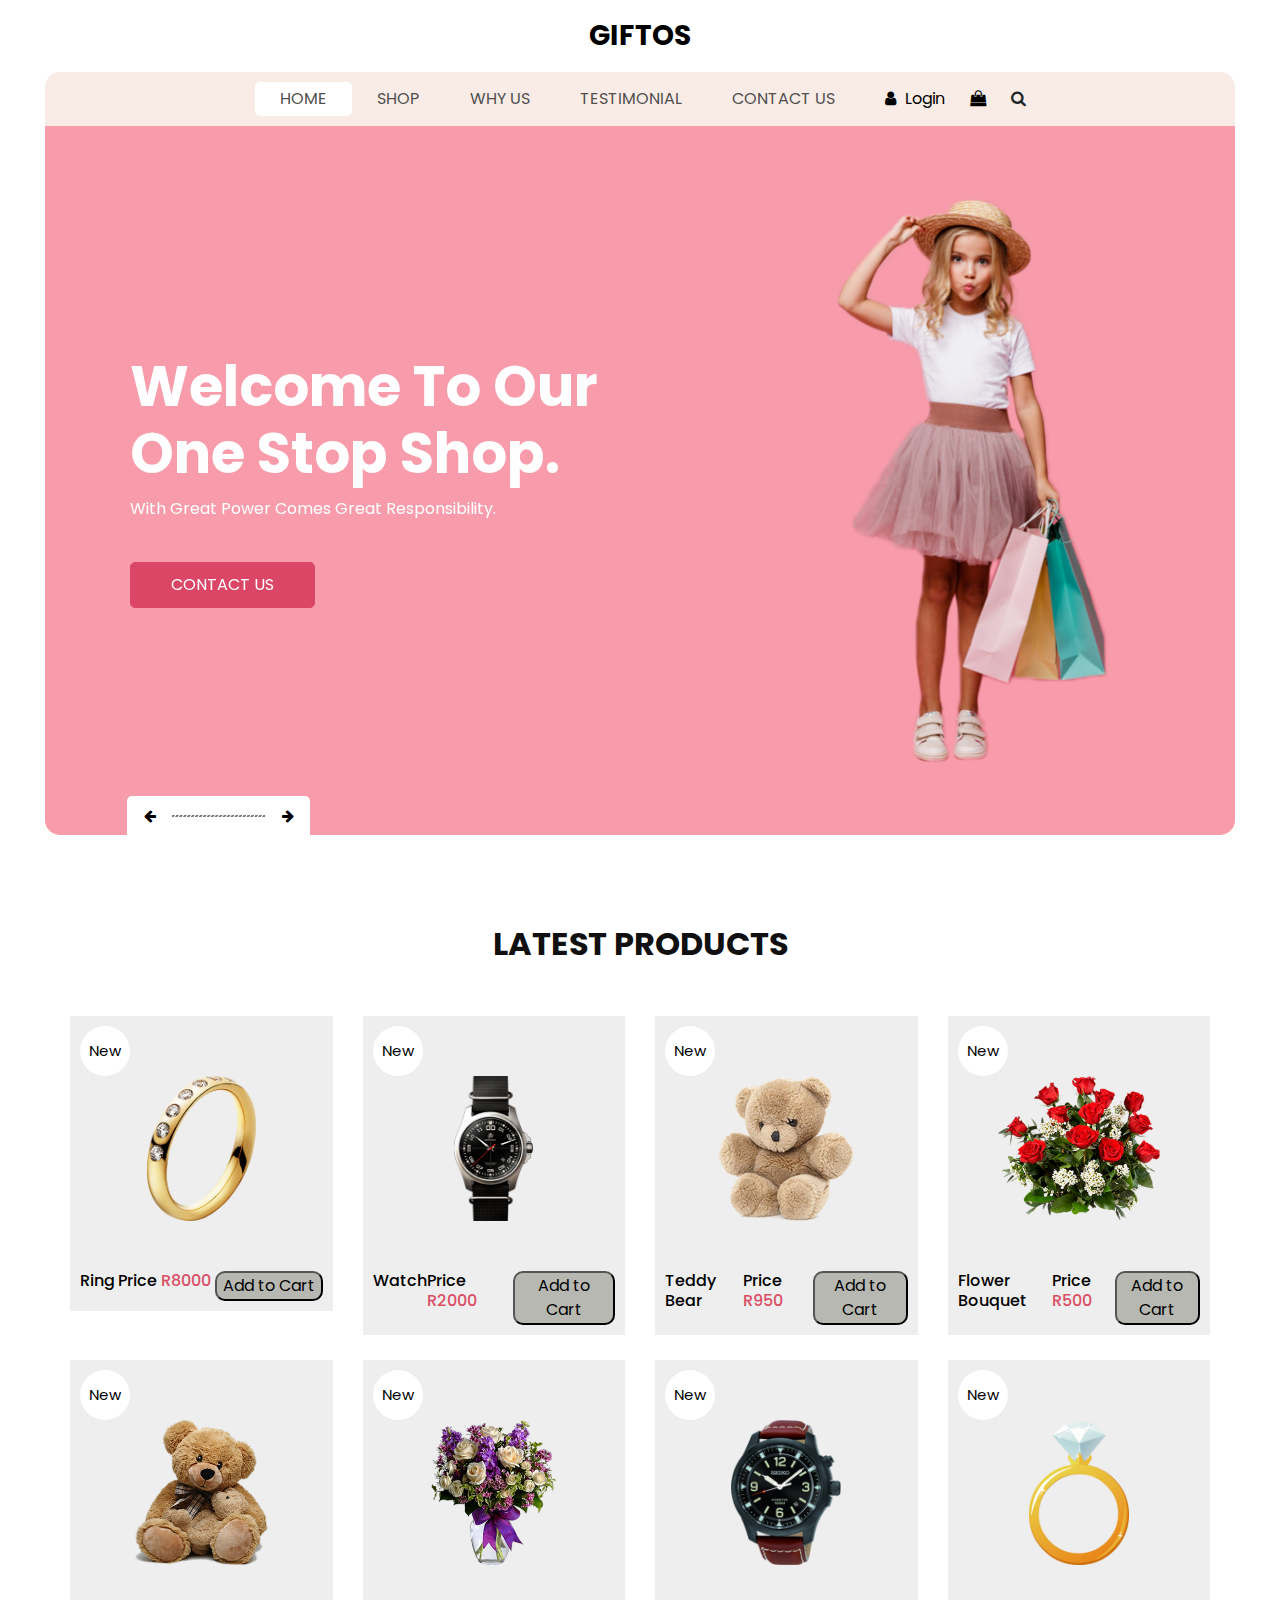
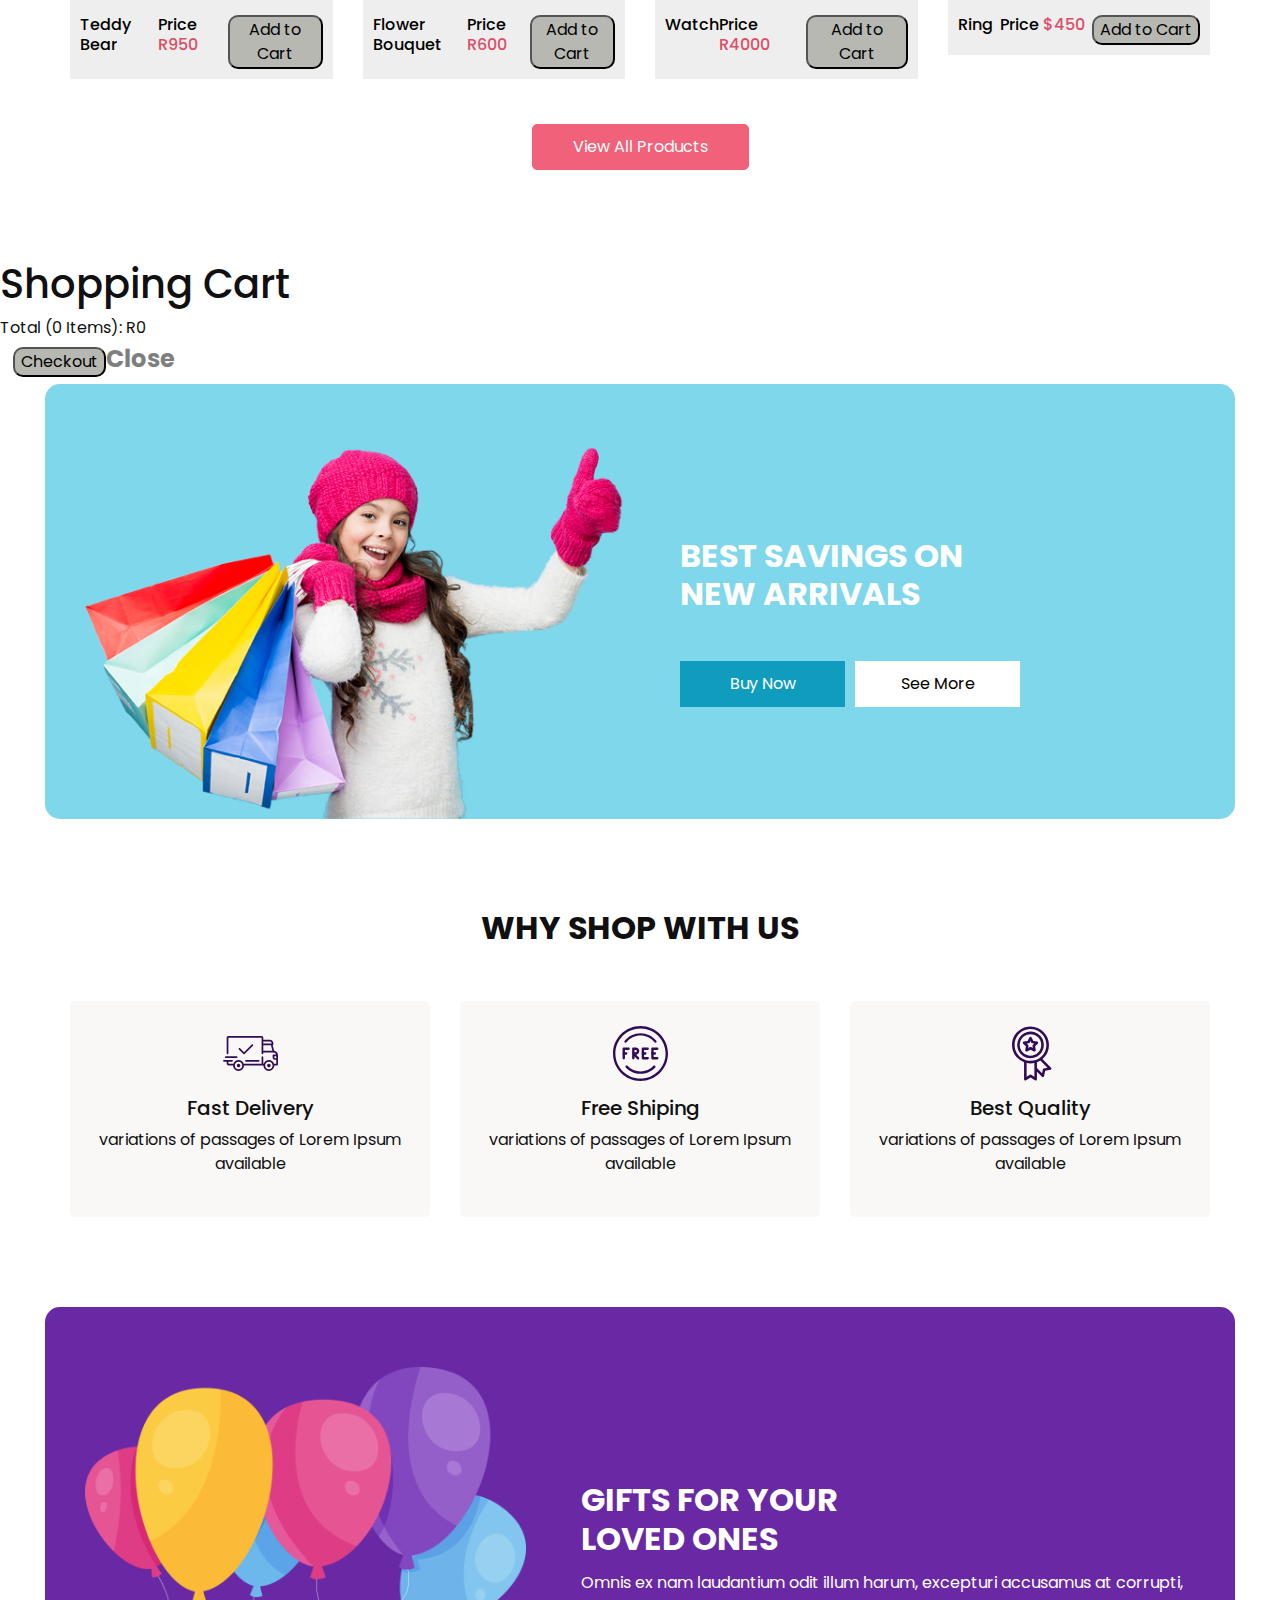
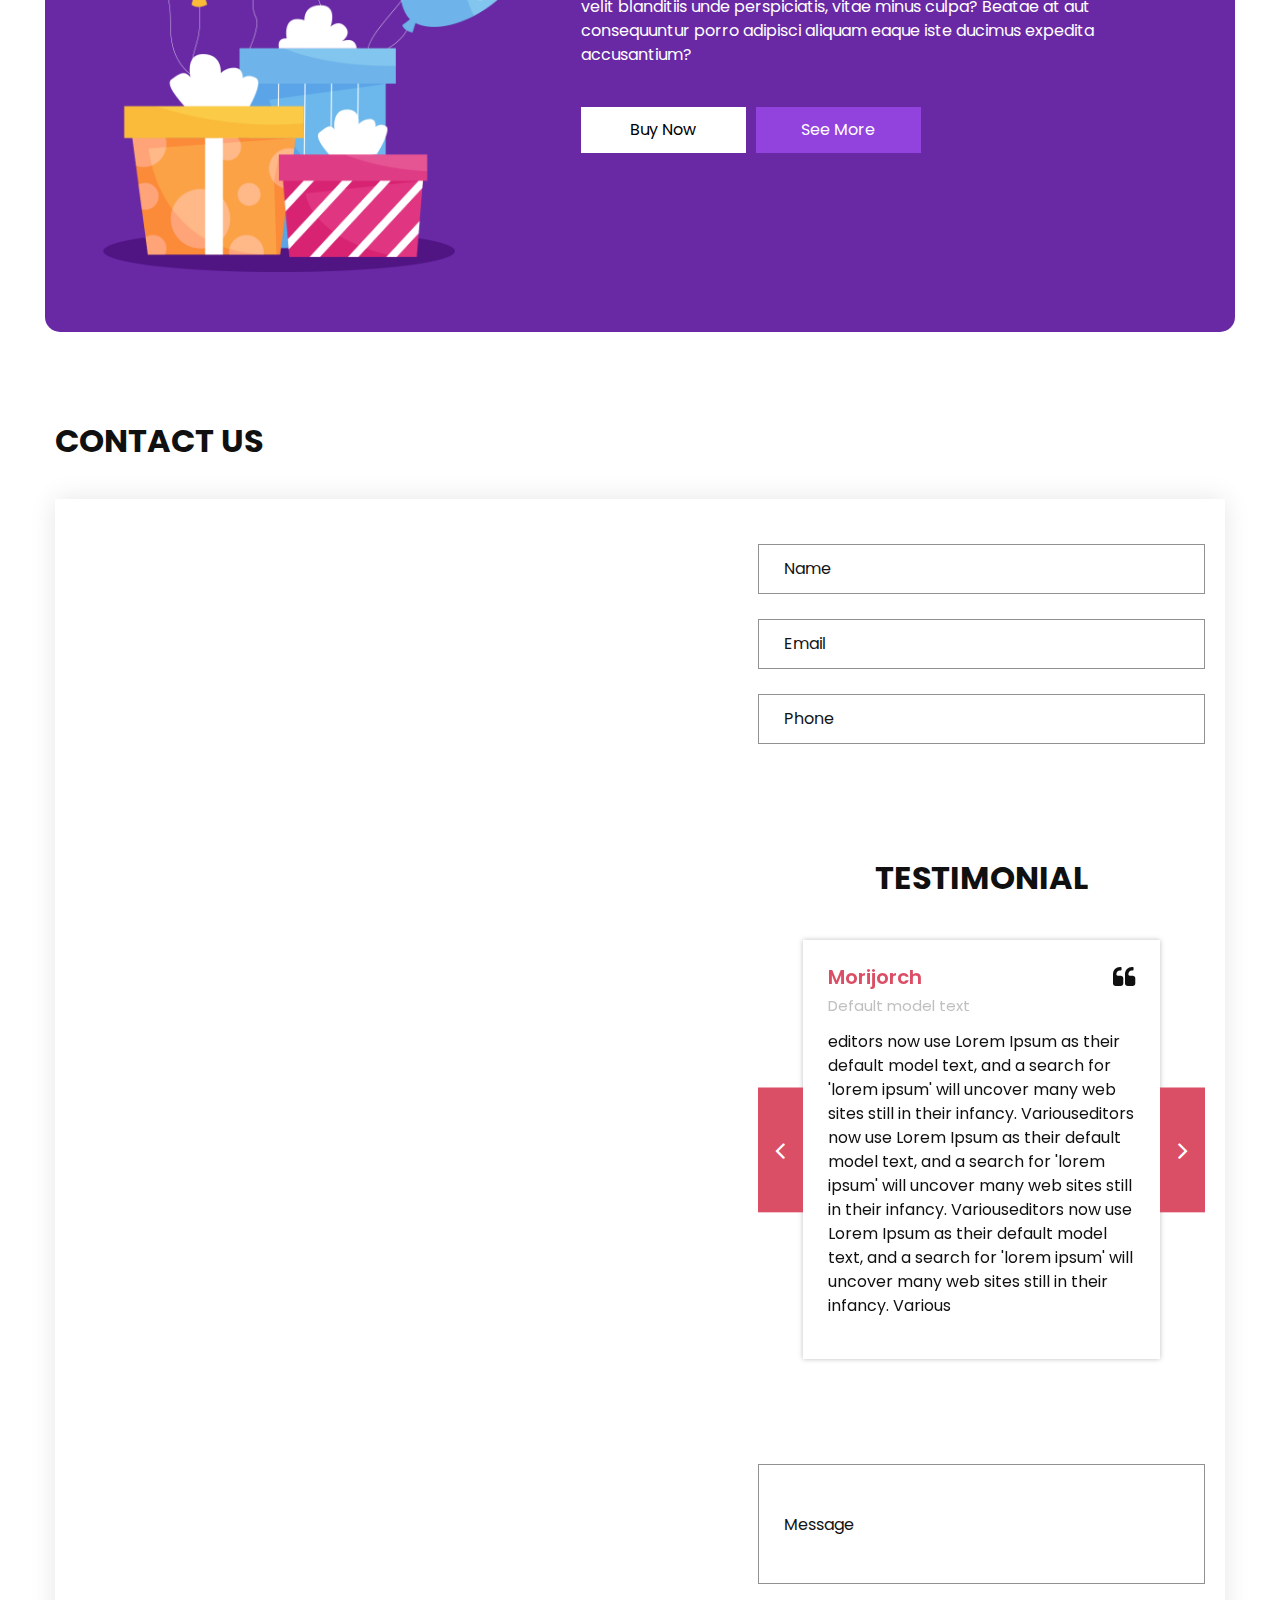
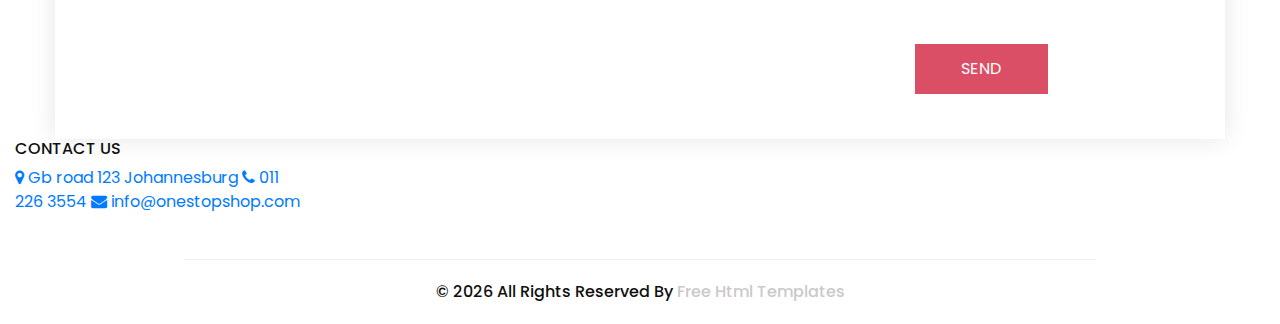
==== commit bd827cca: "update" ====
--- a/project/index.html
+++ b/project/index.html
@@ -1,973 +1,939 @@
-
-<!DOCTYPE html>
-<html>
-
-<head>
-  <!-- Basic -->
-  <meta charset="utf-8" />
-  <meta http-equiv="X-UA-Compatible" content="IE=edge" />
-  <!-- Mobile Metas -->
-  <meta name="viewport" content="width=device-width, initial-scale=1, shrink-to-fit=no" />
-  <!-- Site Metas -->
-  <meta name="keywords" content="" />
-  <meta name="description" content="" />
-  <meta name="author" content="" />
-  <link rel="shortcut icon" href="images/favicon.png" type="image/x-icon">
-
-  <title>
-    Giftos
-  </title>
-
-  <!-- slider stylesheet -->
-  <link rel="stylesheet" type="text/css" href="https://cdnjs.cloudflare.com/ajax/libs/OwlCarousel2/2.3.4/assets/owl.carousel.min.css" />
-
-  <!-- bootstrap core css -->
-  <link rel="stylesheet" type="text/css" href="css/bootstrap.css" />
-
-  <!-- Custom styles for this template -->
-  <link href="css/style.css" rel="stylesheet" />
-  <!-- responsive style -->
-  <link href="css/responsive.css" rel="stylesheet" />
-</head>
-
-<body>
-  <div class="hero_area">
-    <!-- header section strats -->
-    <header class="header_section">
-      <nav class="navbar navbar-expand-lg custom_nav-container ">
-        <a class="navbar-brand" href="index.html">
-          <span>
-            Giftos
-          </span>
-        </a>
-        <button class="navbar-toggler" type="button" data-toggle="collapse" data-target="#navbarSupportedContent" aria-controls="navbarSupportedContent" aria-expanded="false" aria-label="Toggle navigation">
-          <span class=""></span>
-        </button>
-
-        <div class="collapse navbar-collapse" id="navbarSupportedContent">
-          <ul class="navbar-nav  ">
-            <li class="nav-item active">
-              <a class="nav-link" href="index.html">Home <span class="sr-only">(current)</span></a>
-            </li>
-            <li class="nav-item">
-              <a class="nav-link" href="shop.html">
-                Shop
-              </a>
-            </li>
-            <li class="nav-item">
-              <a class="nav-link" href="why.html">
-                Why Us
-              </a>
-            </li>
-            <li class="nav-item">
-              <a class="nav-link" href="testimonial.html">
-                Testimonial
-              </a>
-            </li>
-            <li class="nav-item">
-              <a class="nav-link" href="contact.html">Contact Us</a>
-            </li>
-          </ul>
-          <div class="user_option">
-            <a href="">
-              <i class="fa fa-user" aria-hidden="true"></i>
-              <span>
-                Login
-              </span>
-            </a>
-            <a href="">
-              <i class="fa fa-shopping-bag" aria-hidden="true"></i>
-            </a>
-            <form class="form-inline ">
-              <button class="btn nav_search-btn" type="submit">
-                <i class="fa fa-search" aria-hidden="true"></i>
-              </button>
-            </form>
-          </div>
-        </div>
-      </nav>
-    </header>
-    <!-- end header section -->
-    <!-- slider section -->
-
-    <section class="slider_section">
-      <div class="slider_container">
-        <div id="carouselExampleIndicators" class="carousel slide" data-ride="carousel">
-          <div class="carousel-inner">
-            <div class="carousel-item active">
-              <div class="container-fluid">
-                <div class="row">
-                  <div class="col-md-7">
-                    <div class="detail-box">
-                      <h1>
-                        Welcome To Our <br>
-                        One Stop Shop.
-                      </h1>
-                      <p>
-                        With Great Power Comes Great Responsibility.
-                      </p>
-                      <a href="">
-                        Contact Us
-                      </a>
-                    </div>
-                  </div>
-                  <div class="col-md-5 ">
-                    <div class="img-box">
-                      <img src="images/slider-img.png" alt="" />
-                    </div>
-                  </div>
-                </div>
-              </div>
-            </div>
-            <div class="carousel-item ">
-              <div class="container-fluid">
-                <div class="row">
-                  <div class="col-md-7">
-                    <div class="detail-box">
-                      <h1>
-                        Welcome To Our <br>
-                        One Stop Shop.
-                      </h1>
-                      <p>
-                        With Great Power Comes Great Responsibility.
-                      </p>
-                      <a href="">
-                        Contact Us
-                      </a>
-                    </div>
-                  </div>
-                  <div class="col-md-5 ">
-                    <div class="img-box">
-                      <img src="images/slider-img.png" alt="" />
-                    </div>
-                  </div>
-                </div>
-              </div>
-            </div>
-            <div class="carousel-item ">
-              <div class="container-fluid">
-                <div class="row">
-                  <div class="col-md-7">
-                    <div class="detail-box">
-                      <h1>
-                        Welcome To Our <br>
-                        One Stop Shop.
-                      </h1>
-                      <p>
-                        With Great Power Comes Great Responsibility.
-                      </p>
-                      <a href="">
-                        Contact Us
-                      </a>
-                    </div>
-                  </div>
-                  <div class="col-md-5 ">
-                    <div class="img-box">
-                      <img src="images/slider-img.png" alt="" />
-                    </div>
-                  </div>
-                </div>
-              </div>
-            </div>
-          </div>
-          <div class="carousel_btn-box">
-            <a class="carousel-control-prev" href="#carouselExampleIndicators" role="button" data-slide="prev">
-              <i class="fa fa-arrow-left" aria-hidden="true"></i>
-              <span class="sr-only">Previous</span>
-            </a>
-            <img src="images/line.png" alt="" />
-            <a class="carousel-control-next" href="#carouselExampleIndicators" role="button" data-slide="next">
-              <i class="fa fa-arrow-right" aria-hidden="true"></i>
-              <span class="sr-only">Next</span>
-            </a>
-          </div>
-        </div>
-      </div>
-    </section>
-
-    <!-- end slider section -->
-  </div>
-  <!-- end hero area -->
-
-  <!-- shop section -->
-
-  <section class="shop_section layout_padding">
-    <div class="container">
-      <div class="heading_container heading_center">
-        <h2>
-          Latest Products
-        </h2>
-      </div>
-      <div class="row">
-        <div class="col-sm-6 col-md-4 col-lg-3">
-          <div class="box">
-            <a href="">
-              <div class="img-box">
-                <img src="images/p1.png" alt="">
-              </div>
-              <div class="detail-box">
-                <h6>
-                  Ring
-                </h6>
-                <h6>
-                  Price
-                  <span>
-                    $200
-                  </span>
-                </h6>
-              </div>
-              <div class="new">
-                <span>
-                  New
-                </span>
-              </div>
-            </a>
-          </div>
-        </div>
-        <div class="col-sm-6 col-md-4 col-lg-3">
-          <div class="box">
-            <a href="">
-              <div class="img-box">
-                <img src="images/p2.png" alt="">
-              </div>
-              <div class="detail-box">
-                <h6>
-                  Watch
-                </h6>
-                <h6>
-                  Price
-                  <span>
-                    $300
-                  </span>
-                </h6>
-              </div>
-              <div class="new">
-                <span>
-                  New
-                </span>
-              </div>
-            </a>
-          </div>
-        </div>
-        <div class="col-sm-6 col-md-4 col-lg-3">
-          <div class="box">
-            <a href="">
-              <div class="img-box">
-                <img src="images/p3.png" alt="">
-              </div>
-              <div class="detail-box">
-                <h6>
-                  Teddy Bear
-                </h6>
-                <h6>
-                  Price
-                  <span>
-                    $110
-                  </span>
-                </h6>
-              </div>
-              <div class="new">
-                <span>
-                  New
-                </span>
-              </div>
-            </a>
-          </div>
-        </div>
-        <div class="col-sm-6 col-md-4 col-lg-3">
-          <div class="box">
-            <a href="">
-              <div class="img-box">
-                <img src="images/p4.png" alt="">
-              </div>
-              <div class="detail-box">
-                <h6>
-                  Flower Bouquet
-                </h6>
-                <h6>
-                  Price
-                  <span>
-                    $45
-                  </span>
-                </h6>
-              </div>
-              <div class="new">
-                <span>
-                  New
-                </span>
-              </div>
-            </a>
-          </div>
-        </div>
-        <div class="col-sm-6 col-md-4 col-lg-3">
-          <div class="box">
-            <a href="">
-              <div class="img-box">
-                <img src="images/p5.png" alt="">
-              </div>
-              <div class="detail-box">
-                <h6>
-                  Teddy Bear
-                </h6>
-                <h6>
-                  Price
-                  <span>
-                    $95
-                  </span>
-                </h6>
-              </div>
-              <div class="new">
-                <span>
-                  New
-                </span>
-              </div>
-            </a>
-          </div>
-        </div>
-        <div class="col-sm-6 col-md-4 col-lg-3">
-          <div class="box">
-            <a href="">
-              <div class="img-box">
-                <img src="images/p6.png" alt="">
-              </div>
-              <div class="detail-box">
-                <h6>
-                  Flower Bouquet
-                </h6>
-                <h6>
-                  Price
-                  <span>
-                    $70
-                  </span>
-                </h6>
-              </div>
-              <div class="new">
-                <span>
-                  New
-                </span>
-              </div>
-            </a>
-          </div>
-        </div>
-        <div class="col-sm-6 col-md-4 col-lg-3">
-          <div class="box">
-            <a href="">
-              <div class="img-box">
-                <img src="images/p7.png" alt="">
-              </div>
-              <div class="detail-box">
-                <h6>
-                  Watch
-                </h6>
-                <h6>
-                  Price
-                  <span>
-                    $400
-                  </span>
-                </h6>
-              </div>
-              <div class="new">
-                <span>
-                  New
-                </span>
-              </div>
-            </a>
-          </div>
-        </div>
-        <div class="col-sm-6 col-md-4 col-lg-3">
-          <div class="box">
-            <a href="">
-              <div class="img-box">
-                <img src="images/p8.png" alt="">
-              </div>
-              <div class="detail-box">
-                <h6>
-                  Ring
-                </h6>
-                <h6>
-                  Price
-                  <span>
-                    $450
-                  </span>
-                </h6>
-              </div>
-              <div class="new">
-                <span>
-                  New
-                </span>
-              </div>
-            </a>
-          </div>
-        </div>
-      </div>
-      <div class="btn-box">
-        <a href="">
-          View All Products
-        </a>
-      </div>
-    </div>
-  </section>
-
-  <!-- end shop section -->
-
-  <!-- saving section -->
-
-  <section class="saving_section ">
-    <div class="box">
-      <div class="container-fluid">
-        <div class="row">
-          <div class="col-lg-6">
-            <div class="img-box">
-              <img src="images/saving-img.png" alt="">
-            </div>
-          </div>
-          <div class="col-lg-6">
-            <div class="detail-box">
-              <div class="heading_container">
-                <h2>
-                  Best Savings on <br>
-                  new arrivals
-                </h2>
-              </div>
-              <p>
-                Qui ex dolore at repellat, quia neque doloribus omnis adipisci, ipsum eos odio fugit ut eveniet blanditiis praesentium totam non nostrum dignissimos nihil eius facere et eaque. Qui, animi obcaecati.
-              </p>
-              <div class="btn-box">
-                <a href="#" class="btn1">
-                  Buy Now
-                </a>
-                <a href="#" class="btn2">
-                  See More
-                </a>
-              </div>
-            </div>
-          </div>
-        </div>
-      </div>
-    </div>
-  </section>
-
-  <!-- end saving section -->
-
-  <!-- why section -->
-
-  <section class="why_section layout_padding">
-    <div class="container">
-      <div class="heading_container heading_center">
-        <h2>
-          Why Shop With Us
-        </h2>
-      </div>
-      <div class="row">
-        <div class="col-md-4">
-          <div class="box ">
-            <div class="img-box">
-              <svg version="1.1" id="Layer_1" xmlns="http://www.w3.org/2000/svg" xmlns:xlink="http://www.w3.org/1999/xlink" x="0px" y="0px" viewBox="0 0 512 512" style="enable-background:new 0 0 512 512;" xml:space="preserve">
-                <g>
-                  <g>
-                    <path d="M476.158,231.363l-13.259-53.035c3.625-0.77,6.345-3.986,6.345-7.839v-8.551c0-18.566-15.105-33.67-33.67-33.67h-60.392
-                 V110.63c0-9.136-7.432-16.568-16.568-16.568H50.772c-9.136,0-16.568,7.432-16.568,16.568V256c0,4.427,3.589,8.017,8.017,8.017
-                 c4.427,0,8.017-3.589,8.017-8.017V110.63c0-0.295,0.239-0.534,0.534-0.534h307.841c0.295,0,0.534,0.239,0.534,0.534v145.372
-                 c0,4.427,3.589,8.017,8.017,8.017c4.427,0,8.017-3.589,8.017-8.017v-9.088h94.569c0.008,0,0.014,0.002,0.021,0.002
-                 c0.008,0,0.015-0.001,0.022-0.001c11.637,0.008,21.518,7.646,24.912,18.171h-24.928c-4.427,0-8.017,3.589-8.017,8.017v17.102
-                 c0,13.851,11.268,25.119,25.119,25.119h9.086v35.273h-20.962c-6.886-19.883-25.787-34.205-47.982-34.205
-                 s-41.097,14.322-47.982,34.205h-3.86v-60.393c0-4.427-3.589-8.017-8.017-8.017c-4.427,0-8.017,3.589-8.017,8.017v60.391H192.817
-                 c-6.886-19.883-25.787-34.205-47.982-34.205s-41.097,14.322-47.982,34.205H50.772c-0.295,0-0.534-0.239-0.534-0.534v-17.637
-                 h34.739c4.427,0,8.017-3.589,8.017-8.017s-3.589-8.017-8.017-8.017H8.017c-4.427,0-8.017,3.589-8.017,8.017
-                 s3.589,8.017,8.017,8.017h26.188v17.637c0,9.136,7.432,16.568,16.568,16.568h43.304c-0.002,0.178-0.014,0.355-0.014,0.534
-                 c0,27.996,22.777,50.772,50.772,50.772s50.772-22.776,50.772-50.772c0-0.18-0.012-0.356-0.014-0.534h180.67
-                 c-0.002,0.178-0.014,0.355-0.014,0.534c0,27.996,22.777,50.772,50.772,50.772c27.995,0,50.772-22.776,50.772-50.772
-                 c0-0.18-0.012-0.356-0.014-0.534h26.203c4.427,0,8.017-3.589,8.017-8.017v-85.511C512,251.989,496.423,234.448,476.158,231.363z
-                  M375.182,144.301h60.392c9.725,0,17.637,7.912,17.637,17.637v0.534h-78.029V144.301z M375.182,230.881v-52.376h71.235
-                 l13.094,52.376H375.182z M144.835,401.904c-19.155,0-34.739-15.583-34.739-34.739s15.584-34.739,34.739-34.739
-                 c19.155,0,34.739,15.583,34.739,34.739S163.99,401.904,144.835,401.904z M427.023,401.904c-19.155,0-34.739-15.583-34.739-34.739
-                 s15.584-34.739,34.739-34.739c19.155,0,34.739,15.583,34.739,34.739S446.178,401.904,427.023,401.904z M495.967,299.29h-9.086
-                 c-5.01,0-9.086-4.076-9.086-9.086v-9.086h18.171V299.29z" />
-                  </g>
-                </g>
-                <g>
-                  <g>
-                    <path d="M144.835,350.597c-9.136,0-16.568,7.432-16.568,16.568c0,9.136,7.432,16.568,16.568,16.568
-                 c9.136,0,16.568-7.432,16.568-16.568C161.403,358.029,153.971,350.597,144.835,350.597z" />
-                  </g>
-                </g>
-                <g>
-                  <g>
-                    <path d="M427.023,350.597c-9.136,0-16.568,7.432-16.568,16.568c0,9.136,7.432,16.568,16.568,16.568
-                 c9.136,0,16.568-7.432,16.568-16.568C443.591,358.029,436.159,350.597,427.023,350.597z" />
-                  </g>
-                </g>
-                <g>
-                  <g>
-                    <path d="M332.96,316.393H213.244c-4.427,0-8.017,3.589-8.017,8.017s3.589,8.017,8.017,8.017H332.96
-                 c4.427,0,8.017-3.589,8.017-8.017S337.388,316.393,332.96,316.393z" />
-                  </g>
-                </g>
-                <g>
-                  <g>
-                    <path d="M127.733,282.188H25.119c-4.427,0-8.017,3.589-8.017,8.017s3.589,8.017,8.017,8.017h102.614
-                 c4.427,0,8.017-3.589,8.017-8.017S132.16,282.188,127.733,282.188z" />
-                  </g>
-                </g>
-                <g>
-                  <g>
-                    <path d="M278.771,173.37c-3.13-3.13-8.207-3.13-11.337,0.001l-71.292,71.291l-37.087-37.087c-3.131-3.131-8.207-3.131-11.337,0
-                 c-3.131,3.131-3.131,8.206,0,11.337l42.756,42.756c1.565,1.566,3.617,2.348,5.668,2.348s4.104-0.782,5.668-2.348l76.96-76.96
-                 C281.901,181.576,281.901,176.501,278.771,173.37z" />
-                  </g>
-                </g>
-                <g>
-                </g>
-                <g>
-                </g>
-                <g>
-                </g>
-                <g>
-                </g>
-                <g>
-                </g>
-                <g>
-                </g>
-                <g>
-                </g>
-                <g>
-                </g>
-                <g>
-                </g>
-                <g>
-                </g>
-                <g>
-                </g>
-                <g>
-                </g>
-                <g>
-                </g>
-                <g>
-                </g>
-                <g>
-                </g>
-              </svg>
-            </div>
-            <div class="detail-box">
-              <h5>
-                Fast Delivery
-              </h5>
-              <p>
-                variations of passages of Lorem Ipsum available
-              </p>
-            </div>
-          </div>
-        </div>
-        <div class="col-md-4">
-          <div class="box ">
-            <div class="img-box">
-              <svg version="1.1" id="Capa_1" xmlns="http://www.w3.org/2000/svg" xmlns:xlink="http://www.w3.org/1999/xlink" x="0px" y="0px" viewBox="0 0 490.667 490.667" style="enable-background:new 0 0 490.667 490.667;" xml:space="preserve">
-                <g>
-                  <g>
-                    <path d="M138.667,192H96c-5.888,0-10.667,4.779-10.667,10.667V288c0,5.888,4.779,10.667,10.667,10.667s10.667-4.779,10.667-10.667
-                 v-74.667h32c5.888,0,10.667-4.779,10.667-10.667S144.555,192,138.667,192z" />
-                  </g>
-                </g>
-                <g>
-                  <g>
-                    <path d="M117.333,234.667H96c-5.888,0-10.667,4.779-10.667,10.667S90.112,256,96,256h21.333c5.888,0,10.667-4.779,10.667-10.667
-                 S123.221,234.667,117.333,234.667z" />
-                  </g>
-                </g>
-                <g>
-                  <g>
-                    <path d="M245.333,0C110.059,0,0,110.059,0,245.333s110.059,245.333,245.333,245.333s245.333-110.059,245.333-245.333
-                 S380.608,0,245.333,0z M245.333,469.333c-123.52,0-224-100.48-224-224s100.48-224,224-224s224,100.48,224,224
-                 S368.853,469.333,245.333,469.333z" />
-                  </g>
-                </g>
-                <g>
-                  <g>
-                    <path d="M386.752,131.989C352.085,88.789,300.544,64,245.333,64s-106.752,24.789-141.419,67.989
-                 c-3.691,4.587-2.965,11.307,1.643,14.997c4.587,3.691,11.307,2.965,14.976-1.643c30.613-38.144,76.096-60.011,124.8-60.011
-                 s94.187,21.867,124.779,60.011c2.112,2.624,5.205,3.989,8.32,3.989c2.368,0,4.715-0.768,6.677-2.347
-                 C389.717,143.296,390.443,136.576,386.752,131.989z" />
-                  </g>
-                </g>
-                <g>
-                  <g>
-                    <path d="M376.405,354.923c-4.224-4.032-11.008-3.861-15.061,0.405c-30.613,32.235-71.808,50.005-116.011,50.005
-                 s-85.397-17.771-115.989-50.005c-4.032-4.309-10.816-4.437-15.061-0.405c-4.309,4.053-4.459,10.816-0.405,15.083
-                 c34.667,36.544,81.344,56.661,131.456,56.661s96.789-20.117,131.477-56.661C380.864,365.739,380.693,358.976,376.405,354.923z" />
-                  </g>
-                </g>
-                <g>
-                  <g>
-                    <path d="M206.805,255.723c15.701-2.027,27.861-15.488,27.861-31.723c0-17.643-14.357-32-32-32h-21.333
-                 c-5.888,0-10.667,4.779-10.667,10.667v42.581c0,0.043,0,0.107,0,0.149V288c0,5.888,4.779,10.667,10.667,10.667
-                 S192,293.888,192,288v-16.917l24.448,24.469c2.091,2.069,4.821,3.115,7.552,3.115c2.731,0,5.461-1.045,7.531-3.136
-                 c4.16-4.16,4.16-10.923,0-15.083L206.805,255.723z M192,234.667v-21.333h10.667c5.867,0,10.667,4.779,10.667,10.667
-                 s-4.8,10.667-10.667,10.667H192z" />
-                  </g>
-                </g>
-                <g>
-                  <g>
-                    <path d="M309.333,277.333h-32v-64h32c5.888,0,10.667-4.779,10.667-10.667S315.221,192,309.333,192h-42.667
-                 c-5.888,0-10.667,4.779-10.667,10.667V288c0,5.888,4.779,10.667,10.667,10.667h42.667c5.888,0,10.667-4.779,10.667-10.667
-                 S315.221,277.333,309.333,277.333z" />
-                  </g>
-                </g>
-                <g>
-                  <g>
-                    <path d="M288,234.667h-21.333c-5.888,0-10.667,4.779-10.667,10.667S260.779,256,266.667,256H288
-                 c5.888,0,10.667-4.779,10.667-10.667S293.888,234.667,288,234.667z" />
-                  </g>
-                </g>
-                <g>
-                  <g>
-                    <path d="M394.667,277.333h-32v-64h32c5.888,0,10.667-4.779,10.667-10.667S400.555,192,394.667,192H352
-                 c-5.888,0-10.667,4.779-10.667,10.667V288c0,5.888,4.779,10.667,10.667,10.667h42.667c5.888,0,10.667-4.779,10.667-10.667
-                 S400.555,277.333,394.667,277.333z" />
-                  </g>
-                </g>
-                <g>
-                  <g>
-                    <path d="M373.333,234.667H352c-5.888,0-10.667,4.779-10.667,10.667S346.112,256,352,256h21.333
-                 c5.888,0,10.667-4.779,10.667-10.667S379.221,234.667,373.333,234.667z" />
-                  </g>
-                </g>
-                <g>
-                </g>
-                <g>
-                </g>
-                <g>
-                </g>
-                <g>
-                </g>
-                <g>
-                </g>
-                <g>
-                </g>
-                <g>
-                </g>
-                <g>
-                </g>
-                <g>
-                </g>
-                <g>
-                </g>
-                <g>
-                </g>
-                <g>
-                </g>
-                <g>
-                </g>
-                <g>
-                </g>
-                <g>
-                </g>
-              </svg>
-            </div>
-            <div class="detail-box">
-              <h5>
-                Free Shiping
-              </h5>
-              <p>
-                variations of passages of Lorem Ipsum available
-              </p>
-            </div>
-          </div>
-        </div>
-        <div class="col-md-4">
-          <div class="box ">
-            <div class="img-box">
-              <svg id="_30_Premium" height="512" viewBox="0 0 512 512" width="512" xmlns="http://www.w3.org/2000/svg" data-name="30_Premium">
-                <g id="filled">
-                  <path d="m252.92 300h3.08a124.245 124.245 0 1 0 -4.49-.09c.075.009.15.023.226.03.394.039.789.06 1.184.06zm-96.92-124a100 100 0 1 1 100 100 100.113 100.113 0 0 1 -100-100z" />
-                  <path d="m447.445 387.635-80.4-80.4a171.682 171.682 0 0 0 60.955-131.235c0-94.841-77.159-172-172-172s-172 77.159-172 172c0 73.747 46.657 136.794 112 161.2v158.8c-.3 9.289 11.094 15.384 18.656 9.984l41.344-27.562 41.344 27.562c7.574 5.4 18.949-.7 18.656-9.984v-70.109l46.6 46.594c6.395 6.789 18.712 3.025 20.253-6.132l9.74-48.724 48.725-9.742c9.163-1.531 12.904-13.893 6.127-20.252zm-339.445-211.635c0-81.607 66.393-148 148-148s148 66.393 148 148-66.393 148-148 148-148-66.393-148-148zm154.656 278.016a12 12 0 0 0 -13.312 0l-29.344 19.562v-129.378a172.338 172.338 0 0 0 72 0v129.38zm117.381-58.353a12 12 0 0 0 -9.415 9.415l-6.913 34.58-47.709-47.709v-54.749a171.469 171.469 0 0 0 31.467-15.6l67.151 67.152z" />
-                  <path d="m287.62 236.985c8.349 4.694 19.251-3.212 17.367-12.618l-5.841-35.145 25.384-25c7.049-6.5 2.89-19.3-6.634-20.415l-35.23-5.306-15.933-31.867c-4.009-8.713-17.457-8.711-21.466 0l-15.933 31.866-35.23 5.306c-9.526 1.119-13.681 13.911-6.634 20.415l25.384 25-5.841 35.145c-1.879 9.406 9 17.31 17.367 12.618l31.62-16.414zm-53-32.359 2.928-17.615a12 12 0 0 0 -3.417-10.516l-12.721-12.531 17.658-2.66a12 12 0 0 0 8.947-6.5l7.985-15.971 7.985 15.972a12 12 0 0 0 8.947 6.5l17.658 2.66-12.723 12.535a12 12 0 0 0 -3.417 10.516l2.928 17.615-15.849-8.231a12 12 0 0 0 -11.058 0z" />
-                </g>
-              </svg>
-            </div>
-            <div class="detail-box">
-              <h5>
-                Best Quality
-              </h5>
-              <p>
-                variations of passages of Lorem Ipsum available
-              </p>
-            </div>
-          </div>
-        </div>
-      </div>
-    </div>
-  </section>
-
-  <!-- end why section -->
-
-
-  <!-- gift section -->
-
-  <section class="gift_section layout_padding-bottom">
-    <div class="box ">
-      <div class="container-fluid">
-        <div class="row">
-          <div class="col-md-5">
-            <div class="img_container">
-              <div class="img-box">
-                <img src="images/gifts.png" alt="">
-              </div>
-            </div>
-          </div>
-          <div class="col-md-7">
-            <div class="detail-box">
-              <div class="heading_container">
-                <h2>
-                  Gifts for your <br>
-                  loved ones
-                </h2>
-              </div>
-              <p>
-                Omnis ex nam laudantium odit illum harum, excepturi accusamus at corrupti, velit blanditiis unde perspiciatis, vitae minus culpa? Beatae at aut consequuntur porro adipisci aliquam eaque iste ducimus expedita accusantium?
-              </p>
-              <div class="btn-box">
-                <a href="#" class="btn1">
-                  Buy Now
-                </a>
-                <a href="#" class="btn2">
-                  See More
-                </a>
-              </div>
-            </div>
-          </div>
-        </div>
-      </div>
-    </div>
-  </section>
-
-
-  <!-- end gift section -->
-
-
-  <!-- contact section -->
-
-  <section class="contact_section ">
-    <div class="container px-0">
-      <div class="heading_container ">
-        <h2 class="">
-          Contact Us
-        </h2>
-      </div>
-    </div>
-    <div class="container container-bg">
-      <div class="row">
-        <div class="col-lg-7 col-md-6 px-0">
-          <div class="map_container">
-            <div class="map-responsive">
-              <iframe src="https://www.google.com/maps/embed/v1/place?key=AIzaSyA0s1a7phLN0iaD6-UE7m4qP-z21pH0eSc&q=Eiffel+Tower+Paris+France" width="600" height="300" frameborder="0" style="border:0; width: 100%; height:100%" allowfullscreen></iframe>
-            </div>
-          </div>
-        </div>
-        <div class="col-md-6 col-lg-5 px-0">
-          <form action="#">
-            <div>
-              <input type="text" placeholder="Name" />
-            </div>
-            <div>
-              <input type="email" placeholder="Email" />
-            </div>
-            <div>
-              <input type="text" placeholder="Phone" />
-            </div>
-            <div>
-              <input type="text" class="message-box" placeholder="Message" />
-            </div>
-            <div class="d-flex ">
-              <button>
-                SEND
-              </button>
-            </div>
-          </form>
-        </div>
-      </div>
-    </div>
-  </section>
-
-  <!-- end contact section -->
-
-  <!-- client section -->
-  <section class="client_section layout_padding">
-    <div class="container">
-      <div class="heading_container heading_center">
-        <h2>
-          Testimonial
-        </h2>
-      </div>
-    </div>
-    <div class="container px-0">
-      <div id="customCarousel2" class="carousel  carousel-fade" data-ride="carousel">
-        <div class="carousel-inner">
-          <div class="carousel-item active">
-            <div class="box">
-              <div class="client_info">
-                <div class="client_name">
-                  <h5>
-                    Morijorch
-                  </h5>
-                  <h6>
-                    Default model text
-                  </h6>
-                </div>
-                <i class="fa fa-quote-left" aria-hidden="true"></i>
-              </div>
-              <p>
-                editors now use Lorem Ipsum as their default model text, and a search for 'lorem ipsum' will uncover many web sites still in their infancy. Variouseditors now use Lorem Ipsum as their default model text, and a search for 'lorem ipsum' will uncover many web sites still in their infancy. Variouseditors now use Lorem Ipsum as their default model text, and a search for 'lorem ipsum' will uncover many web sites still in their infancy. Various
-              </p>
-            </div>
-          </div>
-          <div class="carousel-item">
-            <div class="box">
-              <div class="client_info">
-                <div class="client_name">
-                  <h5>
-                    Rochak
-                  </h5>
-                  <h6>
-                    Default model text
-                  </h6>
-                </div>
-                <i class="fa fa-quote-left" aria-hidden="true"></i>
-              </div>
-              <p>
-                Variouseditors now use Lorem Ipsum as their default model text, and a search for 'lorem ipsum' will uncover many web sites still in their infancy. Variouseditors now use Lorem Ipsum as their default model text, and a search for 'lorem ipsum' will uncover many web sites still in their infancy. editors now use Lorem Ipsum as their default model text, and a search for 'lorem ipsum' will uncover many web sites still in their infancy.
-              </p>
-            </div>
-          </div>
-          <div class="carousel-item">
-            <div class="box">
-              <div class="client_info">
-                <div class="client_name">
-                  <h5>
-                    Brad Johns
-                  </h5>
-                  <h6>
-                    Default model text
-                  </h6>
-                </div>
-                <i class="fa fa-quote-left" aria-hidden="true"></i>
-              </div>
-              <p>
-                Variouseditors now use Lorem Ipsum as their default model text, and a search for 'lorem ipsum' will uncover many web sites still in their infancy, editors now use Lorem Ipsum as their default model text, and a search for 'lorem ipsum' will uncover many web sites still in their infancy. Variouseditors now use Lorem Ipsum as their default model text, and a search for 'lorem ipsum' will uncover many web sites still in their infancy. Various
-              </p>
-            </div>
-          </div>
-        </div>
-        <div class="carousel_btn-box">
-          <a class="carousel-control-prev" href="#customCarousel2" role="button" data-slide="prev">
-            <i class="fa fa-angle-left" aria-hidden="true"></i>
-            <span class="sr-only">Previous</span>
-          </a>
-          <a class="carousel-control-next" href="#customCarousel2" role="button" data-slide="next">
-            <i class="fa fa-angle-right" aria-hidden="true"></i>
-            <span class="sr-only">Next</span>
-          </a>
-        </div>
-      </div>
-    </div>
-  </section>
-  <!-- end client section -->
-
-  <!-- info section -->
-
-  <section class="info_section  layout_padding2-top">
-    <div class="social_container">
-      <div class="social_box">
-        <a href="">
-          <i class="fa fa-facebook" aria-hidden="true"></i>
-        </a>
-        <a href="">
-          <i class="fa fa-twitter" aria-hidden="true"></i>
-        </a>
-        <a href="">
-          <i class="fa fa-instagram" aria-hidden="true"></i>
-        </a>
-        <a href="">
-          <i class="fa fa-youtube" aria-hidden="true"></i>
-        </a>
-      </div>
-    </div>
-    <div class="info_container ">
-      <div class="container">
-        <div class="row">
-          <div class="col-md-6 col-lg-3">
-            <h6>
-              ABOUT US
-            </h6>
-            <p>
-              Lorem ipsum dolor sit amet, consectetur adipiscing elit, sed doLorem ipsum dolor sit amet, consectetur adipiscing elit, sed doLorem ipsum dolor sit amet,
-            </p>
-          </div>
-          <div class="col-md-6 col-lg-3">
-            <div class="info_form ">
-              <h5>
-                Newsletter
-              </h5>
-              <form action="#">
-                <input type="email" placeholder="Enter your email">
-                <button>
-                  Subscribe
-                </button>
-              </form>
-            </div>
-          </div>
-          <div class="col-md-6 col-lg-3">
-            <h6>
-              NEED HELP
-            </h6>
-            <p>
-              Lorem ipsum dolor sit amet, consectetur adipiscing elit, sed doLorem ipsum dolor sit amet, consectetur adipiscing elit, sed doLorem ipsum dolor sit amet,
-            </p>
-          </div>
-          <div class="col-md-6 col-lg-3">
-            <h6>
-              CONTACT US
-            </h6>
-            <div class="info_link-box">
-              <a href="">
-                <i class="fa fa-map-marker" aria-hidden="true"></i>
-                <span> Gb road 123 london Uk </span>
-              </a>
-              <a href="">
-                <i class="fa fa-phone" aria-hidden="true"></i>
-                <span>+01 12345678901</span>
-              </a>
-              <a href="">
-                <i class="fa fa-envelope" aria-hidden="true"></i>
-                <span> demo@gmail.com</span>
-              </a>
-            </div>
-          </div>
-        </div>
-      </div>
-    </div>
-    <!-- footer section -->
-    <footer class=" footer_section">
-      <div class="container">
-        <p>
-          &copy; <span id="displayYear"></span> All Rights Reserved By
-          <a href="https://html.design/">Free Html Templates</a>
-        </p>
-      </div>
-    </footer>
-    <!-- footer section -->
-
-  </section>
-
-  <!-- end info section -->
-
-
-  <script src="js/jquery-3.4.1.min.js"></script>
-  <script src="js/bootstrap.js"></script>
-  <script src="https://cdnjs.cloudflare.com/ajax/libs/OwlCarousel2/2.3.4/owl.carousel.min.js">
-  </script>
-  <script src="js/custom.js"></script>
-
-</body>
-
-
+<!DOCTYPE html>
+<html>
+
+<head>
+  <!-- Basic -->
+  <meta charset="utf-8" />
+  <meta http-equiv="X-UA-Compatible" content="IE=edge" />
+  <!-- Mobile Metas -->
+  <meta name="viewport" content="width=device-width, initial-scale=1, shrink-to-fit=no" />
+  <!-- Site Metas -->
+  <meta name="keywords" content="" />
+  <meta name="description" content="" />
+  <meta name="author" content="" />
+  <link rel="shortcut icon" href="images/favicon.png" type="image/x-icon">
+
+  <title>
+    Giftos
+  </title>
+
+  <!-- slider stylesheet -->
+  <link rel="stylesheet" type="text/css" href="https://cdnjs.cloudflare.com/ajax/libs/OwlCarousel2/2.3.4/assets/owl.carousel.min.css" />
+
+  <!-- bootstrap core css -->
+  <link rel="stylesheet" type="text/css" href="css/bootstrap.css" />
+
+  <!-- Custom styles for this template -->
+  <link href="css/style.css" rel="stylesheet" />
+  <!-- responsive style -->
+  <link href="css/responsive.css" rel="stylesheet" />
+</head>
+
+<body>
+  <div class="hero_area">
+    <!-- header section strats -->
+    <header class="header_section">
+      <nav class="navbar navbar-expand-lg custom_nav-container ">
+        <a class="navbar-brand" href="index.html">
+          <span>
+            Giftos
+          </span>
+        </a>
+        <button class="navbar-toggler" type="button" data-toggle="collapse" data-target="#navbarSupportedContent" aria-controls="navbarSupportedContent" aria-expanded="false" aria-label="Toggle navigation">
+          <span class=""></span>
+        </button>
+
+        <div class="collapse navbar-collapse" id="navbarSupportedContent">
+          <ul class="navbar-nav  ">
+            <li class="nav-item active">
+              <a class="nav-link" href="index.html">Home <span class="sr-only">(current)</span></a>
+            </li>
+            <li class="nav-item">
+              <a class="nav-link" href="shop.html">
+                Shop
+              </a>
+            </li>
+            <li class="nav-item">
+              <a class="nav-link" href="why.html">
+                Why Us
+              </a>
+            </li>
+            <li class="nav-item">
+              <a class="nav-link" href="testimonial.html">
+                Testimonial
+              </a>
+            </li>
+            <li class="nav-item">
+              <a class="nav-link" href="contact.html">Contact Us</a>
+            </li>
+          </ul>
+          <div class="user_option">
+            <a href="">
+              <i class="fa fa-user" aria-hidden="true"></i>
+              <span>
+                Login
+              </span>
+            </a>
+            <a href="">
+              <i class="fa fa-shopping-bag" aria-hidden="true"></i>
+            </a>
+            <form class="form-inline ">
+              <button class="btn nav_search-btn" type="submit">
+                <i class="fa fa-search" aria-hidden="true"></i>
+              </button>
+            </form>
+          </div>
+        </div>
+      </nav>
+    </header>
+    <!-- end header section -->
+    <!-- slider section -->
+
+    <section class="slider_section">
+      <div class="slider_container">
+        <div id="carouselExampleIndicators" class="carousel slide" data-ride="carousel">
+          <div class="carousel-inner">
+            <div class="carousel-item active">
+              <div class="container-fluid">
+                <div class="row">
+                  <div class="col-md-7">
+                    <div class="detail-box">
+                      <h1>
+                        Welcome To Our <br>
+                        One Stop Shop.
+                      </h1>
+                      <p>
+                        With Great Power Comes Great Responsibility.
+                      </p>
+                      <a href="">
+                        Contact Us
+                      </a>
+                    </div>
+                  </div>
+                  <div class="col-md-5 ">
+                    <div class="img-box">
+                      <img src="images/slider-img.png" alt="" />
+                    </div>
+                  </div>
+                </div>
+              </div>
+            </div>
+            <div class="carousel-item ">
+              <div class="container-fluid">
+                <div class="row">
+                  <div class="col-md-7">
+                    <div class="detail-box">
+                      <h1>
+                        Welcome To Our <br>
+                        One Stop Shop.
+                      </h1>
+                      <p>
+                        With Great Power Comes Great Responsibility.
+                      </p>
+                      <a href="">
+                        Contact Us
+                      </a>
+                    </div>
+                  </div>
+                  <div class="col-md-5 ">
+                    <div class="img-box">
+                      <img src="images/slider-img.png" alt="" />
+                    </div>
+                  </div>
+                </div>
+              </div>
+            </div>
+            <div class="carousel-item ">
+              <div class="container-fluid">
+                <div class="row">
+                  <div class="col-md-7">
+                    <div class="detail-box">
+                      <h1>
+                        Welcome To Our <br>
+                        One Stop Shop.
+                      </h1>
+                      <p>
+                        With Great Power Comes Great Responsibility.
+                      </p>
+                      <a href="">
+                        Contact Us
+                      </a>
+                    </div>
+                  </div>
+                  <div class="col-md-5 ">
+                    <div class="img-box">
+                      <img src="images/slider-img.png" alt="" />
+                    </div>
+                  </div>
+                </div>
+              </div>
+            </div>
+          </div>
+          <div class="carousel_btn-box">
+            <a class="carousel-control-prev" href="#carouselExampleIndicators" role="button" data-slide="prev">
+              <i class="fa fa-arrow-left" aria-hidden="true"></i>
+              <span class="sr-only">Previous</span>
+            </a>
+            <img src="images/line.png" alt="" />
+            <a class="carousel-control-next" href="#carouselExampleIndicators" role="button" data-slide="next">
+              <i class="fa fa-arrow-right" aria-hidden="true"></i>
+              <span class="sr-only">Next</span>
+            </a>
+          </div>
+        </div>
+      </div>
+    </section>
+
+    <!-- end slider section -->
+  </div>
+  <!-- end hero area -->
+
+  <!-- shop section -->
+
+  <section class="shop_section layout_padding">
+    <div class="container">
+      <div class="heading_container heading_center">
+        <h2>
+          Latest Products
+        </h2>
+      </div>
+      <div class="row">
+        <div class="col-sm-6 col-md-4 col-lg-3">
+          <div class="box">
+            <a href="">
+              <div class="img-box">
+                <img src="images/p1.png" alt="">
+              </div>
+              <div class="detail-box">
+                <h6>
+                  Ring
+                </h6>
+                <h6>
+                  Price
+                  <span>
+                    R8000
+                  </span>
+                </h6>
+                <button class="cart">Add to Cart</button>
+              </div>
+              <div class="new">
+                <span>
+                  New
+                </span>
+              </div>
+            </a>
+          </div>
+        </div>
+        <div class="col-sm-6 col-md-4 col-lg-3">
+          <div class="box">
+            <a href="">
+              <div class="img-box">
+                <img src="images/p2.png" alt="">
+              </div>
+              <div class="detail-box">
+                <h6>
+                  Watch
+                </h6>
+                <h6>
+                  Price
+                  <span>
+                    R2000
+                  </span>
+                </h6>
+                <button class="cart">Add to Cart</button>
+              </div>
+              <div class="new">
+                <span>
+                  New
+                </span>
+              </div>
+            </a>
+          </div>
+        </div>
+        <div class="col-sm-6 col-md-4 col-lg-3">
+          <div class="box">
+            <a href="">
+              <div class="img-box">
+                <img src="images/p3.png" alt="">
+              </div>
+              <div class="detail-box">
+                <h6>
+                  Teddy Bear
+                </h6>
+                <h6>
+                  Price
+                  <span>
+                    R950
+                  </span>
+                </h6>
+                <button class="cart">Add to Cart</button>
+              </div>
+              <div class="new">
+                <span>
+                  New
+                </span>
+              </div>
+            </a>
+          </div>
+        </div>
+        <div class="col-sm-6 col-md-4 col-lg-3">
+          <div class="box">
+            <a href="">
+              <div class="img-box">
+                <img src="images/p4.png" alt="">
+              </div>
+              <div class="detail-box">
+                <h6>
+                  Flower Bouquet
+                </h6>
+                <h6>
+                  Price
+                  <span>
+                    R500
+                  </span>
+                </h6>
+                <button class="cart">Add to Cart</button>
+              </div>
+              <div class="new">
+                <span>
+                  New
+                </span>
+              </div>
+            </a>
+          </div>
+        </div>
+        <div class="col-sm-6 col-md-4 col-lg-3">
+          <div class="box">
+            <a href="">
+              <div class="img-box">
+                <img src="images/p5.png" alt="">
+              </div>
+              <div class="detail-box">
+                <h6>
+                  Teddy Bear
+                </h6>
+                <h6>
+                  Price
+                  <span>
+                    R950
+                  </span>
+                </h6>
+                <button class="cart">Add to Cart</button>
+              </div>
+              <div class="new">
+                <span>
+                  New
+                </span>
+              </div>
+            </a>
+          </div>
+        </div>
+        <div class="col-sm-6 col-md-4 col-lg-3">
+          <div class="box">
+            <a href="">
+              <div class="img-box">
+                <img src="images/p6.png" alt="">
+              </div>
+              <div class="detail-box">
+                <h6>
+                  Flower Bouquet
+                </h6>
+                <h6>
+                  Price
+                  <span>
+                    R600
+                  </span>
+                </h6>
+                <button class="cart">Add to Cart</button>
+              </div>
+              <div class="new">
+                <span>
+                  New
+                </span>
+              </div>
+            </a>
+          </div>
+        </div>
+        <div class="col-sm-6 col-md-4 col-lg-3">
+          <div class="box">
+            <a href="">
+              <div class="img-box">
+                <img src="images/p7.png" alt="">
+              </div>
+              <div class="detail-box">
+                <h6>
+                  Watch
+                </h6>
+                <h6>
+                  Price
+                  <span>
+                    R4000
+                  </span>
+                </h6>
+                <button class="cart">Add to Cart</button>
+              </div>
+              <div class="new">
+                <span>
+                  New
+                </span>
+              </div>
+            </a>
+          </div>
+        </div>
+        <div class="col-sm-6 col-md-4 col-lg-3">
+          <div class="box">
+            <a href="">
+              <div class="img-box">
+                <img src="images/p8.png" alt="">
+              </div>
+              <div class="detail-box">
+                <h6>
+                  Ring
+                </h6>
+                <h6>
+                  Price
+                  <span>
+                    $450
+                  </span>
+                </h6>
+                <button class="cart">Add to Cart</button>
+              </div>
+              <div class="new">
+                <span>
+                  New
+                </span>
+              </div>
+            </a>
+          </div>
+        </div>
+      </div>
+      <div class="btn-box">
+        <a href="">
+          View All Products
+        </a>
+      </div>
+    </div>
+  </section>
+
+  
+  <h1>Shopping Cart</h1>
+        <div class="listCart">
+        </div>
+        <div class="total">Total (0 Items): R0</div>
+  <div class="btn">
+    <button class="close">Close</button>
+    <button class="checkout">Checkout</button>
+  </div>
+
+  <!-- end shop section -->
+
+  <!-- saving section -->
+
+  <section class="saving_section ">
+    <div class="box">
+      <div class="container-fluid">
+        <div class="row">
+          <div class="col-lg-6">
+            <div class="img-box">
+              <img src="images/saving-img.png" alt="">
+            </div>
+          </div>
+          <div class="col-lg-6">
+            <div class="detail-box">
+              <div class="heading_container">
+                <h2>
+                  Best Savings on <br>
+                  new arrivals
+                </h2>
+              </div>
+              
+              <div class="btn-box">
+                <a href="#" class="btn1">
+                  Buy Now
+                </a>
+                <a href="#" class="btn2">
+                  See More
+                </a>
+              </div>
+            </div>
+          </div>
+        </div>
+      </div>
+    </div>
+  </section>
+
+  <!-- end saving section -->
+
+   <!-- why section -->
+
+   <section class="why_section layout_padding">
+    <div class="container">
+      <div class="heading_container heading_center">
+        <h2>
+          Why Shop With Us
+        </h2>
+      </div>
+      <div class="row">
+        <div class="col-md-4">
+          <div class="box ">
+            <div class="img-box">
+              <svg version="1.1" id="Layer_1" xmlns="http://www.w3.org/2000/svg" xmlns:xlink="http://www.w3.org/1999/xlink" x="0px" y="0px" viewBox="0 0 512 512" style="enable-background:new 0 0 512 512;" xml:space="preserve">
+                <g>
+                  <g>
+                    <path d="M476.158,231.363l-13.259-53.035c3.625-0.77,6.345-3.986,6.345-7.839v-8.551c0-18.566-15.105-33.67-33.67-33.67h-60.392
+                 V110.63c0-9.136-7.432-16.568-16.568-16.568H50.772c-9.136,0-16.568,7.432-16.568,16.568V256c0,4.427,3.589,8.017,8.017,8.017
+                 c4.427,0,8.017-3.589,8.017-8.017V110.63c0-0.295,0.239-0.534,0.534-0.534h307.841c0.295,0,0.534,0.239,0.534,0.534v145.372
+                 c0,4.427,3.589,8.017,8.017,8.017c4.427,0,8.017-3.589,8.017-8.017v-9.088h94.569c0.008,0,0.014,0.002,0.021,0.002
+                 c0.008,0,0.015-0.001,0.022-0.001c11.637,0.008,21.518,7.646,24.912,18.171h-24.928c-4.427,0-8.017,3.589-8.017,8.017v17.102
+                 c0,13.851,11.268,25.119,25.119,25.119h9.086v35.273h-20.962c-6.886-19.883-25.787-34.205-47.982-34.205
+                 s-41.097,14.322-47.982,34.205h-3.86v-60.393c0-4.427-3.589-8.017-8.017-8.017c-4.427,0-8.017,3.589-8.017,8.017v60.391H192.817
+                 c-6.886-19.883-25.787-34.205-47.982-34.205s-41.097,14.322-47.982,34.205H50.772c-0.295,0-0.534-0.239-0.534-0.534v-17.637
+                 h34.739c4.427,0,8.017-3.589,8.017-8.017s-3.589-8.017-8.017-8.017H8.017c-4.427,0-8.017,3.589-8.017,8.017
+                 s3.589,8.017,8.017,8.017h26.188v17.637c0,9.136,7.432,16.568,16.568,16.568h43.304c-0.002,0.178-0.014,0.355-0.014,0.534
+                 c0,27.996,22.777,50.772,50.772,50.772s50.772-22.776,50.772-50.772c0-0.18-0.012-0.356-0.014-0.534h180.67
+                 c-0.002,0.178-0.014,0.355-0.014,0.534c0,27.996,22.777,50.772,50.772,50.772c27.995,0,50.772-22.776,50.772-50.772
+                 c0-0.18-0.012-0.356-0.014-0.534h26.203c4.427,0,8.017-3.589,8.017-8.017v-85.511C512,251.989,496.423,234.448,476.158,231.363z
+                  M375.182,144.301h60.392c9.725,0,17.637,7.912,17.637,17.637v0.534h-78.029V144.301z M375.182,230.881v-52.376h71.235
+                 l13.094,52.376H375.182z M144.835,401.904c-19.155,0-34.739-15.583-34.739-34.739s15.584-34.739,34.739-34.739
+                 c19.155,0,34.739,15.583,34.739,34.739S163.99,401.904,144.835,401.904z M427.023,401.904c-19.155,0-34.739-15.583-34.739-34.739
+                 s15.584-34.739,34.739-34.739c19.155,0,34.739,15.583,34.739,34.739S446.178,401.904,427.023,401.904z M495.967,299.29h-9.086
+                 c-5.01,0-9.086-4.076-9.086-9.086v-9.086h18.171V299.29z" />
+                  </g>
+                </g>
+                <g>
+                  <g>
+                    <path d="M144.835,350.597c-9.136,0-16.568,7.432-16.568,16.568c0,9.136,7.432,16.568,16.568,16.568
+                 c9.136,0,16.568-7.432,16.568-16.568C161.403,358.029,153.971,350.597,144.835,350.597z" />
+                  </g>
+                </g>
+                <g>
+                  <g>
+                    <path d="M427.023,350.597c-9.136,0-16.568,7.432-16.568,16.568c0,9.136,7.432,16.568,16.568,16.568
+                 c9.136,0,16.568-7.432,16.568-16.568C443.591,358.029,436.159,350.597,427.023,350.597z" />
+                  </g>
+                </g>
+                <g>
+                  <g>
+                    <path d="M332.96,316.393H213.244c-4.427,0-8.017,3.589-8.017,8.017s3.589,8.017,8.017,8.017H332.96
+                 c4.427,0,8.017-3.589,8.017-8.017S337.388,316.393,332.96,316.393z" />
+                  </g>
+                </g>
+                <g>
+                  <g>
+                    <path d="M127.733,282.188H25.119c-4.427,0-8.017,3.589-8.017,8.017s3.589,8.017,8.017,8.017h102.614
+                 c4.427,0,8.017-3.589,8.017-8.017S132.16,282.188,127.733,282.188z" />
+                  </g>
+                </g>
+                <g>
+                  <g>
+                    <path d="M278.771,173.37c-3.13-3.13-8.207-3.13-11.337,0.001l-71.292,71.291l-37.087-37.087c-3.131-3.131-8.207-3.131-11.337,0
+                 c-3.131,3.131-3.131,8.206,0,11.337l42.756,42.756c1.565,1.566,3.617,2.348,5.668,2.348s4.104-0.782,5.668-2.348l76.96-76.96
+                 C281.901,181.576,281.901,176.501,278.771,173.37z" />
+                  </g>
+                </g>
+                <g>
+                </g>
+                <g>
+                </g>
+                <g>
+                </g>
+                <g>
+                </g>
+                <g>
+                </g>
+                <g>
+                </g>
+                <g>
+                </g>
+                <g>
+                </g>
+                <g>
+                </g>
+                <g>
+                </g>
+                <g>
+                </g>
+                <g>
+                </g>
+                <g>
+                </g>
+                <g>
+                </g>
+                <g>
+                </g>
+              </svg>
+            </div>
+            <div class="detail-box">
+              <h5>
+                Fast Delivery
+              </h5>
+              <p>
+                variations of passages of Lorem Ipsum available
+              </p>
+            </div>
+          </div>
+        </div>
+        <div class="col-md-4">
+          <div class="box ">
+            <div class="img-box">
+              <svg version="1.1" id="Capa_1" xmlns="http://www.w3.org/2000/svg" xmlns:xlink="http://www.w3.org/1999/xlink" x="0px" y="0px" viewBox="0 0 490.667 490.667" style="enable-background:new 0 0 490.667 490.667;" xml:space="preserve">
+                <g>
+                  <g>
+                    <path d="M138.667,192H96c-5.888,0-10.667,4.779-10.667,10.667V288c0,5.888,4.779,10.667,10.667,10.667s10.667-4.779,10.667-10.667
+                 v-74.667h32c5.888,0,10.667-4.779,10.667-10.667S144.555,192,138.667,192z" />
+                  </g>
+                </g>
+                <g>
+                  <g>
+                    <path d="M117.333,234.667H96c-5.888,0-10.667,4.779-10.667,10.667S90.112,256,96,256h21.333c5.888,0,10.667-4.779,10.667-10.667
+                 S123.221,234.667,117.333,234.667z" />
+                  </g>
+                </g>
+                <g>
+                  <g>
+                    <path d="M245.333,0C110.059,0,0,110.059,0,245.333s110.059,245.333,245.333,245.333s245.333-110.059,245.333-245.333
+                 S380.608,0,245.333,0z M245.333,469.333c-123.52,0-224-100.48-224-224s100.48-224,224-224s224,100.48,224,224
+                 S368.853,469.333,245.333,469.333z" />
+                  </g>
+                </g>
+                <g>
+                  <g>
+                    <path d="M386.752,131.989C352.085,88.789,300.544,64,245.333,64s-106.752,24.789-141.419,67.989
+                 c-3.691,4.587-2.965,11.307,1.643,14.997c4.587,3.691,11.307,2.965,14.976-1.643c30.613-38.144,76.096-60.011,124.8-60.011
+                 s94.187,21.867,124.779,60.011c2.112,2.624,5.205,3.989,8.32,3.989c2.368,0,4.715-0.768,6.677-2.347
+                 C389.717,143.296,390.443,136.576,386.752,131.989z" />
+                  </g>
+                </g>
+                <g>
+                  <g>
+                    <path d="M376.405,354.923c-4.224-4.032-11.008-3.861-15.061,0.405c-30.613,32.235-71.808,50.005-116.011,50.005
+                 s-85.397-17.771-115.989-50.005c-4.032-4.309-10.816-4.437-15.061-0.405c-4.309,4.053-4.459,10.816-0.405,15.083
+                 c34.667,36.544,81.344,56.661,131.456,56.661s96.789-20.117,131.477-56.661C380.864,365.739,380.693,358.976,376.405,354.923z" />
+                  </g>
+                </g>
+                <g>
+                  <g>
+                    <path d="M206.805,255.723c15.701-2.027,27.861-15.488,27.861-31.723c0-17.643-14.357-32-32-32h-21.333
+                 c-5.888,0-10.667,4.779-10.667,10.667v42.581c0,0.043,0,0.107,0,0.149V288c0,5.888,4.779,10.667,10.667,10.667
+                 S192,293.888,192,288v-16.917l24.448,24.469c2.091,2.069,4.821,3.115,7.552,3.115c2.731,0,5.461-1.045,7.531-3.136
+                 c4.16-4.16,4.16-10.923,0-15.083L206.805,255.723z M192,234.667v-21.333h10.667c5.867,0,10.667,4.779,10.667,10.667
+                 s-4.8,10.667-10.667,10.667H192z" />
+                  </g>
+                </g>
+                <g>
+                  <g>
+                    <path d="M309.333,277.333h-32v-64h32c5.888,0,10.667-4.779,10.667-10.667S315.221,192,309.333,192h-42.667
+                 c-5.888,0-10.667,4.779-10.667,10.667V288c0,5.888,4.779,10.667,10.667,10.667h42.667c5.888,0,10.667-4.779,10.667-10.667
+                 S315.221,277.333,309.333,277.333z" />
+                  </g>
+                </g>
+                <g>
+                  <g>
+                    <path d="M288,234.667h-21.333c-5.888,0-10.667,4.779-10.667,10.667S260.779,256,266.667,256H288
+                 c5.888,0,10.667-4.779,10.667-10.667S293.888,234.667,288,234.667z" />
+                  </g>
+                </g>
+                <g>
+                  <g>
+                    <path d="M394.667,277.333h-32v-64h32c5.888,0,10.667-4.779,10.667-10.667S400.555,192,394.667,192H352
+                 c-5.888,0-10.667,4.779-10.667,10.667V288c0,5.888,4.779,10.667,10.667,10.667h42.667c5.888,0,10.667-4.779,10.667-10.667
+                 S400.555,277.333,394.667,277.333z" />
+                  </g>
+                </g>
+                <g>
+                  <g>
+                    <path d="M373.333,234.667H352c-5.888,0-10.667,4.779-10.667,10.667S346.112,256,352,256h21.333
+                 c5.888,0,10.667-4.779,10.667-10.667S379.221,234.667,373.333,234.667z" />
+                  </g>
+                </g>
+                <g>
+                </g>
+                <g>
+                </g>
+                <g>
+                </g>
+                <g>
+                </g>
+                <g>
+                </g>
+                <g>
+                </g>
+                <g>
+                </g>
+                <g>
+                </g>
+                <g>
+                </g>
+                <g>
+                </g>
+                <g>
+                </g>
+                <g>
+                </g>
+                <g>
+                </g>
+                <g>
+                </g>
+                <g>
+                </g>
+              </svg>
+            </div>
+            <div class="detail-box">
+              <h5>
+                Free Shiping
+              </h5>
+              <p>
+                variations of passages of Lorem Ipsum available
+              </p>
+            </div>
+          </div>
+        </div>
+        <div class="col-md-4">
+          <div class="box ">
+            <div class="img-box">
+              <svg id="_30_Premium" height="512" viewBox="0 0 512 512" width="512" xmlns="http://www.w3.org/2000/svg" data-name="30_Premium">
+                <g id="filled">
+                  <path d="m252.92 300h3.08a124.245 124.245 0 1 0 -4.49-.09c.075.009.15.023.226.03.394.039.789.06 1.184.06zm-96.92-124a100 100 0 1 1 100 100 100.113 100.113 0 0 1 -100-100z" />
+                  <path d="m447.445 387.635-80.4-80.4a171.682 171.682 0 0 0 60.955-131.235c0-94.841-77.159-172-172-172s-172 77.159-172 172c0 73.747 46.657 136.794 112 161.2v158.8c-.3 9.289 11.094 15.384 18.656 9.984l41.344-27.562 41.344 27.562c7.574 5.4 18.949-.7 18.656-9.984v-70.109l46.6 46.594c6.395 6.789 18.712 3.025 20.253-6.132l9.74-48.724 48.725-9.742c9.163-1.531 12.904-13.893 6.127-20.252zm-339.445-211.635c0-81.607 66.393-148 148-148s148 66.393 148 148-66.393 148-148 148-148-66.393-148-148zm154.656 278.016a12 12 0 0 0 -13.312 0l-29.344 19.562v-129.378a172.338 172.338 0 0 0 72 0v129.38zm117.381-58.353a12 12 0 0 0 -9.415 9.415l-6.913 34.58-47.709-47.709v-54.749a171.469 171.469 0 0 0 31.467-15.6l67.151 67.152z" />
+                  <path d="m287.62 236.985c8.349 4.694 19.251-3.212 17.367-12.618l-5.841-35.145 25.384-25c7.049-6.5 2.89-19.3-6.634-20.415l-35.23-5.306-15.933-31.867c-4.009-8.713-17.457-8.711-21.466 0l-15.933 31.866-35.23 5.306c-9.526 1.119-13.681 13.911-6.634 20.415l25.384 25-5.841 35.145c-1.879 9.406 9 17.31 17.367 12.618l31.62-16.414zm-53-32.359 2.928-17.615a12 12 0 0 0 -3.417-10.516l-12.721-12.531 17.658-2.66a12 12 0 0 0 8.947-6.5l7.985-15.971 7.985 15.972a12 12 0 0 0 8.947 6.5l17.658 2.66-12.723 12.535a12 12 0 0 0 -3.417 10.516l2.928 17.615-15.849-8.231a12 12 0 0 0 -11.058 0z" />
+                </g>
+              </svg>
+            </div>
+            <div class="detail-box">
+              <h5>
+                Best Quality
+              </h5>
+              <p>
+                variations of passages of Lorem Ipsum available
+              </p>
+            </div>
+          </div>
+        </div>
+      </div>
+    </div>
+  </section>
+
+  <!-- end why section -->
+
+   <!-- gift section -->
+
+   <section class="gift_section layout_padding-bottom">
+    <div class="box ">
+      <div class="container-fluid">
+        <div class="row">
+          <div class="col-md-5">
+            <div class="img_container">
+              <div class="img-box">
+                <img src="images/gifts.png" alt="">
+              </div>
+            </div>
+          </div>
+          <div class="col-md-7">
+            <div class="detail-box">
+              <div class="heading_container">
+                <h2>
+                  Gifts for your <br>
+                  loved ones
+                </h2>
+              </div>
+              <p>
+                Omnis ex nam laudantium odit illum harum, excepturi accusamus at corrupti, velit blanditiis unde perspiciatis, vitae minus culpa? Beatae at aut consequuntur porro adipisci aliquam eaque iste ducimus expedita accusantium?
+              </p>
+              <div class="btn-box">
+                <a href="#" class="btn1">
+                  Buy Now
+                </a>
+                <a href="#" class="btn2">
+                  See More
+                </a>
+              </div>
+            </div>
+          </div>
+        </div>
+      </div>
+    </div>
+  </section>
+
+
+  <!-- end gift section -->
+
+  <!-- contact section -->
+
+  <section class="contact_section ">
+    <div class="container px-0">
+      <div class="heading_container ">
+        <h2 class="">
+          Contact Us
+        </h2>
+      </div>
+    </div>
+    <div class="container container-bg">
+      <div class="row">
+        <div class="col-lg-7 col-md-6 px-0">
+          <div class="map_container">
+            <div class="map-responsive">
+              <iframe src="https://www.google.com/maps/embed/v1/place?key=AIzaSyA0s1a7phLN0iaD6-UE7m4qP-z21pH0eSc&q=Johannesburg" width="600" height="300" frameborder="0" style="border:0; width: 100%; height:100%" allowfullscreen></iframe>
+            </div>
+          </div>
+        </div>
+        <div class="col-md-6 col-lg-5 px-0">
+          <form action="#">
+            <div>
+              <input type="text" placeholder="Name" />
+            </div>
+            <div>
+              <input type="email" placeholder="Email" />
+            </div>
+            <div>
+              <input type="text" placeholder="Phone" />
+            </div>
+            <div><!-- client section -->
+              <section class="client_section layout_padding">
+                <div class="container">
+                  <div class="heading_container heading_center">
+                    <h2>
+                      Testimonial
+                    </h2>
+                  </div>
+                </div>
+                <div class="container px-0">
+                  <div id="customCarousel2" class="carousel  carousel-fade" data-ride="carousel">
+                    <div class="carousel-inner">
+                      <div class="carousel-item active">
+                        <div class="box">
+                          <div class="client_info">
+                            <div class="client_name">
+                              <h5>
+                                Morijorch
+                              </h5>
+                              <h6>
+                                Default model text
+                              </h6>
+                            </div>
+                            <i class="fa fa-quote-left" aria-hidden="true"></i>
+                          </div>
+                          <p>
+                            editors now use Lorem Ipsum as their default model text, and a search for 'lorem ipsum' will uncover many web sites still in their infancy. Variouseditors now use Lorem Ipsum as their default model text, and a search for 'lorem ipsum' will uncover many web sites still in their infancy. Variouseditors now use Lorem Ipsum as their default model text, and a search for 'lorem ipsum' will uncover many web sites still in their infancy. Various
+                          </p>
+                        </div>
+                      </div>
+                      <div class="carousel-item">
+                        <div class="box">
+                          <div class="client_info">
+                            <div class="client_name">
+                              <h5>
+                                Rochak
+                              </h5>
+                              <h6>
+                                Default model text
+                              </h6>
+                            </div>
+                            <i class="fa fa-quote-left" aria-hidden="true"></i>
+                          </div>
+                          <p>
+                            Variouseditors now use Lorem Ipsum as their default model text, and a search for 'lorem ipsum' will uncover many web sites still in their infancy. Variouseditors now use Lorem Ipsum as their default model text, and a search for 'lorem ipsum' will uncover many web sites still in their infancy. editors now use Lorem Ipsum as their default model text, and a search for 'lorem ipsum' will uncover many web sites still in their infancy.
+                          </p>
+                        </div>
+                      </div>
+                      <div class="carousel-item">
+                        <div class="box">
+                          <div class="client_info">
+                            <div class="client_name">
+                              <h5>
+                                Brad Johns
+                              </h5>
+                              <h6>
+                                Default model text
+                              </h6>
+                            </div>
+                            <i class="fa fa-quote-left" aria-hidden="true"></i>
+                          </div>
+                          <p>
+                            Variouseditors now use Lorem Ipsum as their default model text, and a search for 'lorem ipsum' will uncover many web sites still in their infancy, editors now use Lorem Ipsum as their default model text, and a search for 'lorem ipsum' will uncover many web sites still in their infancy. Variouseditors now use Lorem Ipsum as their default model text, and a search for 'lorem ipsum' will uncover many web sites still in their infancy. Various
+                          </p>
+                        </div>
+                      </div>
+                    </div>
+                    <div class="carousel_btn-box">
+                      <a class="carousel-control-prev" href="#customCarousel2" role="button" data-slide="prev">
+                        <i class="fa fa-angle-left" aria-hidden="true"></i>
+                        <span class="sr-only">Previous</span>
+                      </a>
+                      <a class="carousel-control-next" href="#customCarousel2" role="button" data-slide="next">
+                        <i class="fa fa-angle-right" aria-hidden="true"></i>
+                        <span class="sr-only">Next</span>
+                      </a>
+                    </div>
+                  </div>
+                </div>
+              </section>
+              <!-- end client section -->
+
+              
+            
+              <input type="text" class="message-box" placeholder="Message" />
+            </div>
+            <div class="d-flex ">
+              <button>
+                SEND
+              </button>
+            </div>
+          </form>
+        </div>
+      </div>
+    </div>
+  </section>
+
+  <!-- end contact section -->
+
+
+  
+          <div class="col-md-6 col-lg-3">
+            <h6>
+              CONTACT US
+            </h6>
+            <div class="info_link-box">
+              <a href="">
+                <i class="fa fa-map-marker" aria-hidden="true"></i>
+                <span> Gb road 123 Johannesburg </span>
+              </a>
+              <a href="">
+                <i class="fa fa-phone" aria-hidden="true"></i>
+                <span>011 226 3554</span>
+              </a>
+              <a href="">
+                <i class="fa fa-envelope" aria-hidden="true"></i>
+                <span> info@onestopshop.com</span>
+              </a>
+            </div>
+          </div>
+        </div>
+      </div>
+    </div>
+    <!-- footer section -->
+    <footer class=" footer_section">
+      <div class="container">
+        <p>
+          &copy; <span id="displayYear"></span> All Rights Reserved By
+          <a href="https://html.design/">Free Html Templates</a>
+        </p>
+      </div>
+    </footer>
+    <!-- footer section -->
+
+  </section>
+
+ 
+
+  <!-- end info section -->
+
+
+  <script src="js/jquery-3.4.1.min.js"></script>
+  <script src="js/bootstrap.js"></script>
+  <script src="https://cdnjs.cloudflare.com/ajax/libs/OwlCarousel2/2.3.4/owl.carousel.min.js">
+  </script>
+  <script src="js/custom.js"></script>
+
+</body>
+
 </html>--- a/project/css/style.css
+++ b/project/css/style.css
@@ -593,7 +593,7 @@
 }
 
 .contact_section {
-  position: relative;
+  position:relative;
 }
 
 .contact_section .container-bg {
@@ -852,5 +852,101 @@
   color: #cbc9c9;
 }
 
+button{
+  cursor: pointer;
+  border-radius: 10px;
+  background-color: rgb(183, 184, 178);
+}
+
+.cartTab {
+  width: 400px;
+  background-color: black;
+  color: white;
+  position: center;
+  inset: 0 0 0 auto;
+  display:grid;
+  grid-template-rows: 70px  1fr 70px;
+  transition: 0.5s;
+}
+
+body .showCart .cartTab{
+  inset: 0 0 0 auto;
+}
+
+body .showCart main {
+  transform: translateX(-250px);
+}
+
+.cartTab h1 {
+  margin: 0;
+  padding: 10px;
+  font-weight: 300;
+}
+
+.cartTab .total {
+  margin: 0;
+  padding: 5px;
+  display: flex;
+  justify-content: center;
+  align-items: center;
+}
+
+.cartTab .btn {
+  display: grid;
+  grid-template-columns: repeat(2, 1fr);
+}
+
+.cartTab .btn button {
+  background-color: yellow;
+  border: none;
+  cursor: pointer;
+
+}
+
+.cartTab .btn .close  {
+  background-color: white;
+}
+
+.cartTab .listCart .items img{
+  width: 100%;
+  padding: 5px;
+  cursor: pointer;
+}
+
+.cartTab .listCart .items {
+  display: grid;
+  grid-template-columns: 70px 150px 50px 1fr;
+  gap: 10px;
+  text-align: center;
+  align-items: center;
+}
+
+.listCart .quantity span {
+  display: inline-block;
+  width: 25px;
+  height: 25px;
+  background-color: white;
+  color: black;
+  border-radius: 50%;
+  cursor: pointer;
+}
+
+.listCart .quantity span:nth-child(2){
+  background-color: transparent;
+  color: white;
+}
+
+.listCart .items:nth-child(even){
+  background-color: gray;
+}
+
+.listCart {
+  overflow: auto;
+}
+
+.listCart::-webkit-scrollbar {
+  width: 0;
+}
+
 /* end footer section*/
 /*# sourceMappingURL=style.css.map */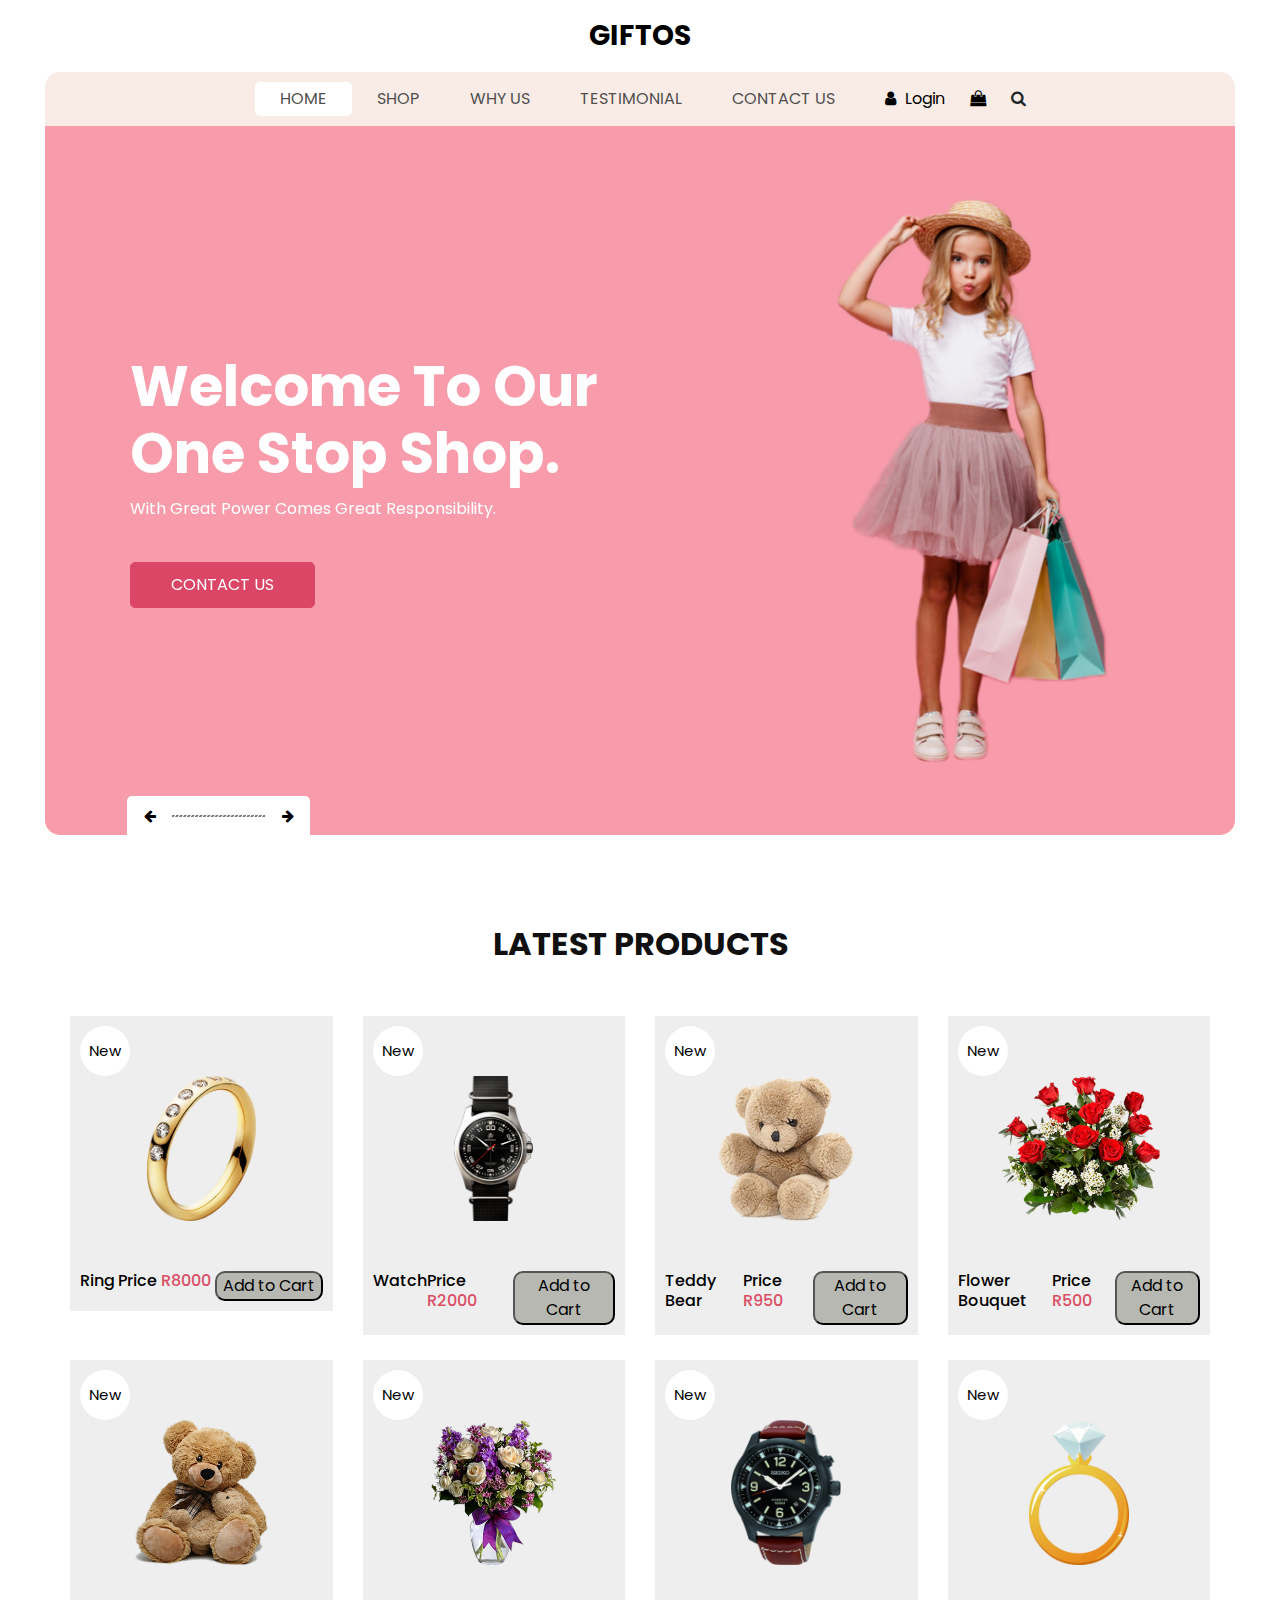
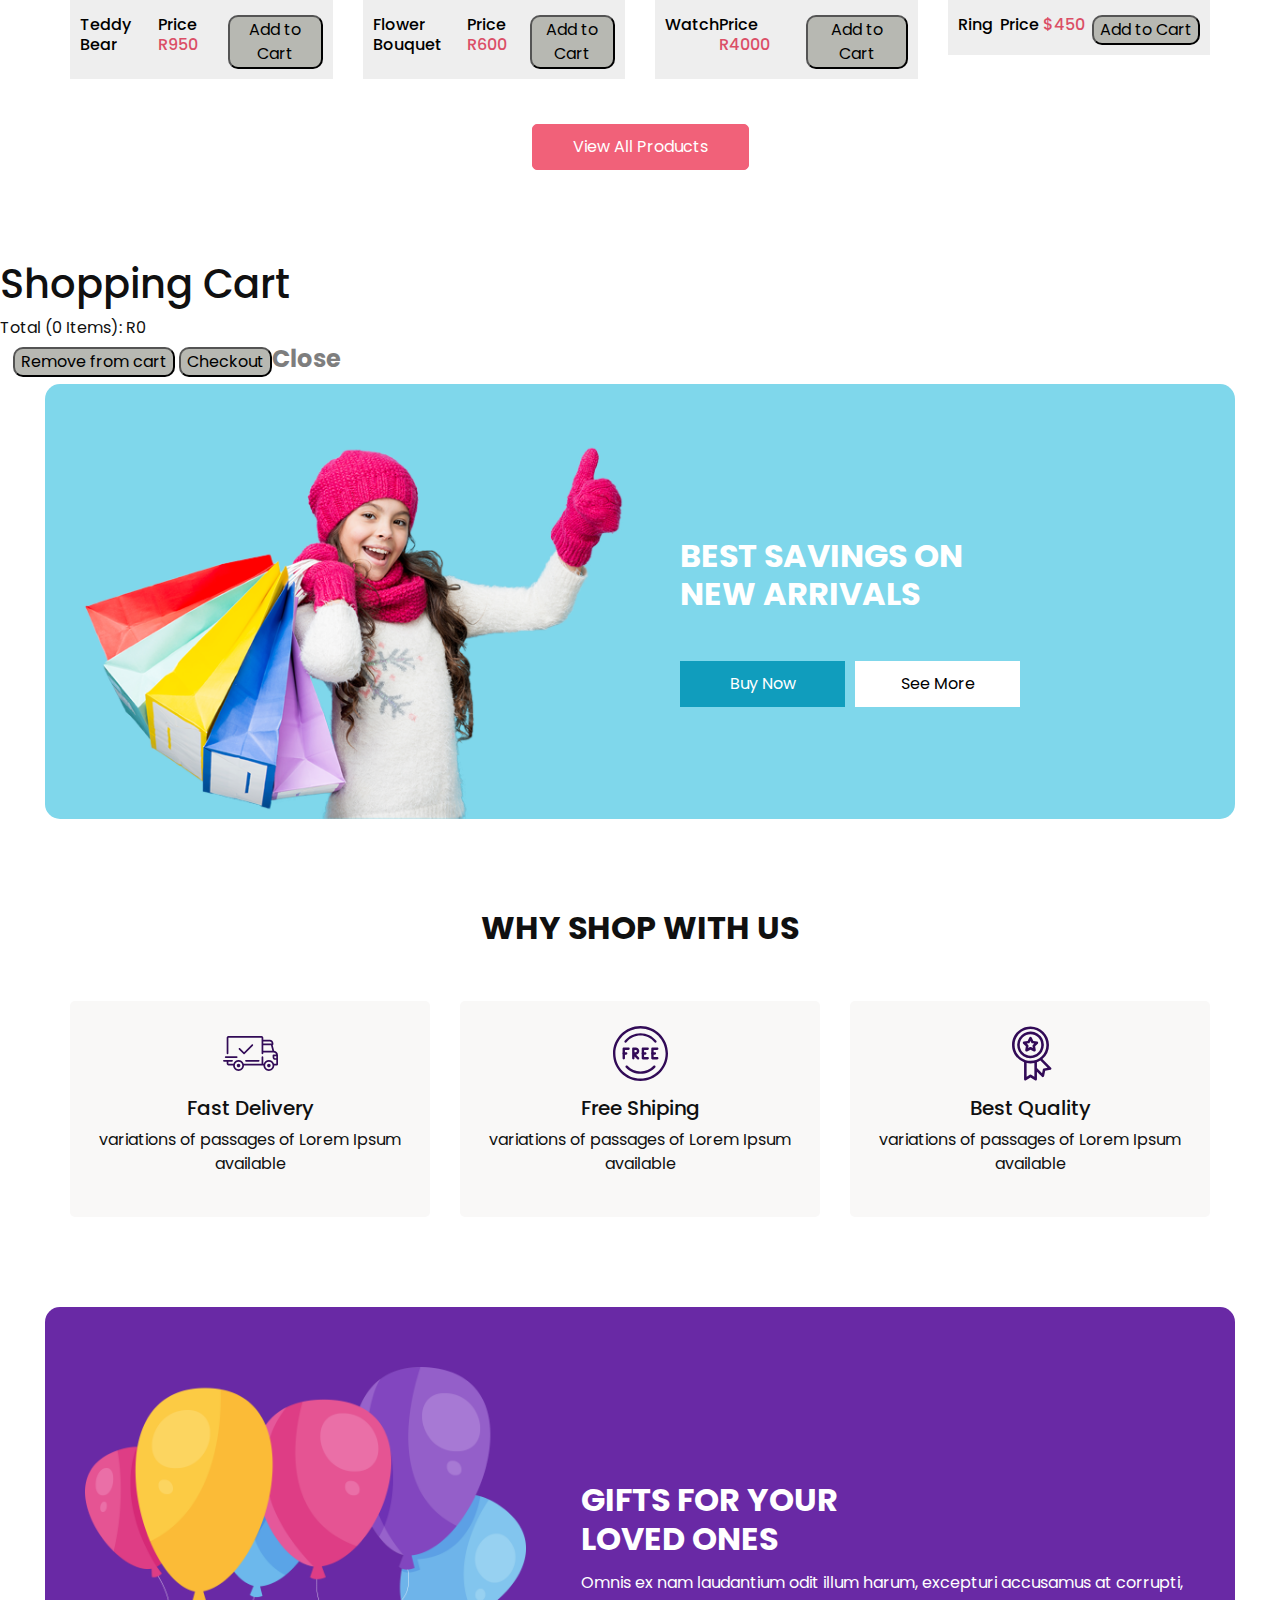
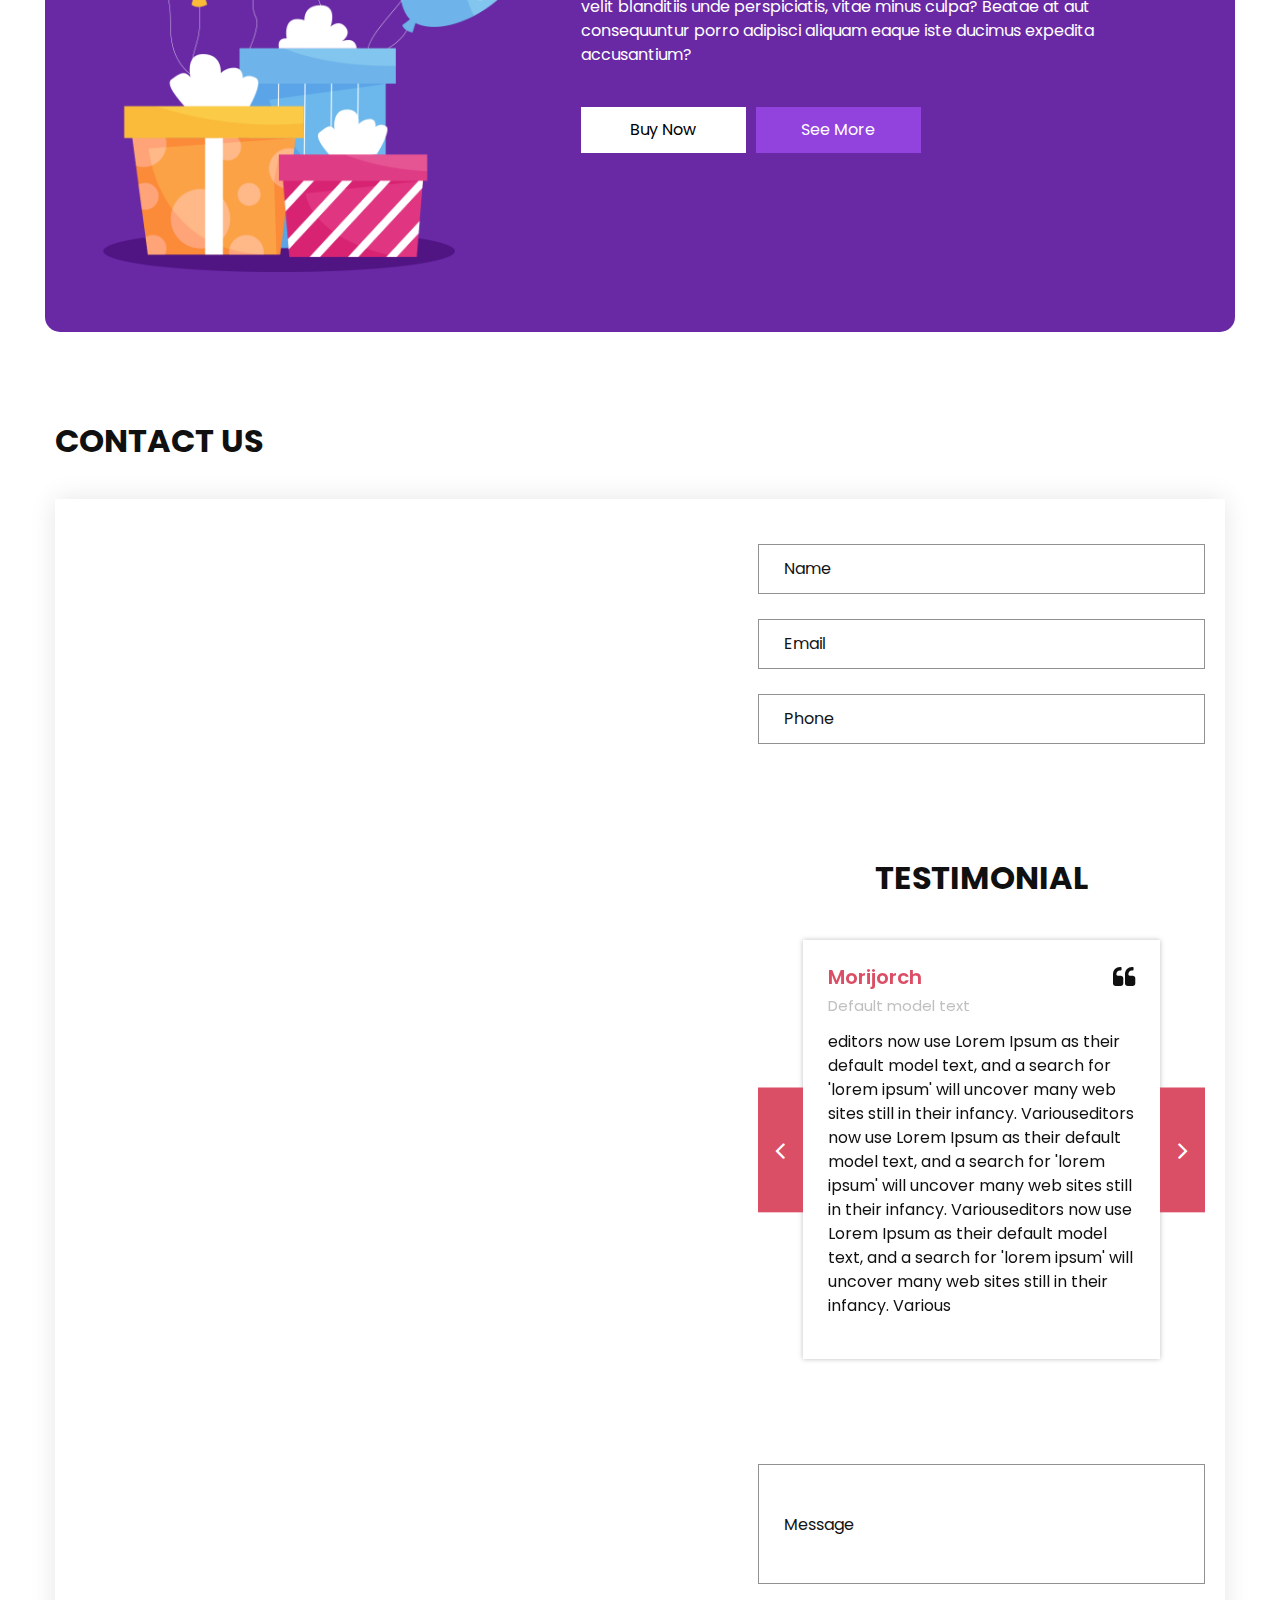
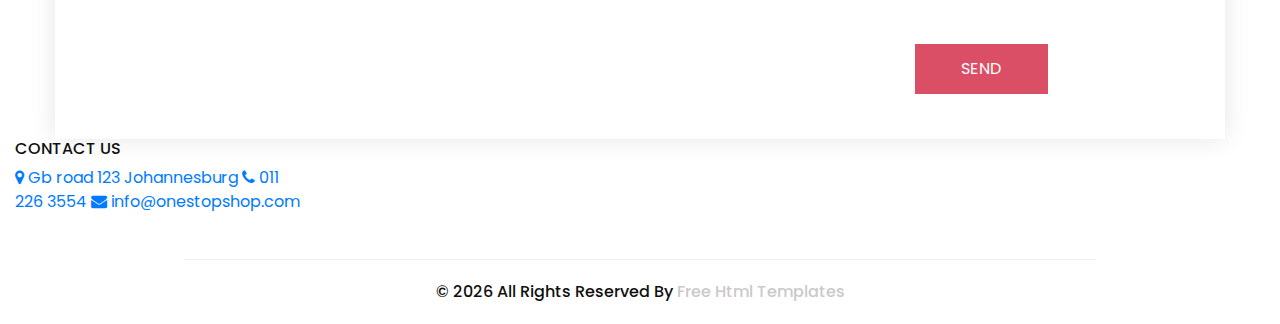
==== commit 22381f35: "updated" ====
--- a/project/index.html
+++ b/project/index.html
@@ -422,6 +422,7 @@
         <div class="total">Total (0 Items): R0</div>
   <div class="btn">
     <button class="close">Close</button>
+    <button class="checkout">Remove from cart</button>
     <button class="checkout">Checkout</button>
   </div>
 
--- a/project/css/style.css
+++ b/project/css/style.css
@@ -907,6 +907,7 @@
   background-color: white;
 }
 
+
 .cartTab .listCart .items img{
   width: 100%;
   padding: 5px;
